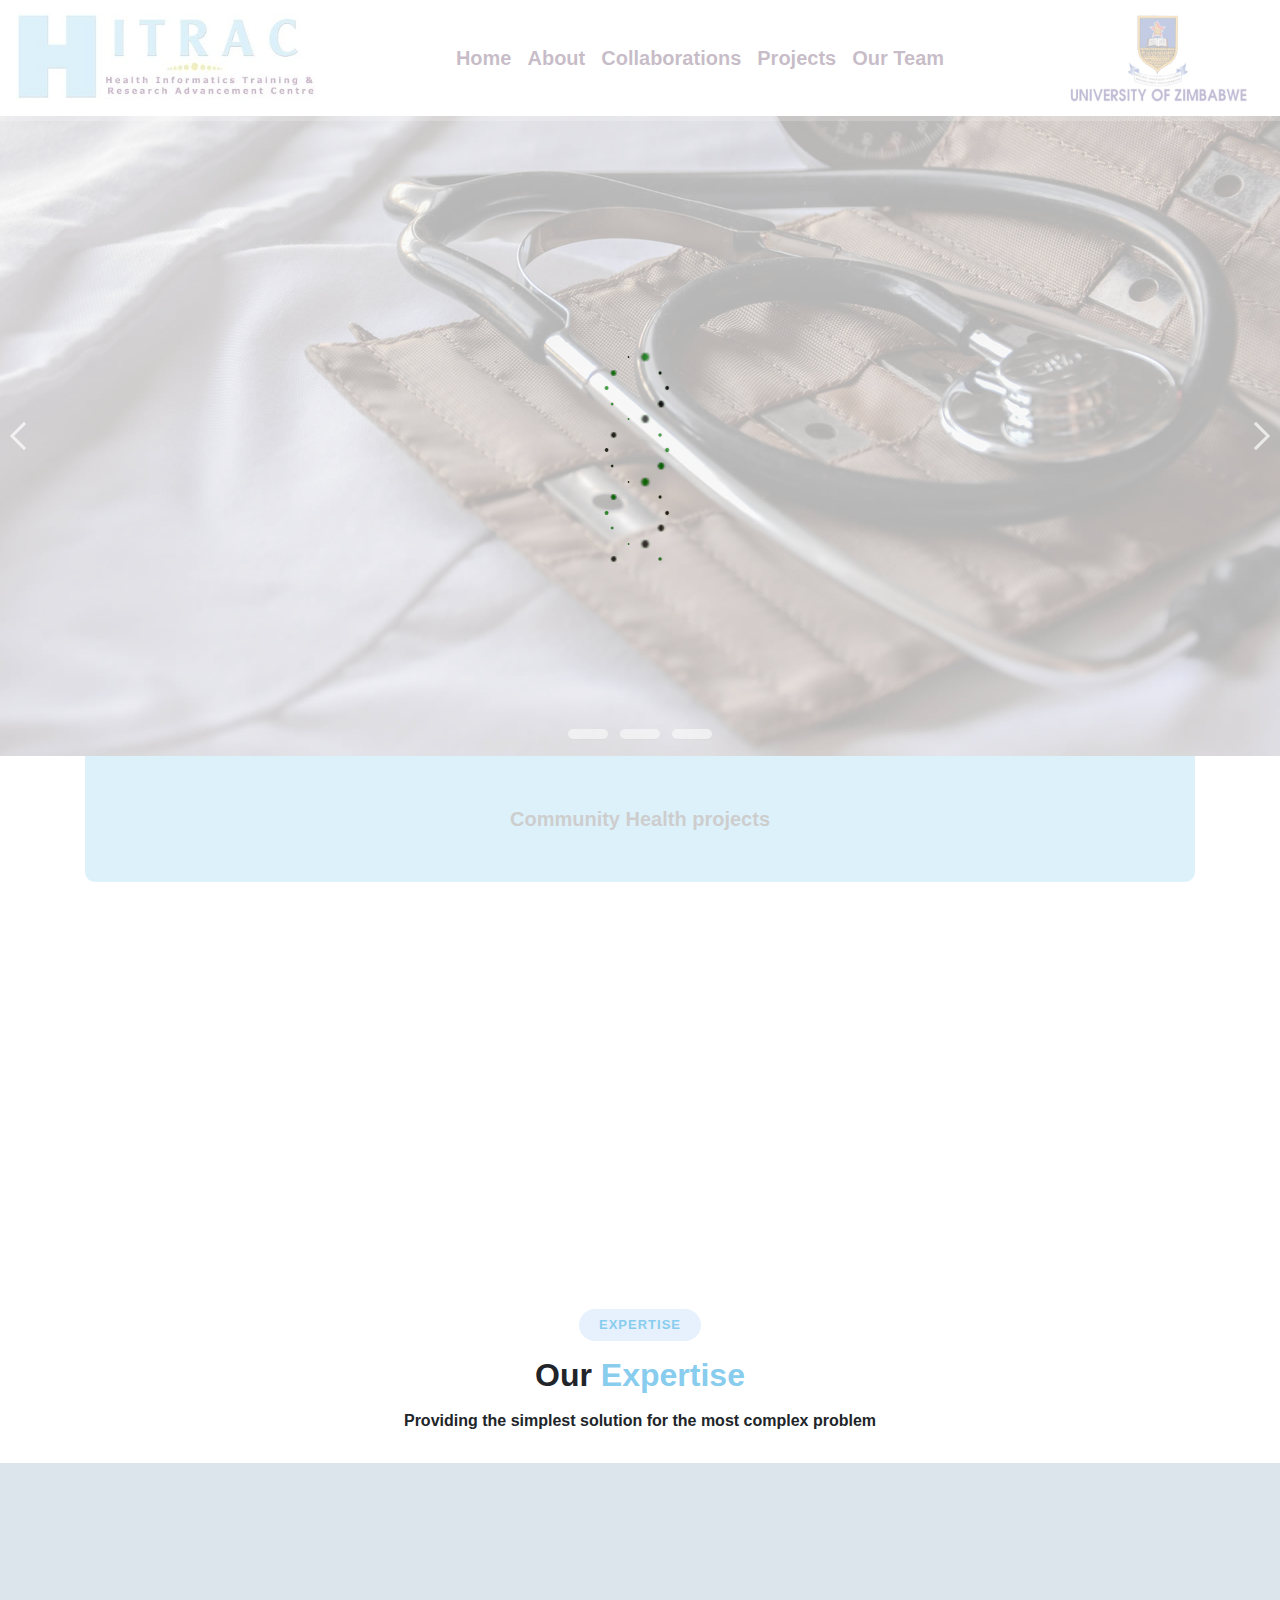
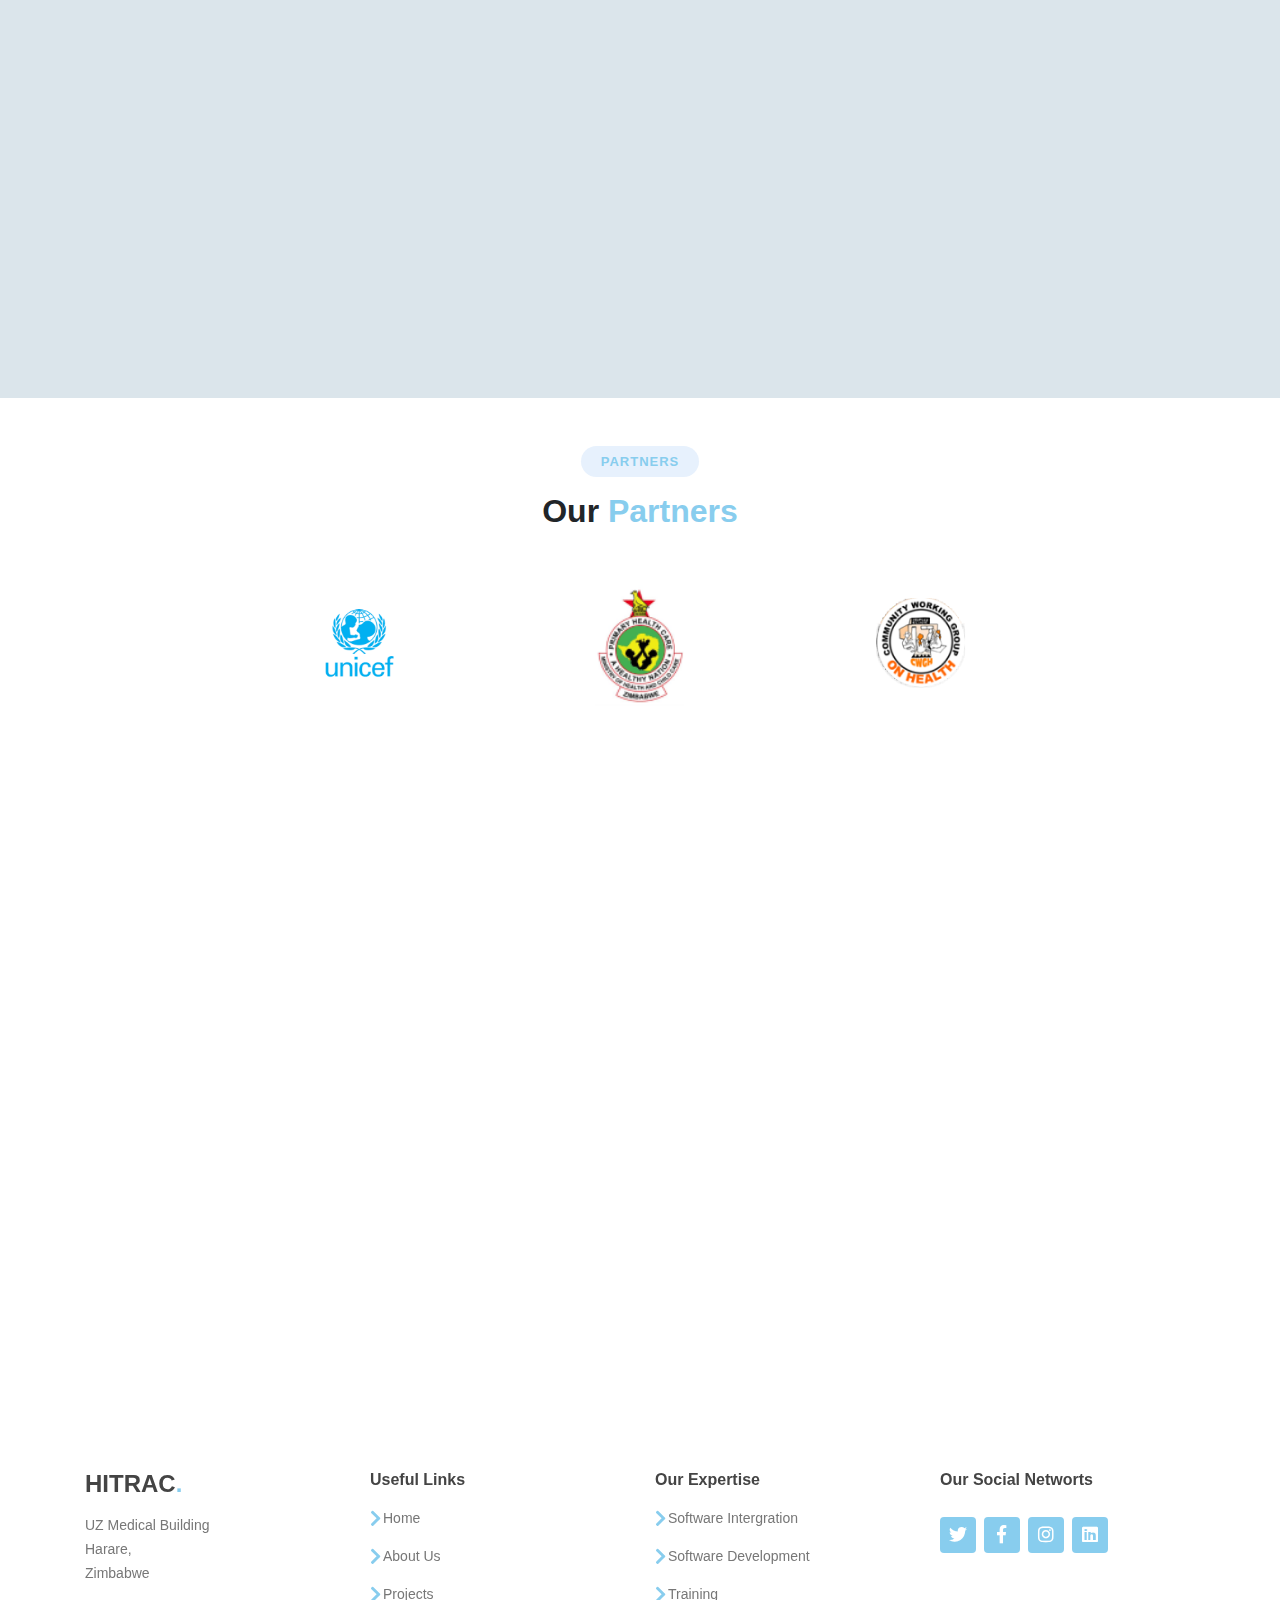
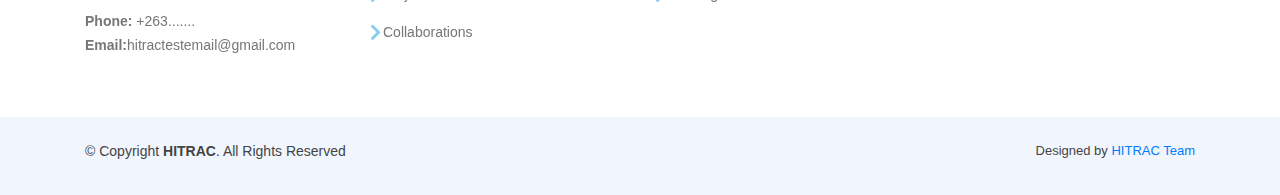
==== index.html @ 2997d01e "Resized all images" ====
<!DOCTYPE html>
<html lang="en">
  <head>
    <meta charset="UTF-8" />
    <meta http-equiv="X-UA-Compatible" content="IE=edge" />
    <meta name="viewport" content="width=device-width, initial-scale=1.0" />

    <meta
      name="keywords"
      content="HITRAC, Informatics, Training, Research, Advancement, Community, 
      Health, Systems, Information, Communication, Technology"
    />
    <meta
      name="description"
      content="Health Informatics Training and Research Advancement Center (HITRAC) is a Non-Profit Organization and affiliate of the Health Informatics Unit within the Center of Public Health Interventions (CEPHI) in the Department of Community Medicine, University of Zimbabwe."
    />
    <meta property="og:image" content="" />
    <meta property="og:site_name" content="Hitrac" />
    <link rel="stylesheet" href="css/style.css" />
    <link
      rel="stylesheet"
      href="https://cdn.jsdelivr.net/npm/bootstrap@4.0.0/dist/css/bootstrap.min.css"
      integrity="sha384-Gn5384xqQ1aoWXA+058RXPxPg6fy4IWvTNh0E263XmFcJlSAwiGgFAW/dAiS6JXm"
      crossorigin="anonymous"
    />
    <link rel="stylesheet" href="css/all.min.css" />
    <link rel="stylesheet" href="css/pogo-slider.min.css" />
    <link rel="stylesheet" href="css/responsive.css" />
    <link
      rel="stylesheet"
      href="https://cdnjs.cloudflare.com/ajax/libs/OwlCarousel2/2.3.4/assets/owl.carousel.min.css"
      integrity="sha512-tS3S5qG0BlhnQROyJXvNjeEM4UpMXHrQfTGmbQ1gKmelCxlSEBUaxhRBj/EFTzpbP4RVSrpEikbmdJobCvhE3g=="
      crossorigin="anonymous"
      referrerpolicy="no-referrer"
    />
    <link
      rel="stylesheet"
      href="https://cdnjs.cloudflare.com/ajax/libs/OwlCarousel2/2.3.4/assets/owl.theme.default.min.css"
      integrity="sha512-sMXtMNL1zRzolHYKEujM2AqCLUR9F2C4/05cdbxjjLSRvMQIciEPCQZo++nk7go3BtSuK9kfa/s+a4f4i5pLkw=="
      crossorigin="anonymous"
      referrerpolicy="no-referrer"
    />
    <link
      rel="shortcut icon"
      href="images/FB_IMG_16558087205378554.jpg"
      type="image/x-icon"
    />
    <link rel="stylesheet" href="https://unpkg.com/aos@next/dist/aos.css" />

    <!-- Font Awesome -->
    <link
      rel="stylesheet"
      href="https://cdnjs.cloudflare.com/ajax/libs/font-awesome/6.1.1/css/all.min.css"
      integrity="sha512-KfkfwYDsLkIlwQp6LFnl8zNdLGxu9YAA1QvwINks4PhcElQSvqcyVLLD9aMhXd13uQjoXtEKNosOWaZqXgel0g=="
      crossorigin="anonymous"
      referrerpolicy="no-referrer"
    />

    <link rel="preconnect" href="https://fonts.googleapis.com" />
    <link rel="preconnect" href="https://fonts.gstatic.com" crossorigin />
    <link
      href="https://fonts.googleapis.com/css2?family=Source+Sans+Pro&display=swap"
      rel="stylesheet"
    />

    <title>
      Hitrac - Health Informatics Training and Research Advancement Center
    </title>
  </head>
  <body>
    <!-- LOADER -->
    <div id="preloader">
      <div class="loader">
        <img src="images/preloader.gif" alt="" />
      </div>
    </div>
    <!-- END LOADER -->
    <header class="top-header">
      <nav
        class="navbar navbar-expand-lg navbar-light"
        style="background-color: #ffffff"
      >
        <a class="navbar-brand" href="index.html"
          ><img src="images/hitrac.jpeg" height="90" width="300"
        /></a>
        <button
          class="navbar-toggler"
          type="button"
          data-toggle="collapse"
          data-target="#navbarSupportedContent"
          aria-controls="navbarSupportedContent"
          aria-expanded="false"
          aria-label="Toggle navigation"
        >
          <span class="navbar-toggler-icon"></span>
        </button>

        <div class="collapse navbar-collapse" id="navbarSupportedContent">
          <ul class="navbar-nav mr-auto">
            <li class="nav-item active">
              <a class="nav-link" href="index.html"
                >Home <span class="sr-only">(current)</span></a
              >
            </li>
            <li class="nav-item">
              <a class="nav-link" href="about.html">About</a>
            </li>
            <li class="nav-item">
              <a class="nav-link" href="collaboration.html">Collaborations</a>
            </li>

            <li class="nav-item">
              <a class="nav-link" href="projects.html">Projects</a>
            </li>
            <li class="nav-item">
              <a class="nav-link" href="team.html">Our Team</a>
            </li>
          </ul>
          <a class="navbar-brand" href="index.html"
            ><img src="images/Uz_logo.png" height="90" width="180"
          /></a>
        </div>
      </nav>
    </header>

    <!-- Slider Section -->
    <div class="ulockd-home-slider">
      <div class="container-fluid">
        <div class="row">
          <div class="pogoSlider" id="js-main-slider">
            <div
              class="pogoSlider-slide"
              data-transition="fade"
              data-duration="1500"
              style="background-image: url(images/slider-02.jpg)"
            >
              <div class="lbox-caption pogoSlider-slide-element">
                <div class="lbox-details">
                  <h1>HITRAC</h1>
                  <p>
                    As an organization dedicated to offering custom software
                    solutions for simple to complicated needs in a timely and
                    cost-effective manner to its clients and partners.
                  </p>
                  <a href="about.html" class="btn">Read More</a>
                </div>
              </div>
            </div>
            <div
              class="pogoSlider-slide"
              data-transition="fade"
              data-duration="1500"
              style="background-image: url(images/healthyWorkers.png)"
            >
              <div class="lbox-caption pogoSlider-slide-element">
                <div class="lbox-details">
                  <h1>Engaging the community</h1>
                  <p>
                    The successful operation of the medical research sector is
                    dependent on public perceptions of research as being
                    socially beneficial.
                  </p>
                  <a href="about.html" class="btn">Read More</a>
                </div>
              </div>
            </div>
            <div
              class="pogoSlider-slide"
              data-transition="fade"
              data-duration="1500"
              style="background-image: url(images/image3.jpg)"
            >
              <div class="lbox-caption pogoSlider-slide-element">
                <div class="lbox-details">
                  <h1>Research</h1>
                  <p>
                    We conduct research in areas including consumer health
                    informatics, mobile health, clinical decision support,
                    electronic/health records, health care terminologies, and
                    privacy and security of health data.
                  </p>
                  <a href="about.html" class="btn">Read More</a>
                </div>
              </div>
            </div>
          </div>
          <!-- .pogoSlider -->
        </div>
      </div>
    </div>

    <div class="container">
      <section class="useful-links">
        <div class="row p-5 justify-content-center">
          <div class="col-lg-8 col-md-10 col-12 text-center">
            <a
              href="projects.html"
              data-toggle="tooltip"
              title="Community Health projects"
              >Community Health projects</a
            >
          </div>
        </div>
      </section>
    </div>
    <!-- About Us Section -->
    <div class="container">
      <div class="section-title mt-5" data-aos="fade-up">
        <h2>About</h2>
        <h3>About <span>HITRAC</span></h3>
        <!-- <p>Health Informatics Training And Research  Advancement Center</p> -->
      </div>
      <div class="row p-2 justify-content-center">
        <div
          class="col-lg-8 col-md-10 col-12"
          data-aos="fade-up"
          data-aos-delay="100"
        >
          <p>
            HITRAC is an offshoot of the Health Informatics Unit (HIU) that was
            established in the Center for Evaluation Public Health Interventions
            (CEPHI) in 2003. It was upgraded from a Unit to a center in 2011. To
            this effect, HITRAC has had more than a decade of experience in
            health informatics and health management information systems in
            Zimbabwe and the Southern African Development Community (SADC)
            region.
          </p>

          <p>
            The department of community medicine has supported HITRAC over the
            years with much of the administration coming from that end. The
            department makes up a key resource with the chair of department
            playing the advisory role in the organization.
          </p>

          <a href="about.html" class="about-link">Read More</a>
        </div>
      </div>
    </div>

    <!-- Services we offer  -->
    <section class="features-list" id="features">
      <div class="section-title">
        <h2>Expertise</h2>
        <h3>Our <span>Expertise</span></h3>
        <p>Providing the simplest solution for the most complex problem</p>
      </div>
      <div id="services">
        <div class="container">
          <div class="row">
            <div class="col-md-4">
              <div
                class="card text-center"
                data-aos="zoom-in"
                data-aos-delay="20"
                data-aos-easing="ease-in-out"
                data-aos-offset="200"
              >
                <img
                  src="images/software-integration.jpg"
                  class="card-img-top"
                  alt=""
                />
                <div class="card-body">
                  <h4 class="card-title">Software Integration</h4>
                  <p>
                    Software integrations open up seamless communication between
                    software applications. Updates are quick and easy. Key to
                    better communication, greater efficiency, cost savings, and
                    a seamless customer experience.
                  </p>
                  <!-- <a href="">Read More</a> -->
                </div>
              </div>
            </div>
            <div class="col-md-4">
              <div
                class="card text-center"
                data-aos="zoom-in"
                data-aos-offset="200"
                data-aos-delay="20"
                data-aos-easing="ease-in-out"
              >
                <img
                  src="images/Software-Development.png"
                  class="card-img-top"
                  alt=""
                />
                <div class="card-body">
                  <h4 class="card-title">Software Development</h4>
                  <p>
                    Analyzing user needs and designing, constructing, and
                    testing end-user applications that will satisfy these needs
                    through the use of software programming languages.
                  </p>
                  <!-- <a href="">Read More</a> -->
                </div>
              </div>
            </div>
            <div class="col-md-4">
              <div
                class="card text-center"
                data-aos="zoom-in"
                data-aos-delay="20"
                data-aos-easing="ease-in-out"
                data-aos-offset="200"
              >
                <img src="images/training.jpg" class="card-img-top" alt="" />
                <div class="card-body">
                  <h4 class="card-title">Training</h4>
                  <p>
                    Increase an individual's skill in one or more areas of
                    expertise. Increase an individual's motivation to perform
                    their job well through training.
                  </p>
                  <!-- <a href="">Read More</a> -->
                </div>
              </div>
            </div>
          </div>
        </div>
      </div>
    </section>

    <!-- ======= Partners Section ======= -->
    <div class="container">
      <div class="section-title mt-5">
        <h2>Partners</h2>
        <h3>Our <span>Partners</span></h3>
      </div>
      <section class="partners">
        <div class="row p-2 justify-content-center">
          <!-- <div class="col-lg-3 col-md-6 col-12 d-flex align-items-center">
            <img
              src="images/bv.jpg"
              class="img-fluid w-100"
              width="50"
              height="50"
              alt=""
            />
          </div> -->
          <div class="col-lg-3 col-md-6 col-12 d-flex align-items-center">
            <img src="images/unicef_logo.png" class="img-fluid" alt="Unicef" />
          </div>
          <div class="col-lg-3 col-md-6 col-12 d-flex align-items-center">
            <img
              src="images/zim_mhocc.png"
              class="img-fluid"
              alt="Ministry of Health Child Care"
            />
          </div>
          <div class="col-lg-3 col-md-6 col-12 d-flex align-items-center">
            <img
              src="images/logo_cwg.png"
              class="img-fluid"
              alt="Community working group"
            />
          </div>
        </div>
      </section>
    </div>
    <!-- ======= Contact Section ======= -->
    <section id="contact" class="contact">
      <div class="container" data-aos="fade-up">
        <div class="section-title p-2">
          <h2>Contact</h2>
          <h3><span>Contact Us</span></h3>
        </div>
        <div class="row" data-aos="fade-up" data-aos-delay="100">
          <div class="col-lg-6">
            <div class="info-box mb-4">
              <i class="fa fa-map"></i>
              <h3>Our Address</h3>
              <p>
                New Health Science Building, UZ Medical School Parirenyatwa
                Hospital
              </p>
            </div>
          </div>
          <div class="col-lg-3 col-md-6">
            <div class="info-box mb-4">
              <i class="fa fa-envelope"></i>
              <h3>Email Us</h3>
              <p>hitractestemail@gmail.com</p>
            </div>
          </div>
          <div class="col-lg-3 col-md-6">
            <div class="info-box mb-4">
              <i class="fa fa-phone"></i>
              <h3>Call Us</h3>
              <p>+263....</p>
            </div>
          </div>
        </div>
        <div class="row" data-aos="fade-up" data-aos-delay="100">
          <div class="col-lg-6">
            <iframe
              class="mb-4 mb-lg-0"
              src="https://maps.google.com/maps?q=HITRAC&t=&z=13&ie=UTF8&iwloc=&output=embed"
              frameborder="0"
              style="border: 0; width: 100%; height: 384px"
              allowfullscreen
            ></iframe>
          </div>
          <div class="col-lg-6">
            <form action="" method="" role="form" class="php-email-form">
              <div class="row">
                <div class="col form-group">
                  <input
                    type="text"
                    name="name"
                    class="form-control"
                    id="name"
                    placeholder="Your Name"
                    required
                  />
                </div>
                <div class="col form-group">
                  <input
                    type="email"
                    class="form-control"
                    name="email"
                    id="email"
                    placeholder="Your Email"
                    required
                  />
                </div>
              </div>
              <div class="form-group">
                <input
                  type="text"
                  class="form-control"
                  name="subject"
                  id="subject"
                  placeholder="Subject"
                  required
                />
              </div>
              <div class="form-group">
                <textarea
                  class="form-control"
                  name="message"
                  rows="5"
                  placeholder="Message"
                  required
                ></textarea>
              </div>
              <div class="my-3">
                <div class="loading">Loading</div>
                <div class="error-message"></div>
                <div class="sent-message">
                  Your message has been sent. Thank you!
                </div>
              </div>
              <div class="text-center">
                <button type="submit">Submit</button>
              </div>
            </form>
          </div>
        </div>
      </div>
    </section>
    <!-- End Contact Section -->

    <!-- ======= Footer ======= -->
    <footer id="footer">
      <div class="footer-top">
        <div class="container">
          <div class="row">
            <div class="col-lg-3 col-md-6 footer-contact">
              <h3>HITRAC<span>.</span></h3>
              <p>
                UZ Medical Building <br />
                Harare,<br />
                Zimbabwe <br /><br />
                <strong>Phone:</strong> +263.......<br />
                <strong>Email:</strong>hitractestemail@gmail.com<br />
              </p>
            </div>

            <div class="col-lg-3 col-md-6 footer-links">
              <h4>Useful Links</h4>
              <ul>
                <li>
                  <i class="fa fa-chevron-right"></i>
                  <a href="index.html">Home</a>
                </li>
                <li>
                  <i class="fa fa-chevron-right"></i>
                  <a href="about.html">About Us</a>
                </li>
                <li>
                  <i class="fa fa-chevron-right"></i>
                  <a href="projects.html">Projects</a>
                </li>
                <li>
                  <i class="fa fa-chevron-right"></i>
                  <a href="collaboration.html">Collaborations</a>
                </li>
              </ul>
            </div>

            <div class="col-lg-3 col-md-6 footer-links">
              <h4>Our Expertise</h4>
              <ul>
                <li>
                  <i class="fa fa-chevron-right"></i>
                  <a>Software Intergration</a>
                </li>
                <li>
                  <i class="fa fa-chevron-right"></i>
                  <a>Software Development</a>
                </li>
                <li><i class="fa fa-chevron-right"></i> <a>Training</a></li>
              </ul>
            </div>

            <div class="col-lg-3 col-md-6 footer-links">
              <h4>Our Social Networts</h4>
              <div class="social-links mt-3">
                <a href="#" class="twitter"><i class="fab fa-twitter"></i></a>
                <a href="#" class="facebook"
                  ><i class="fab fa-facebook-f"></i
                ></a>
                <a href="#" class="instagram"
                  ><i class="fab fa-instagram"></i
                ></a>
                <a href="#" class="linkedin"><i class="fab fa-linkedin"></i></a>
              </div>
            </div>
          </div>
        </div>
      </div>

      <div class="container py-4">
        <div class="copyright">
          &copy; Copyright <strong><span>HITRAC</span></strong
          >. All Rights Reserved
        </div>
        <div class="credits">Designed by <a href="">HITRAC Team</a></div>
      </div>
    </footer>
    <!-- End Footer -->

    <script src="js/jquery.min.js"></script>
    <script src="js/jquery.magnific-popup.min.js"></script>
    <script src="js/main.js"></script>
    <!-- <script src="js/jquery.pogo-slider.min.js"></script> -->
    <!-- <script src="js/slider-index.js"></script> -->
    <script src="js/smoothscroll.js"></script>
    <script src="js/TweenMax.min.js"></script>
    <!-- <script src="js/owl.carousel.min.js"></script> -->
    <script src="js/form-validator.min.js"></script>
    <script src="js/contact-form-script.js"></script>
    <script src="js/isotope.min.js"></script>
    <script src="js/images-loded.min.js"></script>
    <script src="js/custom.js"></script>

    <!-- <script
      src="https://code.jquery.com/jquery-3.2.1.slim.min.js"
      integrity="sha384-KJ3o2DKtIkvYIK3UENzmM7KCkRr/rE9/Qpg6aAZGJwFDMVNA/GpGFF93hXpG5KkN"
      crossorigin="anonymous"
    ></script> -->
    <link
      rel="stylesheet"
      href="https://cdnjs.cloudflare.com/ajax/libs/OwlCarousel2/2.3.4/assets/owl.theme.default.min.css"
      integrity="sha512-sMXtMNL1zRzolHYKEujM2AqCLUR9F2C4/05cdbxjjLSRvMQIciEPCQZo++nk7go3BtSuK9kfa/s+a4f4i5pLkw=="
      crossorigin="anonymous"
      referrerpolicy="no-referrer"
    />
    <script
      src="https://cdn.jsdelivr.net/npm/popper.js@1.12.9/dist/umd/popper.min.js"
      integrity="sha384-ApNbgh9B+Y1QKtv3Rn7W3mgPxhU9K/ScQsAP7hUibX39j7fakFPskvXusvfa0b4Q"
      crossorigin="anonymous"
    ></script>
    <script src="js/jquery.pogo-slider.min.js"></script>
    <script src="js/slider-index.js"></script>
    <script
      src="https://cdn.jsdelivr.net/npm/bootstrap@4.0.0/dist/js/bootstrap.min.js"
      integrity="sha384-JZR6Spejh4U02d8jOt6vLEHfe/JQGiRRSQQxSfFWpi1MquVdAyjUar5+76PVCmYl"
      crossorigin="anonymous"
    ></script>
    <script
      src="https://cdnjs.cloudflare.com/ajax/libs/OwlCarousel2/2.3.4/owl.carousel.min.js"
      integrity="sha512-bPs7Ae6pVvhOSiIcyUClR7/q2OAsRiovw4vAkX+zJbw3ShAeeqezq50RIIcIURq7Oa20rW2n2q+fyXBNcU9lrw=="
      crossorigin="anonymous"
      referrerpolicy="no-referrer"
    ></script>
    <!-- <script src="https://cdnjs.cloudflare.com/ajax/libs/jquery/3.5.1/jquery.min.js" integrity="sha512-bLT0Qm9VnAYZDflyKcBaQ2gg0hSYNQrJ8RilYldYQ1FxQYoCLtUjuuRuZo+fjqhx/qtq/1itJ0C2ejDxltZVFg==" crossorigin="anonymous" referrerpolicy="no-referrer"></script> -->
    <script src="js/script.js"></script>
    <script src="https://unpkg.com/aos@next/dist/aos.js"></script>
    <script>
      AOS.init();
    </script>
  </body>
</html>
---- css/style.css ----
body {
    margin: 0px;
    padding: 0px;
    font-family: 'Source Sans Pro', sans-serif;
}
html{
  font-family: sans-serif;
}
*{
    margin: 0;
    padding: 0;
    text-shadow: 1px 1px 1px rgb(0 0 0 / 0%);
    text-rendering: optimizeLegibility !important;
    -webkit-font-smoothing: antialiased !important;
    -webkit-tap-highlight-color: transparent;
}
.nav-header {
    display: flex;
    justify-content: space-between;
    align-items: center;
    background-color: #012169;
    color: #fff;
    text-shadow: 2px 2px 2px #000000;
    margin: 0 auto;
}
.nav-header .logo {
    margin-left: 20px;
}
.nav-header .links {
    margin-right: 20px;
}
.links i {
    color: skyblue;
    padding-right: 10px;
}
/*------------------------------------------------------------------
    LOADER 
-------------------------------------------------------------------*/

#preloader {
  width: 100%;
  height: 100%;
  top: 0;
  right: 0;
  bottom: 0;
  left: 0;
  z-index: 11000;
  position: fixed;
  display: block;
display: flex;
justify-content: center;
align-items: center;
background: #ffffff;
}

.loader {
display: inline-flex;
flex-wrap: wrap;
width: 258px;
height: 229px;
}

.top-header.fixed-menu{
	width: 100%;
	position: fixed;
	box-shadow: 0px 3px 6px 3px rgba(0, 0, 0, 0.06);
	-webkit-animation-duration: 1s;
	animation-duration: 1s;
	-webkit-animation-fill-mode: both;
	animation-fill-mode: both;
	-webkit-animation-name: fadeInDown;
	animation-name: fadeInDown;
	background: #fff;
	z-index: 20;
}





#scroll-to-top {
  width: 40px;
  height: 40px;
  position: fixed;
  bottom: 20px;
  right: 20px;
  display: none;
font-size: 34px;
  border-radius: 2px;
transition: .2s;
letter-spacing: 1px;
text-align: center;
line-height: 40px;
background: #57cef8;
color: #ffffff;
padding: 0;
}


/* Navigation bar styles */
.bg-light{
    background-color: green;
}
.navbar .navbar-nav {
    margin: 0 auto;
}
.navbar .nav-item a {
    color: #3F1B42 !important;
    font-size: 20px;
    font-weight: 600;
    position: relative;
}
.navbar .nav-item a::before{
    content: "";
    position: absolute;
    left: 0px;
    right: 0px;
    top: 0px;
    bottom: 0px;
    border-bottom: 2px solid #88CDEE;
    transform: scaleX(0);
    transform-origin: center;
    transition: 0.4s;
}
.navbar .nav-item a:hover::before {
    transform: scaleX(1);
}
.navbar .nav-item a:hover {
    color: #88CDEE;
}
.navbar form button {
    border: 1px solid #88CDEE !important;
    color: #3F1B42 !important;
    transition: 0.3s;
}
.btn:hover {
    background-color: #88CDEE !important;
}

.banner-area .banner-content {
    position: absolute;
    top: 70%;
    left: 50%;
    transform: translate(-50%, -50%);
    color: #fff;
    text-align: center;
    text-shadow: 2px 2px 2px #000000;
}
/* =======Slider Styles============ */
.home-slider{
	position: relative;
	height: 100%;
}
.carousel-item {
  height: 100vh;
  min-height: 300px;
}
.lbox-caption {
  display: table;
  height: 100% !important;
width: 100% !important;
left: 0 !important;
}

.lbox-caption {
  position: absolute;
  margin: 0 auto;
  left: 0;
  right: 0;
z-index: 10;
}

.lbox-details {
  display: table-cell;
  text-align: center;
  vertical-align: middle;
position: absolute;
top: 0px;
left: 0;
right: 0;
height: 100%;
padding: 22% 10%;
}

.lbox-details::before{
content: "";
background: rgba(0,0,0,0.5);
position: absolute;
top: 0px;
left: 0px;
width: 100%;
height: 100%;
z-index: 2;
}

.lbox-details h1{
font-size: 54px;
font-family: 'Catamaran', sans-serif;
color: #ffffff;
font-weight: 600;
position: relative;
z-index: 3;
}

.lbox-details h2{
font-size: 48px;
color: #ffffff;
font-weight: 300;
position: relative;
z-index: 3;
}
.lbox-details p{
color: #ffffff;
position: relative;
z-index: 3;
}
.lbox-details p strong{
color: #00cb86;
font-size: 40px;
font-family: 'Catamaran', sans-serif;
}
.lbox-details a.btn{
background: #12557f;
padding: 10px 20px;
font-size: 16px;
text-transform: capitalize;
color: #ffffff;
border-radius: 5px;
border: none;
outline: none;
position: relative;
display: inline-block;
text-decoration: none;
transition: 0.3s;
z-index: 3;
margin-top: 20px;
}
.lbox-details a.btn:hover{
background: #00cb86;
color: #ffffff;
}

/* =======Carousel owl theme  */
.item {
  padding: 10px;
}
.item h2 {
  text-align: center;
}
.item p {
  text-align: center;
  padding: 10px;
  width: 70%;
  margin: auto;
}
/* =======Owl slider home====== */
.owl2 {
  width: 100%;
  height: 100vh;
}
.owl2 .btn-home {
  background-color: transparent;
  outline: none;
  border: 1px solid #3b8af2;
  padding: 6px 12px;
  border-radius: 5px;
  color: #fff;
  cursor: pointer;
  position: relative;
}
.owl2 .btn-home::before{
  content: "";
  position: absolute;
  top: 0;
  left: 0;
  right: 0;
  bottom: 0;
  background-color: #3b8af2;
  transform: scaleX(0);
  transform-origin: left;
  transition: 0.2s;
  z-index: -1;
  font-family: sans-serif;
  font-weight: bold;
  width: 100%;
  height: 100%;
  border-radius: 5px;
}
.owl2 .btn-home:hover::before{
  transform: scaleX(1);
  color: #fff;
}

.slide {
  width: 100%;
  height: 100vh;
  position: relative;
  background-size: cover;
  background-repeat: no-repeat;
  background-position: center center;
}
.slide::before {
  content: "";
  position: absolute;
  top: 0;
  left: 0;
  width: 100%;
  height: 100vh;
  background-color: rgba(0, 0, 0, 0.5);
}
.slide-1 {
  background-image: url(../images/healthier.png);
}
.slide-2 {
  background-image: url(../images/download\ \(12\).jpeg);
}
.slide-3 {
  background-image: url(../images/healthyWorkers.png);
}
.slide-content {
  text-align: center;
  position: absolute;
  top: 50%;
  left: 50%;
  transform: translate(-50%,-50%);
  color: #fff;
  /* padding: 0 20%; */
}
.slide-content h1 {
  font-family: serif;
  font-size: 45px;
  text-transform: uppercase;
}
.slide-content p {
  font-family: serif;
  font-size: 18px;
}
.owl-dots {
  width: 100%;
  text-align: center;
  position: absolute;
  bottom: 1%;
}
.owl-dots button {
  border: none !important;
  outline: none !important;
}
.owl-nav button {
  border: none !important;
  outline: none !important;
}
.owl-prev, .owl-next {
  position: absolute;
  top: 50%;
  transform: translateY(-50%);
  color: #fff !important;
  font-size: 60px !important;
  background-color: none !important;
}
.owl-prev {
  left: 1%;
}
.owl-next {
  right: 1%;
}

/* ====Useful Links======= */
.useful-links {
  background-color: #88CDEE;
  border-bottom-left-radius: 10px;
  border-bottom-right-radius: 10px;
}
.useful-links a {
  color: #555;
  font-weight: bold;
  font-size: 20px;
  text-decoration: none;
  transition: 0.3s;
}
.useful-links a:hover {
  text-decoration: none;
  color: black;
}

/* -------Jumbotron------------------ */
.jumbotron {
    background-image:linear-gradient(rgba(0,0,0, 0.5), rgba(0,0,0, 0.5)), url('../images/showcase2.jpg');
    background-size: cover;
    height: 80vh;
    color: #ffffff;
    background-position:center;
    border-radius: 0px !important;
}
.jumbotron h3, h2 {
    margin: 30px 0;
}
.intro {
    padding-top: 150px;
}
.intro img {
    width: 220px;
}
.col-lg-4 .col-md-4 img {
    border-radius: 50%;
}
.col-8 p {
    font-size: 16;
    text-align: justify;
}
.feature-icon {
    /* display: inline-block; */
    /* margin-right: 25px; */
    width: 90px;
    height: 90px;
    border: solid 2px #4e9ba3;
    border-radius: 50%;
    text-align: center;
    font-size: 25px;
    line-height: 90px;
}
.feature-icon i {
    color: #4e9ba3;
}
.text-heading {
    text-align: center;
    position: relative;
}
/* .text-heading::before {
    content: '';
    position: absolute;
    top: 0px;
    left: 0px;
    right: 0px;
    bottom: 0px;
    border-bottom: 2px solid teal;
    padding-top: 20px;
    width: 100px;
    
} */
/* ========The About section Styles============== */
.about-link {
  background-color: none;
  outline: none;
  border: 2px solid #88CDEE;
  color: #555;
  padding: 7px 14px;
  border-radius: 6px;
  font-weight: bold;
  text-decoration: none;
  position: relative;
  /* z-index: -1; */
 
}
.about-link::before {
  content: "";
  position: absolute;
  top: 0;
  left: 0;
  bottom: 0;
  right: 0;
  background-color: #88CDEE;
  /* border-radius: 6px; */
  transform: scaleX(0);
  transform-origin: left;
  transition: 0.3s ease-in-out;
  z-index: -1;
}

.about-link:hover::before {
  transform: scaleX(1);
  text-decoration: none;
}
.about-link:hover {
  text-decoration: none;
  color: #fff;
}

/* ===========Services Section========= */
#services {
  background-color: #dbe5eb;
  padding: 30px 5px;
}
.title {
  text-align: center;
  padding: 25px 0px;
}
.title p {
  font-size: 18px;
}
.card-body {
  box-shadow: 0 0 20px 7px rgba(0, 0, 0, 0.1);
}
.card {
  margin: 20px 10px;
}
.card-img-top {
  width: 100%;
  height: 15vw;
  object-fit: cover;
}
/* These are the styles for employee Section */
.team .member {
    margin-bottom: 20px;
    overflow: hidden;
    border-radius: 4px;
    background: #fff;
    box-shadow: 0px 2px 15px rgba(16, 110, 234, 0.15);
  }
  .section-bg {
    background-color: #f6f9fe;
  }
  
  .section-title {
    text-align: center;
    padding-bottom: 30px;
  }
  .section-title h2 {
    font-size: 13px;
    letter-spacing: 1px;
    font-weight: 700;
    padding: 8px 20px;
    margin: 0;
    background: #e7f1fd;
    color: #88CDEE;
    display: inline-block;
    text-transform: uppercase;
    border-radius: 50px;
  }
  .section-title h3 {
    margin: 15px 0 0 0;
    font-size: 32px;
    font-weight: 700;
  }
  .section-title h3 span {
    color: #88CDEE;
  }
  .section-title p {
    margin: 15px auto 0 auto;
    font-weight: 600;
  }
  @media (min-width: 1024px) {
    .section-title p {
      width: 50%;
    }
  }
  /* This the Styles for contact us */

  #topbar {
    background: #106eea;
    height: 40px;
    font-size: 14px;
    transition: all 0.5s;
    color: #fff;
    padding: 0;
    /* font-family: sans-serif !important; */
  }
  #topbar .contact-info i {
    font-style: normal;
    color: #fff;
    font-family: sans-serif;
  }
  #topbar .contact-info i a, #topbar .contact-info i span {
    padding-left: 5px;
    color: #fff;
  }
  #topbar .contact-info i a {
    line-height: 0;
    transition: 0.3s;
    transition: 0.3s;
  }
  #topbar .contact-info i a:hover {
    color: #fff;
    text-decoration: underline;
  }
  #topbar .social-links a {
    color: rgba(255, 255, 255, 0.7);
    line-height: 0;
    transition: 0.3s;
    margin-left: 20px;
  }
  #topbar .social-links a:hover {
    color: white;
  }
  /*--------------------------------------------------------------
# Contact
--------------------------------------------------------------*/
.contact .info-box {
    color: #444444;
    text-align: center;
    box-shadow: 0 0 30px rgba(214, 215, 216, 0.3);
    padding: 20px 0 30px 0;
  }
  .contact .info-box i {
    font-size: 32px;
    color: #106eea;
    border-radius: 50%;
    padding: 8px;
    border: 2px dotted #b3d1fa;
  }
  .contact .info-box h3 {
    font-size: 20px;
    color: #777777;
    font-weight: 700;
    margin: 10px 0;
  }
  .contact .info-box p {
    padding: 0;
    line-height: 24px;
    font-size: 14px;
    margin-bottom: 0;
  }
  .contact .php-email-form {
    box-shadow: 0 0 30px rgba(214, 215, 216, 0.4);
    padding: 30px;
  }
  /* .contact-us .php-email-form {
      box-shadow: 0 0 30px rgba(214, 215, 216, 0.4);
      padding: 30px;
  } */
  .contact .php-email-form .error-message {
    display: none;
    color: #fff;
    background: #ed3c0d;
    text-align: left;
    padding: 15px;
    font-weight: 600;
  }
  .contact .php-email-form .error-message br + br {
    margin-top: 25px;
  }
  .contact .php-email-form .sent-message {
    display: none;
    color: #fff;
    background: #18d26e;
    text-align: center;
    padding: 15px;
    font-weight: 600;
  }
  .contact .php-email-form .loading {
    display: none;
    background: #fff;
    text-align: center;
    padding: 15px;
  }
  .contact .php-email-form .loading:before {
    content: "";
    display: inline-block;
    border-radius: 50%;
    width: 24px;
    height: 24px;
    margin: 0 10px -6px 0;
    border: 3px solid #18d26e;
    border-top-color: #eee;
    -webkit-animation: animate-loading 1s linear infinite;
    animation: animate-loading 1s linear infinite;
  }
  .contact .php-email-form .form-group {
    margin-bottom: 20px;
  }
  .contact .php-email-form input, .contact .php-email-form textarea {
    border-radius: 0;
    box-shadow: none;
    font-size: 14px;
  }
  .contact .php-email-form input:focus, .contact .php-email-form textarea:focus {
    border-color: #106eea;
  }
  .contact .php-email-form input {
    padding: 10px 15px;
  }
  .contact .php-email-form textarea {
    padding: 12px 15px;
  }
  .contact .php-email-form button[type=submit] {
    background: #106eea;
    border: 0;
    padding: 10px 30px;
    color: #fff;
    transition: 0.4s;
    border-radius: 4px;
  }
  .contact .php-email-form button[type=submit]:hover {
    background: #3b8af2;
  }
  @-webkit-keyframes animate-loading {
    0% {
      transform: rotate(0deg);
    }
    100% {
      transform: rotate(360deg);
    }
  }
  @keyframes animate-loading {
    0% {
      transform: rotate(0deg);
    }
    100% {
      transform: rotate(360deg);
    }
  }

  /*--------------------------------------------------------------
# Partners
--------------------------------------------------------------*/
  .partners {
    /* background-color: #f6f6f7; */
    text-align: center;
    padding: 5px 0;
  }
  .partners img {
    width: 40%;
    /* filter: grayscale(100); */
    transition: all 0.4s ease-in-out;
    display: inline-block;
    padding: 5px;
    object-fit: cover;
    margin: auto;
  }
  .partners img:hover{
    filter: none;
    transform: scale(1.1);
    cursor: pointer;
  }

  /*--------------------------------------------------------------
# Footer
--------------------------------------------------------------*/
#footer {
    background: #fff;
    padding: 0 0 30px 0;
    color: #444444;
    font-size: 14px;
    background: #f1f6fe;
  }
  #footer .footer-newsletter {
    padding: 50px 0;
    background: #f1f6fe;
    text-align: center;
    font-size: 15px;
  }
  #footer .footer-newsletter h4 {
    font-size: 24px;
    margin: 0 0 20px 0;
    padding: 0;
    line-height: 1;
    font-weight: 600;
  }
  #footer .footer-newsletter form {
    margin-top: 30px;
    background: #fff;
    padding: 6px 10px;
    position: relative;
    border-radius: 4px;
    box-shadow: 0px 2px 15px rgba(0, 0, 0, 0.06);
    text-align: left;
  }
  #footer .footer-newsletter form input[type=email] {
    border: 0;
    padding: 4px 8px;
    width: calc(100% - 100px);
  }
  #footer .footer-newsletter form input[type=submit] {
    position: absolute;
    top: 0;
    right: 0;
    bottom: 0;
    border: 0;
    background: none;
    font-size: 16px;
    padding: 0 20px;
    background: #106eea;
    color: #fff;
    transition: 0.3s;
    border-radius: 0 4px 4px 0;
    box-shadow: 0px 2px 15px rgba(0, 0, 0, 0.1);
  }
  #footer .footer-newsletter form input[type=submit]:hover {
    background: #0d58ba;
  }
  #footer .footer-top {
    padding: 60px 0 30px 0;
    background: #fff;
  }
  #footer .footer-top .footer-contact {
    margin-bottom: 30px;
  }
  #footer .footer-top .footer-contact h3 {
    font-size: 24px;
    margin: 0 0 15px 0;
    padding: 2px 0 2px 0;
    line-height: 1;
    font-weight: 700;
  }
  #footer .footer-top .footer-contact h3 span {
    color: #88CDEE;
  }
  #footer .footer-top .footer-contact p {
    font-size: 14px;
    line-height: 24px;
    margin-bottom: 0;
    font-family: "Roboto", sans-serif;
    color: #777777;
  }
  #footer .footer-top h4 {
    font-size: 16px;
    font-weight: bold;
    color: #444444;
    position: relative;
    padding-bottom: 12px;
  }
  #footer .footer-top .footer-links {
    margin-bottom: 30px;
  }
  #footer .footer-top .footer-links ul {
    list-style: none;
    padding: 0;
    margin: 0;
  }
  #footer .footer-top .footer-links ul i {
    padding-right: 2px;
    color: #88CDEE;
    font-size: 18px;
    line-height: 1;
    /* font-weight: lighter; */
  }
  #footer .footer-top .footer-links ul li {
    padding: 10px 0;
    display: flex;
    align-items: center;
  }
  #footer .footer-top .footer-links ul li:first-child {
    padding-top: 0;
  }
  #footer .footer-top .footer-links ul a {
    color: #777777;
    transition: 0.3s;
    display: inline-block;
    line-height: 1;
  }
  #footer .footer-top .footer-links ul a:hover {
    text-decoration: none;
    color: #88CDEE;
  }
  #footer .footer-top .social-links a {
    font-size: 18px;
    display: inline-block;
    background: #88CDEE;
    color: #fff;
    line-height: 1;
    padding: 8px 0;
    margin-right: 4px;
    border-radius: 4px;
    text-align: center;
    width: 36px;
    height: 36px;
    transition: 0.3s;
  }
  #footer .footer-top .social-links a:hover {
    background: #3b8af2;
    color: #fff;
    text-decoration: none;
  }
  #footer .copyright {
    text-align: center;
    float: left;
  }
  #footer .credits {
    float: right;
    text-align: center;
    font-size: 13px;
    color: #444444;
  }
  @media (max-width: 768px) {
    #footer .copyright, #footer .credits {
      float: none;
      text-align: center;
      padding: 2px 0;
    }
  }
  /* ======================About page Styles================== */
  .jumbotron {
    background-image: url("../images/slider-02.jpg");
    background-size: cover;
    object-fit: cover;
    background-position: center;
    height: 300px;
    width: 100%;
  }
  .para1 {
    font-family: Arial;
    font-size: 18px;
    /* text-align: justify; */
    line-height: 26px;
  
  }

  .accordion .card {
    border-radius: 0;
    /* border-left-width: 0;
    border-right-width: 0; */
    background:#88CDEE;
    color: #fff;
    border: 0;
    font-weight: bolder;
    font-family: Arial, Helvetica, sans-serif;
    padding: 10px;
    text-shadow: 1px 1px 1px rgb(0 0 0 / 0%);
    
  }
  .accordion .card .card-body {
    box-shadow: none;
    border-bottom: 0;
  }
  .accordion .card .card-body p {
    font-size: 20px;
    font-weight: normal;
    line-height: 26px;
    font-family: sans-serif;
  }
  .accordion .card .card-header {
    background: none;
    padding-top: 7px;
    padding-bottom: 10px;
    border-radius: 0;
    border: 0;
  }
  .accordion .collapse {
    border: 0;
    transition: 3s;
  }
  .accordion .card-header h2{
    font-size: 20px;
    font-weight: bolder;
    text-shadow: 1px 1px 1px rgb(0 0 0 / 0%);
    cursor: pointer;
    
  }
  .accordion .card-header h2 a {
    font-weight: bold;
  }

  .accordion .card-header .btn2 {
    /* color: #fff; */
    width: 100%;
    text-align: left;
    padding-left: 0;
  }
  .accordion .card-header .btn:hover {
    background:none;
  }
  .accordion .card-header i {
    position:absolute;
    top: 20px;
    right: 1rem;
    cursor:pointer;
  }

  /* ======Projects page styles */
  .projects .card {
    border: 1px solid transparent;
    background-color: #f7f7f7 !important;
    /* color: #fff; */
    border-radius: 0;
    box-shadow: 0 !important;
    margin-top: 40px;
    font-family: Arial;
  }
  .projects .card .card-body {
    box-shadow: none;
  }
  .projects .card .card-text {
    color: #555;
    font-size: 18px;
    padding: 10px;
  }
  .projects .card .card-body a {
    font-weight: bold;
    font-size: 20px;
    text-decoration: underline;
    color: #88CDEE;
    padding: 10px;
  }
  .projects .card .card-title {
    font-weight: bold;
    color: #000000;
    padding:10px;
  }
  .projects .txt {
    font-family: Arial;
    font-size: 20px; 
  }
  .projects h3 {
    padding: 10px;
    font-family: Arial;
    text-align: center;
  }

  /* ===Styles for Our team */
  .team .profile-container {
    background-color: #f7f7f7;
    padding-top: 20px;
    padding-bottom: 20px;
    border-radius: 3px;
    border: 1px solid transparent;
  }
  .profile-container h2 {
    color: #333;
    font-family: Helvetica;
    font-weight: bold;
  }
  .profile-container p {
    font-size: 20px;
    font-family: Arial, Helvetica, sans-serif;
    color: #333;
  }
  .profile-container a {
    font-size: 18px;
    color: #88CDEE;
    font-family: Arial, Helvetica, sans-serif;
    transition: 0.2s;
    font-weight: bold;
  }
  .profile-container a:hover {
    text-decoration: underline;
    color: #88CDEE;
  }
/* ==========Collaborations====================== */
  
.collaborations .card {
  border: 1px solid transparent;
  /* background-color: #f7f7f7 !important; */
  /* color: #fff; */
  border-radius: 0;
  box-shadow: 0 !important;
  margin-top: 40px;
  font-family: Arial;
}
.collaborations .card .card-text {
  color: #555;
  font-size: 18px;
  /* padding: 10px; */
}
.collaborations .card .card-body {
  box-shadow: none;
}
.collaborations .card-img-top {
  width: 100%;
  /* height: 15vw; */
  object-fit: contain;
}
.collaborations h3 {
  text-align: center;
  padding: 10px;
}
.btn-submit {
  font-family: Arial, Helvetica, sans-serif;
  background-color: #88CDEE;
  color: #fff;
  padding: 8px 12px;
  border: none;
  outline: none;
  font-weight: 300;
  font-size: 20px;
  cursor: pointer;
  border-radius: 5px;
}
---- css/all.min.css ----
.fa,.fab,.fal,.far,.fas{-moz-osx-font-smoothing:grayscale;-webkit-font-smoothing:antialiased;display:inline-block;font-style:normal;font-variant:normal;text-rendering:auto;line-height:1}.fa-lg{font-size:1.33333em;line-height:.75em;vertical-align:-.0667em}.fa-xs{font-size:.75em}.fa-sm{font-size:.875em}.fa-1x{font-size:1em}.fa-2x{font-size:2em}.fa-3x{font-size:3em}.fa-4x{font-size:4em}.fa-5x{font-size:5em}.fa-6x{font-size:6em}.fa-7x{font-size:7em}.fa-8x{font-size:8em}.fa-9x{font-size:9em}.fa-10x{font-size:10em}.fa-fw{text-align:center;width:1.25em}.fa-ul{list-style-type:none;margin-left:2.5em;padding-left:0}.fa-ul>li{position:relative}.fa-li{left:-2em;position:absolute;text-align:center;width:2em;line-height:inherit}.fa-border{border:.08em solid #eee;border-radius:.1em;padding:.2em .25em .15em}.fa-pull-left{float:left}.fa-pull-right{float:right}.fa.fa-pull-left,.fab.fa-pull-left,.fal.fa-pull-left,.far.fa-pull-left,.fas.fa-pull-left{margin-right:.3em}.fa.fa-pull-right,.fab.fa-pull-right,.fal.fa-pull-right,.far.fa-pull-right,.fas.fa-pull-right{margin-left:.3em}.fa-spin{animation:fa-spin 2s infinite linear}.fa-pulse{animation:fa-spin 1s infinite steps(8)}@keyframes fa-spin{0%{transform:rotate(0deg)}to{transform:rotate(1turn)}}.fa-rotate-90{-ms-filter:"progid:DXImageTransform.Microsoft.BasicImage(rotation=1)";transform:rotate(90deg)}.fa-rotate-180{-ms-filter:"progid:DXImageTransform.Microsoft.BasicImage(rotation=2)";transform:rotate(180deg)}.fa-rotate-270{-ms-filter:"progid:DXImageTransform.Microsoft.BasicImage(rotation=3)";transform:rotate(270deg)}.fa-flip-horizontal{-ms-filter:"progid:DXImageTransform.Microsoft.BasicImage(rotation=0, mirror=1)";transform:scaleX(-1)}.fa-flip-vertical{transform:scaleY(-1)}.fa-flip-horizontal.fa-flip-vertical,.fa-flip-vertical{-ms-filter:"progid:DXImageTransform.Microsoft.BasicImage(rotation=2, mirror=1)"}.fa-flip-horizontal.fa-flip-vertical{transform:scale(-1)}:root .fa-flip-horizontal,:root .fa-flip-vertical,:root .fa-rotate-90,:root .fa-rotate-180,:root .fa-rotate-270{filter:none}.fa-stack{display:inline-block;height:2em;line-height:2em;position:relative;vertical-align:middle;width:2.5em}.fa-stack-1x,.fa-stack-2x{left:0;position:absolute;text-align:center;width:100%}.fa-stack-1x{line-height:inherit}.fa-stack-2x{font-size:2em}.fa-inverse{color:#fff}.fa-500px:before{content:"\f26e"}.fa-accessible-icon:before{content:"\f368"}.fa-accusoft:before{content:"\f369"}.fa-acquisitions-incorporated:before{content:"\f6af"}.fa-ad:before{content:"\f641"}.fa-address-book:before{content:"\f2b9"}.fa-address-card:before{content:"\f2bb"}.fa-adjust:before{content:"\f042"}.fa-adn:before{content:"\f170"}.fa-adobe:before{content:"\f778"}.fa-adversal:before{content:"\f36a"}.fa-affiliatetheme:before{content:"\f36b"}.fa-air-freshener:before{content:"\f5d0"}.fa-algolia:before{content:"\f36c"}.fa-align-center:before{content:"\f037"}.fa-align-justify:before{content:"\f039"}.fa-align-left:before{content:"\f036"}.fa-align-right:before{content:"\f038"}.fa-alipay:before{content:"\f642"}.fa-allergies:before{content:"\f461"}.fa-amazon:before{content:"\f270"}.fa-amazon-pay:before{content:"\f42c"}.fa-ambulance:before{content:"\f0f9"}.fa-american-sign-language-interpreting:before{content:"\f2a3"}.fa-amilia:before{content:"\f36d"}.fa-anchor:before{content:"\f13d"}.fa-android:before{content:"\f17b"}.fa-angellist:before{content:"\f209"}.fa-angle-double-down:before{content:"\f103"}.fa-angle-double-left:before{content:"\f100"}.fa-angle-double-right:before{content:"\f101"}.fa-angle-double-up:before{content:"\f102"}.fa-angle-down:before{content:"\f107"}.fa-angle-left:before{content:"\f104"}.fa-angle-right:before{content:"\f105"}.fa-angle-up:before{content:"\f106"}.fa-angry:before{content:"\f556"}.fa-angrycreative:before{content:"\f36e"}.fa-angular:before{content:"\f420"}.fa-ankh:before{content:"\f644"}.fa-app-store:before{content:"\f36f"}.fa-app-store-ios:before{content:"\f370"}.fa-apper:before{content:"\f371"}.fa-apple:before{content:"\f179"}.fa-apple-alt:before{content:"\f5d1"}.fa-apple-pay:before{content:"\f415"}.fa-archive:before{content:"\f187"}.fa-archway:before{content:"\f557"}.fa-arrow-alt-circle-down:before{content:"\f358"}.fa-arrow-alt-circle-left:before{content:"\f359"}.fa-arrow-alt-circle-right:before{content:"\f35a"}.fa-arrow-alt-circle-up:before{content:"\f35b"}.fa-arrow-circle-down:before{content:"\f0ab"}.fa-arrow-circle-left:before{content:"\f0a8"}.fa-arrow-circle-right:before{content:"\f0a9"}.fa-arrow-circle-up:before{content:"\f0aa"}.fa-arrow-down:before{content:"\f063"}.fa-arrow-left:before{content:"\f060"}.fa-arrow-right:before{content:"\f061"}.fa-arrow-up:before{content:"\f062"}.fa-arrows-alt:before{content:"\f0b2"}.fa-arrows-alt-h:before{content:"\f337"}.fa-arrows-alt-v:before{content:"\f338"}.fa-artstation:before{content:"\f77a"}.fa-assistive-listening-systems:before{content:"\f2a2"}.fa-asterisk:before{content:"\f069"}.fa-asymmetrik:before{content:"\f372"}.fa-at:before{content:"\f1fa"}.fa-atlas:before{content:"\f558"}.fa-atlassian:before{content:"\f77b"}.fa-atom:before{content:"\f5d2"}.fa-audible:before{content:"\f373"}.fa-audio-description:before{content:"\f29e"}.fa-autoprefixer:before{content:"\f41c"}.fa-avianex:before{content:"\f374"}.fa-aviato:before{content:"\f421"}.fa-award:before{content:"\f559"}.fa-aws:before{content:"\f375"}.fa-baby:before{content:"\f77c"}.fa-baby-carriage:before{content:"\f77d"}.fa-backspace:before{content:"\f55a"}.fa-backward:before{content:"\f04a"}.fa-balance-scale:before{content:"\f24e"}.fa-ban:before{content:"\f05e"}.fa-band-aid:before{content:"\f462"}.fa-bandcamp:before{content:"\f2d5"}.fa-barcode:before{content:"\f02a"}.fa-bars:before{content:"\f0c9"}.fa-baseball-ball:before{content:"\f433"}.fa-basketball-ball:before{content:"\f434"}.fa-bath:before{content:"\f2cd"}.fa-battery-empty:before{content:"\f244"}.fa-battery-full:before{content:"\f240"}.fa-battery-half:before{content:"\f242"}.fa-battery-quarter:before{content:"\f243"}.fa-battery-three-quarters:before{content:"\f241"}.fa-bed:before{content:"\f236"}.fa-beer:before{content:"\f0fc"}.fa-behance:before{content:"\f1b4"}.fa-behance-square:before{content:"\f1b5"}.fa-bell:before{content:"\f0f3"}.fa-bell-slash:before{content:"\f1f6"}.fa-bezier-curve:before{content:"\f55b"}.fa-bible:before{content:"\f647"}.fa-bicycle:before{content:"\f206"}.fa-bimobject:before{content:"\f378"}.fa-binoculars:before{content:"\f1e5"}.fa-biohazard:before{content:"\f780"}.fa-birthday-cake:before{content:"\f1fd"}.fa-bitbucket:before{content:"\f171"}.fa-bitcoin:before{content:"\f379"}.fa-bity:before{content:"\f37a"}.fa-black-tie:before{content:"\f27e"}.fa-blackberry:before{content:"\f37b"}.fa-blender:before{content:"\f517"}.fa-blender-phone:before{content:"\f6b6"}.fa-blind:before{content:"\f29d"}.fa-blog:before{content:"\f781"}.fa-blogger:before{content:"\f37c"}.fa-blogger-b:before{content:"\f37d"}.fa-bluetooth:before{content:"\f293"}.fa-bluetooth-b:before{content:"\f294"}.fa-bold:before{content:"\f032"}.fa-bolt:before{content:"\f0e7"}.fa-bomb:before{content:"\f1e2"}.fa-bone:before{content:"\f5d7"}.fa-bong:before{content:"\f55c"}.fa-book:before{content:"\f02d"}.fa-book-dead:before{content:"\f6b7"}.fa-book-open:before{content:"\f518"}.fa-book-reader:before{content:"\f5da"}.fa-bookmark:before{content:"\f02e"}.fa-bowling-ball:before{content:"\f436"}.fa-box:before{content:"\f466"}.fa-box-open:before{content:"\f49e"}.fa-boxes:before{content:"\f468"}.fa-braille:before{content:"\f2a1"}.fa-brain:before{content:"\f5dc"}.fa-briefcase:before{content:"\f0b1"}.fa-briefcase-medical:before{content:"\f469"}.fa-broadcast-tower:before{content:"\f519"}.fa-broom:before{content:"\f51a"}.fa-brush:before{content:"\f55d"}.fa-btc:before{content:"\f15a"}.fa-bug:before{content:"\f188"}.fa-building:before{content:"\f1ad"}.fa-bullhorn:before{content:"\f0a1"}.fa-bullseye:before{content:"\f140"}.fa-burn:before{content:"\f46a"}.fa-buromobelexperte:before{content:"\f37f"}.fa-bus:before{content:"\f207"}.fa-bus-alt:before{content:"\f55e"}.fa-business-time:before{content:"\f64a"}.fa-buysellads:before{content:"\f20d"}.fa-calculator:before{content:"\f1ec"}.fa-calendar:before{content:"\f133"}.fa-calendar-alt:before{content:"\f073"}.fa-calendar-check:before{content:"\f274"}.fa-calendar-day:before{content:"\f783"}.fa-calendar-minus:before{content:"\f272"}.fa-calendar-plus:before{content:"\f271"}.fa-calendar-times:before{content:"\f273"}.fa-calendar-week:before{content:"\f784"}.fa-camera:before{content:"\f030"}.fa-camera-retro:before{content:"\f083"}.fa-campground:before{content:"\f6bb"}.fa-canadian-maple-leaf:before{content:"\f785"}.fa-candy-cane:before{content:"\f786"}.fa-cannabis:before{content:"\f55f"}.fa-capsules:before{content:"\f46b"}.fa-car:before{content:"\f1b9"}.fa-car-alt:before{content:"\f5de"}.fa-car-battery:before{content:"\f5df"}.fa-car-crash:before{content:"\f5e1"}.fa-car-side:before{content:"\f5e4"}.fa-caret-down:before{content:"\f0d7"}.fa-caret-left:before{content:"\f0d9"}.fa-caret-right:before{content:"\f0da"}.fa-caret-square-down:before{content:"\f150"}.fa-caret-square-left:before{content:"\f191"}.fa-caret-square-right:before{content:"\f152"}.fa-caret-square-up:before{content:"\f151"}.fa-caret-up:before{content:"\f0d8"}.fa-carrot:before{content:"\f787"}.fa-cart-arrow-down:before{content:"\f218"}.fa-cart-plus:before{content:"\f217"}.fa-cash-register:before{content:"\f788"}.fa-cat:before{content:"\f6be"}.fa-cc-amazon-pay:before{content:"\f42d"}.fa-cc-amex:before{content:"\f1f3"}.fa-cc-apple-pay:before{content:"\f416"}.fa-cc-diners-club:before{content:"\f24c"}.fa-cc-discover:before{content:"\f1f2"}.fa-cc-jcb:before{content:"\f24b"}.fa-cc-mastercard:before{content:"\f1f1"}.fa-cc-paypal:before{content:"\f1f4"}.fa-cc-stripe:before{content:"\f1f5"}.fa-cc-visa:before{content:"\f1f0"}.fa-centercode:before{content:"\f380"}.fa-centos:before{content:"\f789"}.fa-certificate:before{content:"\f0a3"}.fa-chair:before{content:"\f6c0"}.fa-chalkboard:before{content:"\f51b"}.fa-chalkboard-teacher:before{content:"\f51c"}.fa-charging-station:before{content:"\f5e7"}.fa-chart-area:before{content:"\f1fe"}.fa-chart-bar:before{content:"\f080"}.fa-chart-line:before{content:"\f201"}.fa-chart-pie:before{content:"\f200"}.fa-check:before{content:"\f00c"}.fa-check-circle:before{content:"\f058"}.fa-check-double:before{content:"\f560"}.fa-check-square:before{content:"\f14a"}.fa-chess:before{content:"\f439"}.fa-chess-bishop:before{content:"\f43a"}.fa-chess-board:before{content:"\f43c"}.fa-chess-king:before{content:"\f43f"}.fa-chess-knight:before{content:"\f441"}.fa-chess-pawn:before{content:"\f443"}.fa-chess-queen:before{content:"\f445"}.fa-chess-rook:before{content:"\f447"}.fa-chevron-circle-down:before{content:"\f13a"}.fa-chevron-circle-left:before{content:"\f137"}.fa-chevron-circle-right:before{content:"\f138"}.fa-chevron-circle-up:before{content:"\f139"}.fa-chevron-down:before{content:"\f078"}.fa-chevron-left:before{content:"\f053"}.fa-chevron-right:before{content:"\f054"}.fa-chevron-up:before{content:"\f077"}.fa-child:before{content:"\f1ae"}.fa-chrome:before{content:"\f268"}.fa-church:before{content:"\f51d"}.fa-circle:before{content:"\f111"}.fa-circle-notch:before{content:"\f1ce"}.fa-city:before{content:"\f64f"}.fa-clipboard:before{content:"\f328"}.fa-clipboard-check:before{content:"\f46c"}.fa-clipboard-list:before{content:"\f46d"}.fa-clock:before{content:"\f017"}.fa-clone:before{content:"\f24d"}.fa-closed-captioning:before{content:"\f20a"}.fa-cloud:before{content:"\f0c2"}.fa-cloud-download-alt:before{content:"\f381"}.fa-cloud-meatball:before{content:"\f73b"}.fa-cloud-moon:before{content:"\f6c3"}.fa-cloud-moon-rain:before{content:"\f73c"}.fa-cloud-rain:before{content:"\f73d"}.fa-cloud-showers-heavy:before{content:"\f740"}.fa-cloud-sun:before{content:"\f6c4"}.fa-cloud-sun-rain:before{content:"\f743"}.fa-cloud-upload-alt:before{content:"\f382"}.fa-cloudscale:before{content:"\f383"}.fa-cloudsmith:before{content:"\f384"}.fa-cloudversify:before{content:"\f385"}.fa-cocktail:before{content:"\f561"}.fa-code:before{content:"\f121"}.fa-code-branch:before{content:"\f126"}.fa-codepen:before{content:"\f1cb"}.fa-codiepie:before{content:"\f284"}.fa-coffee:before{content:"\f0f4"}.fa-cog:before{content:"\f013"}.fa-cogs:before{content:"\f085"}.fa-coins:before{content:"\f51e"}.fa-columns:before{content:"\f0db"}.fa-comment:before{content:"\f075"}.fa-comment-alt:before{content:"\f27a"}.fa-comment-dollar:before{content:"\f651"}.fa-comment-dots:before{content:"\f4ad"}.fa-comment-slash:before{content:"\f4b3"}.fa-comments:before{content:"\f086"}.fa-comments-dollar:before{content:"\f653"}.fa-compact-disc:before{content:"\f51f"}.fa-compass:before{content:"\f14e"}.fa-compress:before{content:"\f066"}.fa-compress-arrows-alt:before{content:"\f78c"}.fa-concierge-bell:before{content:"\f562"}.fa-confluence:before{content:"\f78d"}.fa-connectdevelop:before{content:"\f20e"}.fa-contao:before{content:"\f26d"}.fa-cookie:before{content:"\f563"}.fa-cookie-bite:before{content:"\f564"}.fa-copy:before{content:"\f0c5"}.fa-copyright:before{content:"\f1f9"}.fa-couch:before{content:"\f4b8"}.fa-cpanel:before{content:"\f388"}.fa-creative-commons:before{content:"\f25e"}.fa-creative-commons-by:before{content:"\f4e7"}.fa-creative-commons-nc:before{content:"\f4e8"}.fa-creative-commons-nc-eu:before{content:"\f4e9"}.fa-creative-commons-nc-jp:before{content:"\f4ea"}.fa-creative-commons-nd:before{content:"\f4eb"}.fa-creative-commons-pd:before{content:"\f4ec"}.fa-creative-commons-pd-alt:before{content:"\f4ed"}.fa-creative-commons-remix:before{content:"\f4ee"}.fa-creative-commons-sa:before{content:"\f4ef"}.fa-creative-commons-sampling:before{content:"\f4f0"}.fa-creative-commons-sampling-plus:before{content:"\f4f1"}.fa-creative-commons-share:before{content:"\f4f2"}.fa-creative-commons-zero:before{content:"\f4f3"}.fa-credit-card:before{content:"\f09d"}.fa-critical-role:before{content:"\f6c9"}.fa-crop:before{content:"\f125"}.fa-crop-alt:before{content:"\f565"}.fa-cross:before{content:"\f654"}.fa-crosshairs:before{content:"\f05b"}.fa-crow:before{content:"\f520"}.fa-crown:before{content:"\f521"}.fa-css3:before{content:"\f13c"}.fa-css3-alt:before{content:"\f38b"}.fa-cube:before{content:"\f1b2"}.fa-cubes:before{content:"\f1b3"}.fa-cut:before{content:"\f0c4"}.fa-cuttlefish:before{content:"\f38c"}.fa-d-and-d:before{content:"\f38d"}.fa-d-and-d-beyond:before{content:"\f6ca"}.fa-dashcube:before{content:"\f210"}.fa-database:before{content:"\f1c0"}.fa-deaf:before{content:"\f2a4"}.fa-delicious:before{content:"\f1a5"}.fa-democrat:before{content:"\f747"}.fa-deploydog:before{content:"\f38e"}.fa-deskpro:before{content:"\f38f"}.fa-desktop:before{content:"\f108"}.fa-dev:before{content:"\f6cc"}.fa-deviantart:before{content:"\f1bd"}.fa-dharmachakra:before{content:"\f655"}.fa-dhl:before{content:"\f790"}.fa-diagnoses:before{content:"\f470"}.fa-diaspora:before{content:"\f791"}.fa-dice:before{content:"\f522"}.fa-dice-d20:before{content:"\f6cf"}.fa-dice-d6:before{content:"\f6d1"}.fa-dice-five:before{content:"\f523"}.fa-dice-four:before{content:"\f524"}.fa-dice-one:before{content:"\f525"}.fa-dice-six:before{content:"\f526"}.fa-dice-three:before{content:"\f527"}.fa-dice-two:before{content:"\f528"}.fa-digg:before{content:"\f1a6"}.fa-digital-ocean:before{content:"\f391"}.fa-digital-tachograph:before{content:"\f566"}.fa-directions:before{content:"\f5eb"}.fa-discord:before{content:"\f392"}.fa-discourse:before{content:"\f393"}.fa-divide:before{content:"\f529"}.fa-dizzy:before{content:"\f567"}.fa-dna:before{content:"\f471"}.fa-dochub:before{content:"\f394"}.fa-docker:before{content:"\f395"}.fa-dog:before{content:"\f6d3"}.fa-dollar-sign:before{content:"\f155"}.fa-dolly:before{content:"\f472"}.fa-dolly-flatbed:before{content:"\f474"}.fa-donate:before{content:"\f4b9"}.fa-door-closed:before{content:"\f52a"}.fa-door-open:before{content:"\f52b"}.fa-dot-circle:before{content:"\f192"}.fa-dove:before{content:"\f4ba"}.fa-download:before{content:"\f019"}.fa-draft2digital:before{content:"\f396"}.fa-drafting-compass:before{content:"\f568"}.fa-dragon:before{content:"\f6d5"}.fa-draw-polygon:before{content:"\f5ee"}.fa-dribbble:before{content:"\f17d"}.fa-dribbble-square:before{content:"\f397"}.fa-dropbox:before{content:"\f16b"}.fa-drum:before{content:"\f569"}.fa-drum-steelpan:before{content:"\f56a"}.fa-drumstick-bite:before{content:"\f6d7"}.fa-drupal:before{content:"\f1a9"}.fa-dumbbell:before{content:"\f44b"}.fa-dumpster:before{content:"\f793"}.fa-dumpster-fire:before{content:"\f794"}.fa-dungeon:before{content:"\f6d9"}.fa-dyalog:before{content:"\f399"}.fa-earlybirds:before{content:"\f39a"}.fa-ebay:before{content:"\f4f4"}.fa-edge:before{content:"\f282"}.fa-edit:before{content:"\f044"}.fa-eject:before{content:"\f052"}.fa-elementor:before{content:"\f430"}.fa-ellipsis-h:before{content:"\f141"}.fa-ellipsis-v:before{content:"\f142"}.fa-ello:before{content:"\f5f1"}.fa-ember:before{content:"\f423"}.fa-empire:before{content:"\f1d1"}.fa-envelope:before{content:"\f0e0"}.fa-envelope-open:before{content:"\f2b6"}.fa-envelope-open-text:before{content:"\f658"}.fa-envelope-square:before{content:"\f199"}.fa-envira:before{content:"\f299"}.fa-equals:before{content:"\f52c"}.fa-eraser:before{content:"\f12d"}.fa-erlang:before{content:"\f39d"}.fa-ethereum:before{content:"\f42e"}.fa-ethernet:before{content:"\f796"}.fa-etsy:before{content:"\f2d7"}.fa-euro-sign:before{content:"\f153"}.fa-exchange-alt:before{content:"\f362"}.fa-exclamation:before{content:"\f12a"}.fa-exclamation-circle:before{content:"\f06a"}.fa-exclamation-triangle:before{content:"\f071"}.fa-expand:before{content:"\f065"}.fa-expand-arrows-alt:before{content:"\f31e"}.fa-expeditedssl:before{content:"\f23e"}.fa-external-link-alt:before{content:"\f35d"}.fa-external-link-square-alt:before{content:"\f360"}.fa-eye:before{content:"\f06e"}.fa-eye-dropper:before{content:"\f1fb"}.fa-eye-slash:before{content:"\f070"}.fa-facebook:before{content:"\f09a"}.fa-facebook-f:before{content:"\f39e"}.fa-facebook-messenger:before{content:"\f39f"}.fa-facebook-square:before{content:"\f082"}.fa-fantasy-flight-games:before{content:"\f6dc"}.fa-fast-backward:before{content:"\f049"}.fa-fast-forward:before{content:"\f050"}.fa-fax:before{content:"\f1ac"}.fa-feather:before{content:"\f52d"}.fa-feather-alt:before{content:"\f56b"}.fa-fedex:before{content:"\f797"}.fa-fedora:before{content:"\f798"}.fa-female:before{content:"\f182"}.fa-fighter-jet:before{content:"\f0fb"}.fa-figma:before{content:"\f799"}.fa-file:before{content:"\f15b"}.fa-file-alt:before{content:"\f15c"}.fa-file-archive:before{content:"\f1c6"}.fa-file-audio:before{content:"\f1c7"}.fa-file-code:before{content:"\f1c9"}.fa-file-contract:before{content:"\f56c"}.fa-file-csv:before{content:"\f6dd"}.fa-file-download:before{content:"\f56d"}.fa-file-excel:before{content:"\f1c3"}.fa-file-export:before{content:"\f56e"}.fa-file-image:before{content:"\f1c5"}.fa-file-import:before{content:"\f56f"}.fa-file-invoice:before{content:"\f570"}.fa-file-invoice-dollar:before{content:"\f571"}.fa-file-medical:before{content:"\f477"}.fa-file-medical-alt:before{content:"\f478"}.fa-file-pdf:before{content:"\f1c1"}.fa-file-powerpoint:before{content:"\f1c4"}.fa-file-prescription:before{content:"\f572"}.fa-file-signature:before{content:"\f573"}.fa-file-upload:before{content:"\f574"}.fa-file-video:before{content:"\f1c8"}.fa-file-word:before{content:"\f1c2"}.fa-fill:before{content:"\f575"}.fa-fill-drip:before{content:"\f576"}.fa-film:before{content:"\f008"}.fa-filter:before{content:"\f0b0"}.fa-fingerprint:before{content:"\f577"}.fa-fire:before{content:"\f06d"}.fa-fire-alt:before{content:"\f7e4"}.fa-fire-extinguisher:before{content:"\f134"}.fa-firefox:before{content:"\f269"}.fa-first-aid:before{content:"\f479"}.fa-first-order:before{content:"\f2b0"}.fa-first-order-alt:before{content:"\f50a"}.fa-firstdraft:before{content:"\f3a1"}.fa-fish:before{content:"\f578"}.fa-fist-raised:before{content:"\f6de"}.fa-flag:before{content:"\f024"}.fa-flag-checkered:before{content:"\f11e"}.fa-flag-usa:before{content:"\f74d"}.fa-flask:before{content:"\f0c3"}.fa-flickr:before{content:"\f16e"}.fa-flipboard:before{content:"\f44d"}.fa-flushed:before{content:"\f579"}.fa-fly:before{content:"\f417"}.fa-folder:before{content:"\f07b"}.fa-folder-minus:before{content:"\f65d"}.fa-folder-open:before{content:"\f07c"}.fa-folder-plus:before{content:"\f65e"}.fa-font:before{content:"\f031"}.fa-font-awesome:before{content:"\f2b4"}.fa-font-awesome-alt:before{content:"\f35c"}.fa-font-awesome-flag:before{content:"\f425"}.fa-font-awesome-logo-full:before{content:"\f4e6"}.fa-fonticons:before{content:"\f280"}.fa-fonticons-fi:before{content:"\f3a2"}.fa-football-ball:before{content:"\f44e"}.fa-fort-awesome:before{content:"\f286"}.fa-fort-awesome-alt:before{content:"\f3a3"}.fa-forumbee:before{content:"\f211"}.fa-forward:before{content:"\f04e"}.fa-foursquare:before{content:"\f180"}.fa-free-code-camp:before{content:"\f2c5"}.fa-freebsd:before{content:"\f3a4"}.fa-frog:before{content:"\f52e"}.fa-frown:before{content:"\f119"}.fa-frown-open:before{content:"\f57a"}.fa-fulcrum:before{content:"\f50b"}.fa-funnel-dollar:before{content:"\f662"}.fa-futbol:before{content:"\f1e3"}.fa-galactic-republic:before{content:"\f50c"}.fa-galactic-senate:before{content:"\f50d"}.fa-gamepad:before{content:"\f11b"}.fa-gas-pump:before{content:"\f52f"}.fa-gavel:before{content:"\f0e3"}.fa-gem:before{content:"\f3a5"}.fa-genderless:before{content:"\f22d"}.fa-get-pocket:before{content:"\f265"}.fa-gg:before{content:"\f260"}.fa-gg-circle:before{content:"\f261"}.fa-ghost:before{content:"\f6e2"}.fa-gift:before{content:"\f06b"}.fa-gifts:before{content:"\f79c"}.fa-git:before{content:"\f1d3"}.fa-git-square:before{content:"\f1d2"}.fa-github:before{content:"\f09b"}.fa-github-alt:before{content:"\f113"}.fa-github-square:before{content:"\f092"}.fa-gitkraken:before{content:"\f3a6"}.fa-gitlab:before{content:"\f296"}.fa-gitter:before{content:"\f426"}.fa-glass-cheers:before{content:"\f79f"}.fa-glass-martini:before{content:"\f000"}.fa-glass-martini-alt:before{content:"\f57b"}.fa-glass-whiskey:before{content:"\f7a0"}.fa-glasses:before{content:"\f530"}.fa-glide:before{content:"\f2a5"}.fa-glide-g:before{content:"\f2a6"}.fa-globe:before{content:"\f0ac"}.fa-globe-africa:before{content:"\f57c"}.fa-globe-americas:before{content:"\f57d"}.fa-globe-asia:before{content:"\f57e"}.fa-globe-europe:before{content:"\f7a2"}.fa-gofore:before{content:"\f3a7"}.fa-golf-ball:before{content:"\f450"}.fa-goodreads:before{content:"\f3a8"}.fa-goodreads-g:before{content:"\f3a9"}.fa-google:before{content:"\f1a0"}.fa-google-drive:before{content:"\f3aa"}.fa-google-play:before{content:"\f3ab"}.fa-google-plus:before{content:"\f2b3"}.fa-google-plus-g:before{content:"\f0d5"}.fa-google-plus-square:before{content:"\f0d4"}.fa-google-wallet:before{content:"\f1ee"}.fa-gopuram:before{content:"\f664"}.fa-graduation-cap:before{content:"\f19d"}.fa-gratipay:before{content:"\f184"}.fa-grav:before{content:"\f2d6"}.fa-greater-than:before{content:"\f531"}.fa-greater-than-equal:before{content:"\f532"}.fa-grimace:before{content:"\f57f"}.fa-grin:before{content:"\f580"}.fa-grin-alt:before{content:"\f581"}.fa-grin-beam:before{content:"\f582"}.fa-grin-beam-sweat:before{content:"\f583"}.fa-grin-hearts:before{content:"\f584"}.fa-grin-squint:before{content:"\f585"}.fa-grin-squint-tears:before{content:"\f586"}.fa-grin-stars:before{content:"\f587"}.fa-grin-tears:before{content:"\f588"}.fa-grin-tongue:before{content:"\f589"}.fa-grin-tongue-squint:before{content:"\f58a"}.fa-grin-tongue-wink:before{content:"\f58b"}.fa-grin-wink:before{content:"\f58c"}.fa-grip-horizontal:before{content:"\f58d"}.fa-grip-lines:before{content:"\f7a4"}.fa-grip-lines-vertical:before{content:"\f7a5"}.fa-grip-vertical:before{content:"\f58e"}.fa-gripfire:before{content:"\f3ac"}.fa-grunt:before{content:"\f3ad"}.fa-guitar:before{content:"\f7a6"}.fa-gulp:before{content:"\f3ae"}.fa-h-square:before{content:"\f0fd"}.fa-hacker-news:before{content:"\f1d4"}.fa-hacker-news-square:before{content:"\f3af"}.fa-hackerrank:before{content:"\f5f7"}.fa-hammer:before{content:"\f6e3"}.fa-hamsa:before{content:"\f665"}.fa-hand-holding:before{content:"\f4bd"}.fa-hand-holding-heart:before{content:"\f4be"}.fa-hand-holding-usd:before{content:"\f4c0"}.fa-hand-lizard:before{content:"\f258"}.fa-hand-paper:before{content:"\f256"}.fa-hand-peace:before{content:"\f25b"}.fa-hand-point-down:before{content:"\f0a7"}.fa-hand-point-left:before{content:"\f0a5"}.fa-hand-point-right:before{content:"\f0a4"}.fa-hand-point-up:before{content:"\f0a6"}.fa-hand-pointer:before{content:"\f25a"}.fa-hand-rock:before{content:"\f255"}.fa-hand-scissors:before{content:"\f257"}.fa-hand-spock:before{content:"\f259"}.fa-hands:before{content:"\f4c2"}.fa-hands-helping:before{content:"\f4c4"}.fa-handshake:before{content:"\f2b5"}.fa-hanukiah:before{content:"\f6e6"}.fa-hashtag:before{content:"\f292"}.fa-hat-wizard:before{content:"\f6e8"}.fa-haykal:before{content:"\f666"}.fa-hdd:before{content:"\f0a0"}.fa-heading:before{content:"\f1dc"}.fa-headphones:before{content:"\f025"}.fa-headphones-alt:before{content:"\f58f"}.fa-headset:before{content:"\f590"}.fa-heart:before{content:"\f004"}.fa-heart-broken:before{content:"\f7a9"}.fa-heartbeat:before{content:"\f21e"}.fa-helicopter:before{content:"\f533"}.fa-highlighter:before{content:"\f591"}.fa-hiking:before{content:"\f6ec"}.fa-hippo:before{content:"\f6ed"}.fa-hips:before{content:"\f452"}.fa-hire-a-helper:before{content:"\f3b0"}.fa-history:before{content:"\f1da"}.fa-hockey-puck:before{content:"\f453"}.fa-holly-berry:before{content:"\f7aa"}.fa-home:before{content:"\f015"}.fa-hooli:before{content:"\f427"}.fa-hornbill:before{content:"\f592"}.fa-horse:before{content:"\f6f0"}.fa-horse-head:before{content:"\f7ab"}.fa-hospital:before{content:"\f0f8"}.fa-hospital-alt:before{content:"\f47d"}.fa-hospital-symbol:before{content:"\f47e"}.fa-hot-tub:before{content:"\f593"}.fa-hotel:before{content:"\f594"}.fa-hotjar:before{content:"\f3b1"}.fa-hourglass:before{content:"\f254"}.fa-hourglass-end:before{content:"\f253"}.fa-hourglass-half:before{content:"\f252"}.fa-hourglass-start:before{content:"\f251"}.fa-house-damage:before{content:"\f6f1"}.fa-houzz:before{content:"\f27c"}.fa-hryvnia:before{content:"\f6f2"}.fa-html5:before{content:"\f13b"}.fa-hubspot:before{content:"\f3b2"}.fa-i-cursor:before{content:"\f246"}.fa-icicles:before{content:"\f7ad"}.fa-id-badge:before{content:"\f2c1"}.fa-id-card:before{content:"\f2c2"}.fa-id-card-alt:before{content:"\f47f"}.fa-igloo:before{content:"\f7ae"}.fa-image:before{content:"\f03e"}.fa-images:before{content:"\f302"}.fa-imdb:before{content:"\f2d8"}.fa-inbox:before{content:"\f01c"}.fa-indent:before{content:"\f03c"}.fa-industry:before{content:"\f275"}.fa-infinity:before{content:"\f534"}.fa-info:before{content:"\f129"}.fa-info-circle:before{content:"\f05a"}.fa-instagram:before{content:"\f16d"}.fa-intercom:before{content:"\f7af"}.fa-internet-explorer:before{content:"\f26b"}.fa-invision:before{content:"\f7b0"}.fa-ioxhost:before{content:"\f208"}.fa-italic:before{content:"\f033"}.fa-itunes:before{content:"\f3b4"}.fa-itunes-note:before{content:"\f3b5"}.fa-java:before{content:"\f4e4"}.fa-jedi:before{content:"\f669"}.fa-jedi-order:before{content:"\f50e"}.fa-jenkins:before{content:"\f3b6"}.fa-jira:before{content:"\f7b1"}.fa-joget:before{content:"\f3b7"}.fa-joint:before{content:"\f595"}.fa-joomla:before{content:"\f1aa"}.fa-journal-whills:before{content:"\f66a"}.fa-js:before{content:"\f3b8"}.fa-js-square:before{content:"\f3b9"}.fa-jsfiddle:before{content:"\f1cc"}.fa-kaaba:before{content:"\f66b"}.fa-kaggle:before{content:"\f5fa"}.fa-key:before{content:"\f084"}.fa-keybase:before{content:"\f4f5"}.fa-keyboard:before{content:"\f11c"}.fa-keycdn:before{content:"\f3ba"}.fa-khanda:before{content:"\f66d"}.fa-kickstarter:before{content:"\f3bb"}.fa-kickstarter-k:before{content:"\f3bc"}.fa-kiss:before{content:"\f596"}.fa-kiss-beam:before{content:"\f597"}.fa-kiss-wink-heart:before{content:"\f598"}.fa-kiwi-bird:before{content:"\f535"}.fa-korvue:before{content:"\f42f"}.fa-landmark:before{content:"\f66f"}.fa-language:before{content:"\f1ab"}.fa-laptop:before{content:"\f109"}.fa-laptop-code:before{content:"\f5fc"}.fa-laravel:before{content:"\f3bd"}.fa-lastfm:before{content:"\f202"}.fa-lastfm-square:before{content:"\f203"}.fa-laugh:before{content:"\f599"}.fa-laugh-beam:before{content:"\f59a"}.fa-laugh-squint:before{content:"\f59b"}.fa-laugh-wink:before{content:"\f59c"}.fa-layer-group:before{content:"\f5fd"}.fa-leaf:before{content:"\f06c"}.fa-leanpub:before{content:"\f212"}.fa-lemon:before{content:"\f094"}.fa-less:before{content:"\f41d"}.fa-less-than:before{content:"\f536"}.fa-less-than-equal:before{content:"\f537"}.fa-level-down-alt:before{content:"\f3be"}.fa-level-up-alt:before{content:"\f3bf"}.fa-life-ring:before{content:"\f1cd"}.fa-lightbulb:before{content:"\f0eb"}.fa-line:before{content:"\f3c0"}.fa-link:before{content:"\f0c1"}.fa-linkedin:before{content:"\f08c"}.fa-linkedin-in:before{content:"\f0e1"}.fa-linode:before{content:"\f2b8"}.fa-linux:before{content:"\f17c"}.fa-lira-sign:before{content:"\f195"}.fa-list:before{content:"\f03a"}.fa-list-alt:before{content:"\f022"}.fa-list-ol:before{content:"\f0cb"}.fa-list-ul:before{content:"\f0ca"}.fa-location-arrow:before{content:"\f124"}.fa-lock:before{content:"\f023"}.fa-lock-open:before{content:"\f3c1"}.fa-long-arrow-alt-down:before{content:"\f309"}.fa-long-arrow-alt-left:before{content:"\f30a"}.fa-long-arrow-alt-right:before{content:"\f30b"}.fa-long-arrow-alt-up:before{content:"\f30c"}.fa-low-vision:before{content:"\f2a8"}.fa-luggage-cart:before{content:"\f59d"}.fa-lyft:before{content:"\f3c3"}.fa-magento:before{content:"\f3c4"}.fa-magic:before{content:"\f0d0"}.fa-magnet:before{content:"\f076"}.fa-mail-bulk:before{content:"\f674"}.fa-mailchimp:before{content:"\f59e"}.fa-male:before{content:"\f183"}.fa-mandalorian:before{content:"\f50f"}.fa-map:before{content:"\f279"}.fa-map-marked:before{content:"\f59f"}.fa-map-marked-alt:before{content:"\f5a0"}.fa-map-marker:before{content:"\f041"}.fa-map-marker-alt:before{content:"\f3c5"}.fa-map-pin:before{content:"\f276"}.fa-map-signs:before{content:"\f277"}.fa-markdown:before{content:"\f60f"}.fa-marker:before{content:"\f5a1"}.fa-mars:before{content:"\f222"}.fa-mars-double:before{content:"\f227"}.fa-mars-stroke:before{content:"\f229"}.fa-mars-stroke-h:before{content:"\f22b"}.fa-mars-stroke-v:before{content:"\f22a"}.fa-mask:before{content:"\f6fa"}.fa-mastodon:before{content:"\f4f6"}.fa-maxcdn:before{content:"\f136"}.fa-medal:before{content:"\f5a2"}.fa-medapps:before{content:"\f3c6"}.fa-medium:before{content:"\f23a"}.fa-medium-m:before{content:"\f3c7"}.fa-medkit:before{content:"\f0fa"}.fa-medrt:before{content:"\f3c8"}.fa-meetup:before{content:"\f2e0"}.fa-megaport:before{content:"\f5a3"}.fa-meh:before{content:"\f11a"}.fa-meh-blank:before{content:"\f5a4"}.fa-meh-rolling-eyes:before{content:"\f5a5"}.fa-memory:before{content:"\f538"}.fa-mendeley:before{content:"\f7b3"}.fa-menorah:before{content:"\f676"}.fa-mercury:before{content:"\f223"}.fa-meteor:before{content:"\f753"}.fa-microchip:before{content:"\f2db"}.fa-microphone:before{content:"\f130"}.fa-microphone-alt:before{content:"\f3c9"}.fa-microphone-alt-slash:before{content:"\f539"}.fa-microphone-slash:before{content:"\f131"}.fa-microscope:before{content:"\f610"}.fa-microsoft:before{content:"\f3ca"}.fa-minus:before{content:"\f068"}.fa-minus-circle:before{content:"\f056"}.fa-minus-square:before{content:"\f146"}.fa-mitten:before{content:"\f7b5"}.fa-mix:before{content:"\f3cb"}.fa-mixcloud:before{content:"\f289"}.fa-mizuni:before{content:"\f3cc"}.fa-mobile:before{content:"\f10b"}.fa-mobile-alt:before{content:"\f3cd"}.fa-modx:before{content:"\f285"}.fa-monero:before{content:"\f3d0"}.fa-money-bill:before{content:"\f0d6"}.fa-money-bill-alt:before{content:"\f3d1"}.fa-money-bill-wave:before{content:"\f53a"}.fa-money-bill-wave-alt:before{content:"\f53b"}.fa-money-check:before{content:"\f53c"}.fa-money-check-alt:before{content:"\f53d"}.fa-monument:before{content:"\f5a6"}.fa-moon:before{content:"\f186"}.fa-mortar-pestle:before{content:"\f5a7"}.fa-mosque:before{content:"\f678"}.fa-motorcycle:before{content:"\f21c"}.fa-mountain:before{content:"\f6fc"}.fa-mouse-pointer:before{content:"\f245"}.fa-mug-hot:before{content:"\f7b6"}.fa-music:before{content:"\f001"}.fa-napster:before{content:"\f3d2"}.fa-neos:before{content:"\f612"}.fa-network-wired:before{content:"\f6ff"}.fa-neuter:before{content:"\f22c"}.fa-newspaper:before{content:"\f1ea"}.fa-nimblr:before{content:"\f5a8"}.fa-nintendo-switch:before{content:"\f418"}.fa-node:before{content:"\f419"}.fa-node-js:before{content:"\f3d3"}.fa-not-equal:before{content:"\f53e"}.fa-notes-medical:before{content:"\f481"}.fa-npm:before{content:"\f3d4"}.fa-ns8:before{content:"\f3d5"}.fa-nutritionix:before{content:"\f3d6"}.fa-object-group:before{content:"\f247"}.fa-object-ungroup:before{content:"\f248"}.fa-odnoklassniki:before{content:"\f263"}.fa-odnoklassniki-square:before{content:"\f264"}.fa-oil-can:before{content:"\f613"}.fa-old-republic:before{content:"\f510"}.fa-om:before{content:"\f679"}.fa-opencart:before{content:"\f23d"}.fa-openid:before{content:"\f19b"}.fa-opera:before{content:"\f26a"}.fa-optin-monster:before{content:"\f23c"}.fa-osi:before{content:"\f41a"}.fa-otter:before{content:"\f700"}.fa-outdent:before{content:"\f03b"}.fa-page4:before{content:"\f3d7"}.fa-pagelines:before{content:"\f18c"}.fa-paint-brush:before{content:"\f1fc"}.fa-paint-roller:before{content:"\f5aa"}.fa-palette:before{content:"\f53f"}.fa-palfed:before{content:"\f3d8"}.fa-pallet:before{content:"\f482"}.fa-paper-plane:before{content:"\f1d8"}.fa-paperclip:before{content:"\f0c6"}.fa-parachute-box:before{content:"\f4cd"}.fa-paragraph:before{content:"\f1dd"}.fa-parking:before{content:"\f540"}.fa-passport:before{content:"\f5ab"}.fa-pastafarianism:before{content:"\f67b"}.fa-paste:before{content:"\f0ea"}.fa-patreon:before{content:"\f3d9"}.fa-pause:before{content:"\f04c"}.fa-pause-circle:before{content:"\f28b"}.fa-paw:before{content:"\f1b0"}.fa-paypal:before{content:"\f1ed"}.fa-peace:before{content:"\f67c"}.fa-pen:before{content:"\f304"}.fa-pen-alt:before{content:"\f305"}.fa-pen-fancy:before{content:"\f5ac"}.fa-pen-nib:before{content:"\f5ad"}.fa-pen-square:before{content:"\f14b"}.fa-pencil-alt:before{content:"\f303"}.fa-pencil-ruler:before{content:"\f5ae"}.fa-penny-arcade:before{content:"\f704"}.fa-people-carry:before{content:"\f4ce"}.fa-percent:before{content:"\f295"}.fa-percentage:before{content:"\f541"}.fa-periscope:before{content:"\f3da"}.fa-person-booth:before{content:"\f756"}.fa-phabricator:before{content:"\f3db"}.fa-phoenix-framework:before{content:"\f3dc"}.fa-phoenix-squadron:before{content:"\f511"}.fa-phone:before{content:"\f095"}.fa-phone-slash:before{content:"\f3dd"}.fa-phone-square:before{content:"\f098"}.fa-phone-volume:before{content:"\f2a0"}.fa-php:before{content:"\f457"}.fa-pied-piper:before{content:"\f2ae"}.fa-pied-piper-alt:before{content:"\f1a8"}.fa-pied-piper-hat:before{content:"\f4e5"}.fa-pied-piper-pp:before{content:"\f1a7"}.fa-piggy-bank:before{content:"\f4d3"}.fa-pills:before{content:"\f484"}.fa-pinterest:before{content:"\f0d2"}.fa-pinterest-p:before{content:"\f231"}.fa-pinterest-square:before{content:"\f0d3"}.fa-place-of-worship:before{content:"\f67f"}.fa-plane:before{content:"\f072"}.fa-plane-arrival:before{content:"\f5af"}.fa-plane-departure:before{content:"\f5b0"}.fa-play:before{content:"\f04b"}.fa-play-circle:before{content:"\f144"}.fa-playstation:before{content:"\f3df"}.fa-plug:before{content:"\f1e6"}.fa-plus:before{content:"\f067"}.fa-plus-circle:before{content:"\f055"}.fa-plus-square:before{content:"\f0fe"}.fa-podcast:before{content:"\f2ce"}.fa-poll:before{content:"\f681"}.fa-poll-h:before{content:"\f682"}.fa-poo:before{content:"\f2fe"}.fa-poo-storm:before{content:"\f75a"}.fa-poop:before{content:"\f619"}.fa-portrait:before{content:"\f3e0"}.fa-pound-sign:before{content:"\f154"}.fa-power-off:before{content:"\f011"}.fa-pray:before{content:"\f683"}.fa-praying-hands:before{content:"\f684"}.fa-prescription:before{content:"\f5b1"}.fa-prescription-bottle:before{content:"\f485"}.fa-prescription-bottle-alt:before{content:"\f486"}.fa-print:before{content:"\f02f"}.fa-procedures:before{content:"\f487"}.fa-product-hunt:before{content:"\f288"}.fa-project-diagram:before{content:"\f542"}.fa-pushed:before{content:"\f3e1"}.fa-puzzle-piece:before{content:"\f12e"}.fa-python:before{content:"\f3e2"}.fa-qq:before{content:"\f1d6"}.fa-qrcode:before{content:"\f029"}.fa-question:before{content:"\f128"}.fa-question-circle:before{content:"\f059"}.fa-quidditch:before{content:"\f458"}.fa-quinscape:before{content:"\f459"}.fa-quora:before{content:"\f2c4"}.fa-quote-left:before{content:"\f10d"}.fa-quote-right:before{content:"\f10e"}.fa-quran:before{content:"\f687"}.fa-r-project:before{content:"\f4f7"}.fa-radiation:before{content:"\f7b9"}.fa-radiation-alt:before{content:"\f7ba"}.fa-rainbow:before{content:"\f75b"}.fa-random:before{content:"\f074"}.fa-raspberry-pi:before{content:"\f7bb"}.fa-ravelry:before{content:"\f2d9"}.fa-react:before{content:"\f41b"}.fa-reacteurope:before{content:"\f75d"}.fa-readme:before{content:"\f4d5"}.fa-rebel:before{content:"\f1d0"}.fa-receipt:before{content:"\f543"}.fa-recycle:before{content:"\f1b8"}.fa-red-river:before{content:"\f3e3"}.fa-reddit:before{content:"\f1a1"}.fa-reddit-alien:before{content:"\f281"}.fa-reddit-square:before{content:"\f1a2"}.fa-redhat:before{content:"\f7bc"}.fa-redo:before{content:"\f01e"}.fa-redo-alt:before{content:"\f2f9"}.fa-registered:before{content:"\f25d"}.fa-renren:before{content:"\f18b"}.fa-reply:before{content:"\f3e5"}.fa-reply-all:before{content:"\f122"}.fa-replyd:before{content:"\f3e6"}.fa-republican:before{content:"\f75e"}.fa-researchgate:before{content:"\f4f8"}.fa-resolving:before{content:"\f3e7"}.fa-restroom:before{content:"\f7bd"}.fa-retweet:before{content:"\f079"}.fa-rev:before{content:"\f5b2"}.fa-ribbon:before{content:"\f4d6"}.fa-ring:before{content:"\f70b"}.fa-road:before{content:"\f018"}.fa-robot:before{content:"\f544"}.fa-rocket:before{content:"\f135"}.fa-rocketchat:before{content:"\f3e8"}.fa-rockrms:before{content:"\f3e9"}.fa-route:before{content:"\f4d7"}.fa-rss:before{content:"\f09e"}.fa-rss-square:before{content:"\f143"}.fa-ruble-sign:before{content:"\f158"}.fa-ruler:before{content:"\f545"}.fa-ruler-combined:before{content:"\f546"}.fa-ruler-horizontal:before{content:"\f547"}.fa-ruler-vertical:before{content:"\f548"}.fa-running:before{content:"\f70c"}.fa-rupee-sign:before{content:"\f156"}.fa-sad-cry:before{content:"\f5b3"}.fa-sad-tear:before{content:"\f5b4"}.fa-safari:before{content:"\f267"}.fa-sass:before{content:"\f41e"}.fa-satellite:before{content:"\f7bf"}.fa-satellite-dish:before{content:"\f7c0"}.fa-save:before{content:"\f0c7"}.fa-schlix:before{content:"\f3ea"}.fa-school:before{content:"\f549"}.fa-screwdriver:before{content:"\f54a"}.fa-scribd:before{content:"\f28a"}.fa-scroll:before{content:"\f70e"}.fa-sd-card:before{content:"\f7c2"}.fa-search:before{content:"\f002"}.fa-search-dollar:before{content:"\f688"}.fa-search-location:before{content:"\f689"}.fa-search-minus:before{content:"\f010"}.fa-search-plus:before{content:"\f00e"}.fa-searchengin:before{content:"\f3eb"}.fa-seedling:before{content:"\f4d8"}.fa-sellcast:before{content:"\f2da"}.fa-sellsy:before{content:"\f213"}.fa-server:before{content:"\f233"}.fa-servicestack:before{content:"\f3ec"}.fa-shapes:before{content:"\f61f"}.fa-share:before{content:"\f064"}.fa-share-alt:before{content:"\f1e0"}.fa-share-alt-square:before{content:"\f1e1"}.fa-share-square:before{content:"\f14d"}.fa-shekel-sign:before{content:"\f20b"}.fa-shield-alt:before{content:"\f3ed"}.fa-ship:before{content:"\f21a"}.fa-shipping-fast:before{content:"\f48b"}.fa-shirtsinbulk:before{content:"\f214"}.fa-shoe-prints:before{content:"\f54b"}.fa-shopping-bag:before{content:"\f290"}.fa-shopping-basket:before{content:"\f291"}.fa-shopping-cart:before{content:"\f07a"}.fa-shopware:before{content:"\f5b5"}.fa-shower:before{content:"\f2cc"}.fa-shuttle-van:before{content:"\f5b6"}.fa-sign:before{content:"\f4d9"}.fa-sign-in-alt:before{content:"\f2f6"}.fa-sign-language:before{content:"\f2a7"}.fa-sign-out-alt:before{content:"\f2f5"}.fa-signal:before{content:"\f012"}.fa-signature:before{content:"\f5b7"}.fa-sim-card:before{content:"\f7c4"}.fa-simplybuilt:before{content:"\f215"}.fa-sistrix:before{content:"\f3ee"}.fa-sitemap:before{content:"\f0e8"}.fa-sith:before{content:"\f512"}.fa-skating:before{content:"\f7c5"}.fa-sketch:before{content:"\f7c6"}.fa-skiing:before{content:"\f7c9"}.fa-skiing-nordic:before{content:"\f7ca"}.fa-skull:before{content:"\f54c"}.fa-skull-crossbones:before{content:"\f714"}.fa-skyatlas:before{content:"\f216"}.fa-skype:before{content:"\f17e"}.fa-slack:before{content:"\f198"}.fa-slack-hash:before{content:"\f3ef"}.fa-slash:before{content:"\f715"}.fa-sleigh:before{content:"\f7cc"}.fa-sliders-h:before{content:"\f1de"}.fa-slideshare:before{content:"\f1e7"}.fa-smile:before{content:"\f118"}.fa-smile-beam:before{content:"\f5b8"}.fa-smile-wink:before{content:"\f4da"}.fa-smog:before{content:"\f75f"}.fa-smoking:before{content:"\f48d"}.fa-smoking-ban:before{content:"\f54d"}.fa-sms:before{content:"\f7cd"}.fa-snapchat:before{content:"\f2ab"}.fa-snapchat-ghost:before{content:"\f2ac"}.fa-snapchat-square:before{content:"\f2ad"}.fa-snowboarding:before{content:"\f7ce"}.fa-snowflake:before{content:"\f2dc"}.fa-snowman:before{content:"\f7d0"}.fa-snowplow:before{content:"\f7d2"}.fa-socks:before{content:"\f696"}.fa-solar-panel:before{content:"\f5ba"}.fa-sort:before{content:"\f0dc"}.fa-sort-alpha-down:before{content:"\f15d"}.fa-sort-alpha-up:before{content:"\f15e"}.fa-sort-amount-down:before{content:"\f160"}.fa-sort-amount-up:before{content:"\f161"}.fa-sort-down:before{content:"\f0dd"}.fa-sort-numeric-down:before{content:"\f162"}.fa-sort-numeric-up:before{content:"\f163"}.fa-sort-up:before{content:"\f0de"}.fa-soundcloud:before{content:"\f1be"}.fa-sourcetree:before{content:"\f7d3"}.fa-spa:before{content:"\f5bb"}.fa-space-shuttle:before{content:"\f197"}.fa-speakap:before{content:"\f3f3"}.fa-spider:before{content:"\f717"}.fa-spinner:before{content:"\f110"}.fa-splotch:before{content:"\f5bc"}.fa-spotify:before{content:"\f1bc"}.fa-spray-can:before{content:"\f5bd"}.fa-square:before{content:"\f0c8"}.fa-square-full:before{content:"\f45c"}.fa-square-root-alt:before{content:"\f698"}.fa-squarespace:before{content:"\f5be"}.fa-stack-exchange:before{content:"\f18d"}.fa-stack-overflow:before{content:"\f16c"}.fa-stamp:before{content:"\f5bf"}.fa-star:before{content:"\f005"}.fa-star-and-crescent:before{content:"\f699"}.fa-star-half:before{content:"\f089"}.fa-star-half-alt:before{content:"\f5c0"}.fa-star-of-david:before{content:"\f69a"}.fa-star-of-life:before{content:"\f621"}.fa-staylinked:before{content:"\f3f5"}.fa-steam:before{content:"\f1b6"}.fa-steam-square:before{content:"\f1b7"}.fa-steam-symbol:before{content:"\f3f6"}.fa-step-backward:before{content:"\f048"}.fa-step-forward:before{content:"\f051"}.fa-stethoscope:before{content:"\f0f1"}.fa-sticker-mule:before{content:"\f3f7"}.fa-sticky-note:before{content:"\f249"}.fa-stop:before{content:"\f04d"}.fa-stop-circle:before{content:"\f28d"}.fa-stopwatch:before{content:"\f2f2"}.fa-store:before{content:"\f54e"}.fa-store-alt:before{content:"\f54f"}.fa-strava:before{content:"\f428"}.fa-stream:before{content:"\f550"}.fa-street-view:before{content:"\f21d"}.fa-strikethrough:before{content:"\f0cc"}.fa-stripe:before{content:"\f429"}.fa-stripe-s:before{content:"\f42a"}.fa-stroopwafel:before{content:"\f551"}.fa-studiovinari:before{content:"\f3f8"}.fa-stumbleupon:before{content:"\f1a4"}.fa-stumbleupon-circle:before{content:"\f1a3"}.fa-subscript:before{content:"\f12c"}.fa-subway:before{content:"\f239"}.fa-suitcase:before{content:"\f0f2"}.fa-suitcase-rolling:before{content:"\f5c1"}.fa-sun:before{content:"\f185"}.fa-superpowers:before{content:"\f2dd"}.fa-superscript:before{content:"\f12b"}.fa-supple:before{content:"\f3f9"}.fa-surprise:before{content:"\f5c2"}.fa-suse:before{content:"\f7d6"}.fa-swatchbook:before{content:"\f5c3"}.fa-swimmer:before{content:"\f5c4"}.fa-swimming-pool:before{content:"\f5c5"}.fa-synagogue:before{content:"\f69b"}.fa-sync:before{content:"\f021"}.fa-sync-alt:before{content:"\f2f1"}.fa-syringe:before{content:"\f48e"}.fa-table:before{content:"\f0ce"}.fa-table-tennis:before{content:"\f45d"}.fa-tablet:before{content:"\f10a"}.fa-tablet-alt:before{content:"\f3fa"}.fa-tablets:before{content:"\f490"}.fa-tachometer-alt:before{content:"\f3fd"}.fa-tag:before{content:"\f02b"}.fa-tags:before{content:"\f02c"}.fa-tape:before{content:"\f4db"}.fa-tasks:before{content:"\f0ae"}.fa-taxi:before{content:"\f1ba"}.fa-teamspeak:before{content:"\f4f9"}.fa-teeth:before{content:"\f62e"}.fa-teeth-open:before{content:"\f62f"}.fa-telegram:before{content:"\f2c6"}.fa-telegram-plane:before{content:"\f3fe"}.fa-temperature-high:before{content:"\f769"}.fa-temperature-low:before{content:"\f76b"}.fa-tencent-weibo:before{content:"\f1d5"}.fa-tenge:before{content:"\f7d7"}.fa-terminal:before{content:"\f120"}.fa-text-height:before{content:"\f034"}.fa-text-width:before{content:"\f035"}.fa-th:before{content:"\f00a"}.fa-th-large:before{content:"\f009"}.fa-th-list:before{content:"\f00b"}.fa-the-red-yeti:before{content:"\f69d"}.fa-theater-masks:before{content:"\f630"}.fa-themeco:before{content:"\f5c6"}.fa-themeisle:before{content:"\f2b2"}.fa-thermometer:before{content:"\f491"}.fa-thermometer-empty:before{content:"\f2cb"}.fa-thermometer-full:before{content:"\f2c7"}.fa-thermometer-half:before{content:"\f2c9"}.fa-thermometer-quarter:before{content:"\f2ca"}.fa-thermometer-three-quarters:before{content:"\f2c8"}.fa-think-peaks:before{content:"\f731"}.fa-thumbs-down:before{content:"\f165"}.fa-thumbs-up:before{content:"\f164"}.fa-thumbtack:before{content:"\f08d"}.fa-ticket-alt:before{content:"\f3ff"}.fa-times:before{content:"\f00d"}.fa-times-circle:before{content:"\f057"}.fa-tint:before{content:"\f043"}.fa-tint-slash:before{content:"\f5c7"}.fa-tired:before{content:"\f5c8"}.fa-toggle-off:before{content:"\f204"}.fa-toggle-on:before{content:"\f205"}.fa-toilet:before{content:"\f7d8"}.fa-toilet-paper:before{content:"\f71e"}.fa-toolbox:before{content:"\f552"}.fa-tools:before{content:"\f7d9"}.fa-tooth:before{content:"\f5c9"}.fa-torah:before{content:"\f6a0"}.fa-torii-gate:before{content:"\f6a1"}.fa-tractor:before{content:"\f722"}.fa-trade-federation:before{content:"\f513"}.fa-trademark:before{content:"\f25c"}.fa-traffic-light:before{content:"\f637"}.fa-train:before{content:"\f238"}.fa-tram:before{content:"\f7da"}.fa-transgender:before{content:"\f224"}.fa-transgender-alt:before{content:"\f225"}.fa-trash:before{content:"\f1f8"}.fa-trash-alt:before{content:"\f2ed"}.fa-tree:before{content:"\f1bb"}.fa-trello:before{content:"\f181"}.fa-tripadvisor:before{content:"\f262"}.fa-trophy:before{content:"\f091"}.fa-truck:before{content:"\f0d1"}.fa-truck-loading:before{content:"\f4de"}.fa-truck-monster:before{content:"\f63b"}.fa-truck-moving:before{content:"\f4df"}.fa-truck-pickup:before{content:"\f63c"}.fa-tshirt:before{content:"\f553"}.fa-tty:before{content:"\f1e4"}.fa-tumblr:before{content:"\f173"}.fa-tumblr-square:before{content:"\f174"}.fa-tv:before{content:"\f26c"}.fa-twitch:before{content:"\f1e8"}.fa-twitter:before{content:"\f099"}.fa-twitter-square:before{content:"\f081"}.fa-typo3:before{content:"\f42b"}.fa-uber:before{content:"\f402"}.fa-ubuntu:before{content:"\f7df"}.fa-uikit:before{content:"\f403"}.fa-umbrella:before{content:"\f0e9"}.fa-umbrella-beach:before{content:"\f5ca"}.fa-underline:before{content:"\f0cd"}.fa-undo:before{content:"\f0e2"}.fa-undo-alt:before{content:"\f2ea"}.fa-uniregistry:before{content:"\f404"}.fa-universal-access:before{content:"\f29a"}.fa-university:before{content:"\f19c"}.fa-unlink:before{content:"\f127"}.fa-unlock:before{content:"\f09c"}.fa-unlock-alt:before{content:"\f13e"}.fa-untappd:before{content:"\f405"}.fa-upload:before{content:"\f093"}.fa-ups:before{content:"\f7e0"}.fa-usb:before{content:"\f287"}.fa-user:before{content:"\f007"}.fa-user-alt:before{content:"\f406"}.fa-user-alt-slash:before{content:"\f4fa"}.fa-user-astronaut:before{content:"\f4fb"}.fa-user-check:before{content:"\f4fc"}.fa-user-circle:before{content:"\f2bd"}.fa-user-clock:before{content:"\f4fd"}.fa-user-cog:before{content:"\f4fe"}.fa-user-edit:before{content:"\f4ff"}.fa-user-friends:before{content:"\f500"}.fa-user-graduate:before{content:"\f501"}.fa-user-injured:before{content:"\f728"}.fa-user-lock:before{content:"\f502"}.fa-user-md:before{content:"\f0f0"}.fa-user-minus:before{content:"\f503"}.fa-user-ninja:before{content:"\f504"}.fa-user-plus:before{content:"\f234"}.fa-user-secret:before{content:"\f21b"}.fa-user-shield:before{content:"\f505"}.fa-user-slash:before{content:"\f506"}.fa-user-tag:before{content:"\f507"}.fa-user-tie:before{content:"\f508"}.fa-user-times:before{content:"\f235"}.fa-users:before{content:"\f0c0"}.fa-users-cog:before{content:"\f509"}.fa-usps:before{content:"\f7e1"}.fa-ussunnah:before{content:"\f407"}.fa-utensil-spoon:before{content:"\f2e5"}.fa-utensils:before{content:"\f2e7"}.fa-vaadin:before{content:"\f408"}.fa-vector-square:before{content:"\f5cb"}.fa-venus:before{content:"\f221"}.fa-venus-double:before{content:"\f226"}.fa-venus-mars:before{content:"\f228"}.fa-viacoin:before{content:"\f237"}.fa-viadeo:before{content:"\f2a9"}.fa-viadeo-square:before{content:"\f2aa"}.fa-vial:before{content:"\f492"}.fa-vials:before{content:"\f493"}.fa-viber:before{content:"\f409"}.fa-video:before{content:"\f03d"}.fa-video-slash:before{content:"\f4e2"}.fa-vihara:before{content:"\f6a7"}.fa-vimeo:before{content:"\f40a"}.fa-vimeo-square:before{content:"\f194"}.fa-vimeo-v:before{content:"\f27d"}.fa-vine:before{content:"\f1ca"}.fa-vk:before{content:"\f189"}.fa-vnv:before{content:"\f40b"}.fa-volleyball-ball:before{content:"\f45f"}.fa-volume-down:before{content:"\f027"}.fa-volume-mute:before{content:"\f6a9"}.fa-volume-off:before{content:"\f026"}.fa-volume-up:before{content:"\f028"}.fa-vote-yea:before{content:"\f772"}.fa-vr-cardboard:before{content:"\f729"}.fa-vuejs:before{content:"\f41f"}.fa-walking:before{content:"\f554"}.fa-wallet:before{content:"\f555"}.fa-warehouse:before{content:"\f494"}.fa-water:before{content:"\f773"}.fa-weebly:before{content:"\f5cc"}.fa-weibo:before{content:"\f18a"}.fa-weight:before{content:"\f496"}.fa-weight-hanging:before{content:"\f5cd"}.fa-weixin:before{content:"\f1d7"}.fa-whatsapp:before{content:"\f232"}.fa-whatsapp-square:before{content:"\f40c"}.fa-wheelchair:before{content:"\f193"}.fa-whmcs:before{content:"\f40d"}.fa-wifi:before{content:"\f1eb"}.fa-wikipedia-w:before{content:"\f266"}.fa-wind:before{content:"\f72e"}.fa-window-close:before{content:"\f410"}.fa-window-maximize:before{content:"\f2d0"}.fa-window-minimize:before{content:"\f2d1"}.fa-window-restore:before{content:"\f2d2"}.fa-windows:before{content:"\f17a"}.fa-wine-bottle:before{content:"\f72f"}.fa-wine-glass:before{content:"\f4e3"}.fa-wine-glass-alt:before{content:"\f5ce"}.fa-wix:before{content:"\f5cf"}.fa-wizards-of-the-coast:before{content:"\f730"}.fa-wolf-pack-battalion:before{content:"\f514"}.fa-won-sign:before{content:"\f159"}.fa-wordpress:before{content:"\f19a"}.fa-wordpress-simple:before{content:"\f411"}.fa-wpbeginner:before{content:"\f297"}.fa-wpexplorer:before{content:"\f2de"}.fa-wpforms:before{content:"\f298"}.fa-wpressr:before{content:"\f3e4"}.fa-wrench:before{content:"\f0ad"}.fa-x-ray:before{content:"\f497"}.fa-xbox:before{content:"\f412"}.fa-xing:before{content:"\f168"}.fa-xing-square:before{content:"\f169"}.fa-y-combinator:before{content:"\f23b"}.fa-yahoo:before{content:"\f19e"}.fa-yandex:before{content:"\f413"}.fa-yandex-international:before{content:"\f414"}.fa-yarn:before{content:"\f7e3"}.fa-yelp:before{content:"\f1e9"}.fa-yen-sign:before{content:"\f157"}.fa-yin-yang:before{content:"\f6ad"}.fa-yoast:before{content:"\f2b1"}.fa-youtube:before{content:"\f167"}.fa-youtube-square:before{content:"\f431"}.fa-zhihu:before{content:"\f63f"}.sr-only{border:0;clip:rect(0,0,0,0);height:1px;margin:-1px;overflow:hidden;padding:0;position:absolute;width:1px}.sr-only-focusable:active,.sr-only-focusable:focus{clip:auto;height:auto;margin:0;overflow:visible;position:static;width:auto}@font-face{font-family:"Font Awesome 5 Brands";font-style:normal;font-weight:normal;src:url(../webfonts/fa-brands-400.eot);src:url(../webfonts/fa-brands-400.eot?#iefix) format("embedded-opentype"),url(../webfonts/fa-brands-400.woff2) format("woff2"),url(../webfonts/fa-brands-400.woff) format("woff"),url(../webfonts/fa-brands-400.ttf) format("truetype"),url(../webfonts/fa-brands-400.svg#fontawesome) format("svg")}.fab{font-family:"Font Awesome 5 Brands"}@font-face{font-family:"Font Awesome 5 Free";font-style:normal;font-weight:400;src:url(../webfonts/fa-regular-400.eot);src:url(../webfonts/fa-regular-400.eot?#iefix) format("embedded-opentype"),url(../webfonts/fa-regular-400.woff2) format("woff2"),url(../webfonts/fa-regular-400.woff) format("woff"),url(../webfonts/fa-regular-400.ttf) format("truetype"),url(../webfonts/fa-regular-400.svg#fontawesome) format("svg")}.far{font-weight:400}@font-face{font-family:"Font Awesome 5 Free";font-style:normal;font-weight:900;src:url(../webfonts/fa-solid-900.eot);src:url(../webfonts/fa-solid-900.eot?#iefix) format("embedded-opentype"),url(../webfonts/fa-solid-900.woff2) format("woff2"),url(../webfonts/fa-solid-900.woff) format("woff"),url(../webfonts/fa-solid-900.ttf) format("truetype"),url(../webfonts/fa-solid-900.svg#fontawesome) format("svg")}.fa,.far,.fas{font-family:"Font Awesome 5 Free"}.fa,.fas{font-weight:900}
---- css/pogo-slider.min.css ----
.pogoSlider-dir-btn:focus,
.pogoSlider-nav-btn:focus {
	outline: 0
}

.pogoSlider {
	width: 100%;
	height: 0;
	padding-bottom: 50% !important;
	position: relative;
	overflow: hidden
}

#column-left .pogoSlider,
#column-right .pogoSlider,
#content .pogoSlider {
	margin-bottom: 20px
}

.pogoSlider--banner .pogoSlider-slide {
	ms-filter: "progid:DXImageTransform.Microsoft.Alpha(Opacity=100)";
	filter: alpha(opacity=100);
	opacity: 1
}

.pogoSlider-slide {
	width: 100%;
	height: 100%;
	position: absolute;
	background-size: cover;
	-ms-filter: "progid:DXImageTransform.Microsoft.Alpha(Opacity=0)";
	filter: alpha(opacity=0);
	opacity: 0;
	-webkit-perspective: 1300px;
	perspective: 1300px;
	overflow: hidden
}

.pogoSlider-loading {
	position: absolute;
	top: 0;
	left: 0;
	width: 100%;
	height: 100%;
	background: #eaeaea;
	z-index: 11
}

.pogoSlider-loading-icon {
	position: absolute;
	top: 50%;
	margin-top: -18px;
	left: 50%;
	margin-left: -18px;
	width: 36px;
	height: 36px;
	background-image: url([data-uri])
}

.pogoSlider-slide-element {
	-webkit-animation-fill-mode: both;
	animation-fill-mode: both
}

.m-pogoSlider .pogoSlider-slide-element {
	position: absolute;
	margin: 0;
	box-sizing: border-box
}

.pogoSlider-progressBar {
	position: absolute;
	width: 100%;
	height: 5px;
	top: 0;
	left: 0;
	background: #fff;
	-ms-filter: "progid:DXImageTransform.Microsoft.Alpha(Opacity=20)";
	filter: alpha(opacity=20);
	background: rgba(255, 255, 255, .2);
	z-index: 6
}

.pogoSlider-progressBar-duration {
	position: absolute;
	height: 100%;
	left: 0;
	width: 0;
	background: #fff;
	-ms-filter: "progid:DXImageTransform.Microsoft.Alpha(Opacity=40)";
	filter: alpha(opacity=40);
	background: rgba(255, 255, 255, .4)
}

.pogoSlider-dir-btn {
	position: absolute;
	z-index: 10;
	background: 0 0;
	width: 20px;
	height: 20px;
	border-color: #eaeaea;
	border-color: rgba(255, 255, 255, .7);
	border-style: solid;
	-webkit-transform: rotate(45deg);
	-ms-transform: rotate(45deg);
	transform: rotate(45deg);
	cursor: pointer
}

.pogoSlider-dir-btn:hover {
	border-color: #fff
}

.pogoSlider--dirBottomLeft .pogoSlider-dir-btn--prev,
.pogoSlider--dirBottomRight .pogoSlider-dir-btn--prev,
.pogoSlider--dirCenterHorizontal .pogoSlider-dir-btn--prev,
.pogoSlider--dirTopLeft .pogoSlider-dir-btn--prev,
.pogoSlider--dirTopRight .pogoSlider-dir-btn--prev {
	border-width: 0 0 3px 3px
}

.pogoSlider--dirBottomLeft .pogoSlider-dir-btn--next,
.pogoSlider--dirBottomRight .pogoSlider-dir-btn--next,
.pogoSlider--dirCenterHorizontal .pogoSlider-dir-btn--next,
.pogoSlider--dirTopLeft .pogoSlider-dir-btn--next,
.pogoSlider--dirTopRight .pogoSlider-dir-btn--next {
	border-width: 3px 3px 0 0
}

.pogoSlider--dirCenterVertical .pogoSlider-dir-btn--next {
	border-width: 3px 0 0 3px
}

.pogoSlider--dirCenterVertical .pogoSlider-dir-btn--prev {
	border-width: 0 3px 3px 0
}

.pogoSlider--dirCenterVertical .pogoSlider-dir-btn--next,
.pogoSlider--dirTopLeft .pogoSlider-dir-btn,
.pogoSlider--dirTopRight .pogoSlider-dir-btn {
	top: 14px
}

.pogoSlider--dirBottomLeft .pogoSlider-dir-btn--prev,
.pogoSlider--dirCenterHorizontal .pogoSlider-dir-btn--prev,
.pogoSlider--dirTopLeft .pogoSlider-dir-btn--prev {
	left: 14px
}

.pogoSlider--dirBottomLeft .pogoSlider-dir-btn--next,
.pogoSlider--dirTopLeft .pogoSlider-dir-btn--next {
	left: 50px
}

.pogoSlider--dirBottomRight .pogoSlider-dir-btn--prev,
.pogoSlider--dirTopRight .pogoSlider-dir-btn--prev {
	right: 50px
}

.pogoSlider--dirBottomRight .pogoSlider-dir-btn--next,
.pogoSlider--dirCenterHorizontal .pogoSlider-dir-btn--next,
.pogoSlider--dirTopRight .pogoSlider-dir-btn--next {
	right: 14px
}

.pogoSlider--dirBottomLeft .pogoSlider-dir-btn,
.pogoSlider--dirBottomRight .pogoSlider-dir-btn,
.pogoSlider--dirCenterVertical .pogoSlider-dir-btn--prev {
	bottom: 14px
}

.pogoSlider--dirCenterVertical .pogoSlider-dir-btn {
	left: 50%;
	margin-left: -10px
}

.pogoSlider--dirCenterHorizontal .pogoSlider-dir-btn {
	top: 50%;
	margin-top: -10px
}

.pogoSlider-nav {
	position: absolute;
	padding: 0;
	margin: 0;
	z-index: 10
}

.pogoSlider--navBottom .pogoSlider-nav,
.pogoSlider--navTop .pogoSlider-nav {
	left: 50%;
	-webkit-transform: translateX(-50%);
	-ms-transform: translateX(-50%);
	transform: translateX(-50%)
}

.pogoSlider--navTop .pogoSlider-nav {
	top: 10px
}

.pogoSlider--navBottom .pogoSlider-nav {
	bottom: 10px
}

.pogoSlider--navBottom .pogoSlider-nav li,
.pogoSlider--navTop .pogoSlider-nav li {
	display: inline;
	margin: 0 6px
}

.pogoSlider--navLeft .pogoSlider-nav,
.pogoSlider--navRight .pogoSlider-nav {
	top: 50%;
	-webkit-transform: translateY(-50%);
	-ms-transform: translateY(-50%);
	transform: translateY(-50%)
}

.pogoSlider--navLeft .pogoSlider-nav {
	left: 10px
}

.pogoSlider--navRight .pogoSlider-nav {
	right: 10px
}

.pogoSlider--navLeft .pogoSlider-nav li,
.pogoSlider--navRight .pogoSlider-nav li {
	display: block;
	margin: 6px 0
}

.pogoSlider-nav-btn {
	background: #ccc;
	background: rgba(255, 255, 255, .5);
	border: none;
	border-radius: 10px;
	width: 40px;
	height: 10px;
	box-shadow: 0 1px 1px rgba(0, 0, 0, .1);
	cursor: pointer
}

.pogoSlider-nav-btn--selected {
	background: #fff;
	box-shadow: 0 1px 1px rgba(0, 0, 0, .3)
}

.pogoSlider-slide-slice {
	overflow: hidden;
	position: absolute;
	background-size: cover
}

.pogoSlider-slide-slice-inner {
	position: absolute;
	overflow: hidden
}

.pogoSlider-animation-slideDownIn {
	-webkit-animation-name: slideDownIn;
	animation-name: slideDownIn
}

@-webkit-keyframes slideDownIn {
	0% {
		-webkit-transform: translateY(-50px);
		transform: translateY(-50px);
		opacity: 0
	}
	100% {
		-webkit-transform: translateY(0);
		transform: translateY(0);
		opacity: 1
	}
}

@keyframes slideDownIn {
	0% {
		-webkit-transform: translateY(-50px);
		transform: translateY(-50px);
		opacity: 0
	}
	100% {
		-webkit-transform: translateY(0);
		transform: translateY(0);
		opacity: 1
	}
}

.pogoSlider-animation-slideDownOut {
	-webkit-animation-name: slideDownOut;
	animation-name: slideDownOut
}

@-webkit-keyframes slideDownOut {
	0% {
		-webkit-transform: translateY(0);
		transform: translateY(0);
		opacity: 1
	}
	100% {
		-webkit-transform: translateY(50px);
		transform: translateY(50px);
		opacity: 0
	}
}

@keyframes slideDownOut {
	0% {
		-webkit-transform: translateY(0);
		transform: translateY(0);
		opacity: 1
	}
	100% {
		-webkit-transform: translateY(50px);
		transform: translateY(50px);
		opacity: 0
	}
}

.pogoSlider-animation-slideUpIn {
	-webkit-animation-name: slideUpIn;
	animation-name: slideUpIn
}

@-webkit-keyframes slideUpIn {
	0% {
		-webkit-transform: translateY(50px);
		transform: translateY(50px);
		opacity: 0
	}
	100% {
		-webkit-transform: translateY(0);
		transform: translateY(0);
		opacity: 1
	}
}

@keyframes slideUpIn {
	0% {
		-webkit-transform: translateY(50px);
		transform: translateY(50px);
		opacity: 0
	}
	100% {
		-webkit-transform: translateY(0);
		transform: translateY(0);
		opacity: 1
	}
}

.pogoSlider-animation-slideUpOut {
	-webkit-animation-name: slideUpOut;
	animation-name: slideUpOut
}

@-webkit-keyframes slideUpOut {
	0% {
		-webkit-transform: translateY(0);
		transform: translateY(0);
		opacity: 1
	}
	100% {
		-webkit-transform: translateY(50px);
		transform: translateY(50px);
		opacity: 0
	}
}

@keyframes slideUpOut {
	0% {
		-webkit-transform: translateY(0);
		transform: translateY(0);
		opacity: 1
	}
	100% {
		-webkit-transform: translateY(50px);
		transform: translateY(50px);
		opacity: 0
	}
}

.pogoSlider-animation-slideRightIn {
	-webkit-animation-name: slideRightIn;
	animation-name: slideRightIn
}

.pogoSlider-animation-slideRightOut {
	-webkit-animation-name: slideRightOut;
	animation-name: slideRightOut
}

@-webkit-keyframes slideRightIn {
	0% {
		-webkit-transform: translateX(-50px);
		transform: translateX(-50px);
		opacity: 0
	}
	100% {
		-webkit-transform: translateX(0);
		transform: translateX(0);
		opacity: 1
	}
}

@keyframes slideRightIn {
	0% {
		-webkit-transform: translateX(-50px);
		transform: translateX(-50px);
		opacity: 0
	}
	100% {
		-webkit-transform: translateX(0);
		transform: translateX(0);
		opacity: 1
	}
}

@-webkit-keyframes slideRightOut {
	0% {
		-webkit-transform: translateX(0);
		transform: translateX(0);
		opacity: 1
	}
	100% {
		-webkit-transform: translateX(50px);
		transform: translateX(50px);
		opacity: 0
	}
}

@keyframes slideRightOut {
	0% {
		-webkit-transform: translateX(0);
		transform: translateX(0);
		opacity: 1
	}
	100% {
		-webkit-transform: translateX(50px);
		transform: translateX(50px);
		opacity: 0
	}
}

.pogoSlider-animation-slideLeftIn {
	-webkit-animation-name: slideLeftIn;
	animation-name: slideLeftIn
}

.pogoSlider-animation-slideLeftOut {
	-webkit-animation-name: slideLeftOut;
	animation-name: slideLeftOut
}

@-webkit-keyframes slideLeftIn {
	0% {
		-webkit-transform: translateX(50px);
		transform: translateX(50px);
		opacity: 0
	}
	100% {
		-webkit-transform: translateX(0);
		transform: translateX(0);
		opacity: 1
	}
}

@keyframes slideLeftIn {
	0% {
		-webkit-transform: translateX(50px);
		transform: translateX(50px);
		opacity: 0
	}
	100% {
		-webkit-transform: translateX(0);
		transform: translateX(0);
		opacity: 1
	}
}

@-webkit-keyframes slideLeftOut {
	0% {
		-webkit-transform: translateX(0);
		transform: translateX(0);
		opacity: 1
	}
	100% {
		-webkit-transform: translateX(-50px);
		transform: translateX(-50px);
		opacity: 0
	}
}

@keyframes slideLeftOut {
	0% {
		-webkit-transform: translateX(0);
		transform: translateX(0);
		opacity: 1
	}
	100% {
		-webkit-transform: translateX(-50px);
		transform: translateX(-50px);
		opacity: 0
	}
}

.pogoSlider-animation-expandIn {
	-webkit-animation-name: expandIn;
	animation-name: expandIn
}

.pogoSlider-animation-expandOut {
	-webkit-animation-name: expandOut;
	animation-name: expandOut
}

@-webkit-keyframes expandIn {
	0% {
		-webkit-transform: scale(.7);
		transform: scale(.7);
		opacity: 0
	}
	100% {
		-webkit-transform: scale(1);
		transform: scale(1);
		opacity: 1
	}
}

@keyframes expandIn {
	0% {
		-webkit-transform: scale(.7);
		transform: scale(.7);
		opacity: 0
	}
	100% {
		-webkit-transform: scale(1);
		transform: scale(1);
		opacity: 1
	}
}

@-webkit-keyframes expandOut {
	0% {
		-webkit-transform: scale(1);
		transform: scale(1);
		opacity: 1
	}
	100% {
		-webkit-transform: scale(1.5);
		transform: scale(1.5);
		opacity: 0
	}
}

@keyframes expandOut {
	0% {
		-webkit-transform: scale(1);
		transform: scale(1);
		opacity: 1
	}
	100% {
		-webkit-transform: scale(1.5);
		transform: scale(1.5);
		opacity: 0
	}
}

.pogoSlider-animation-contractIn {
	-webkit-animation-name: contractIn;
	animation-name: contractIn
}

.pogoSlider-animation-contractOut {
	-webkit-animation-name: contractOut;
	animation-name: contractOut
}

@-webkit-keyframes contractIn {
	0% {
		-webkit-transform: scale(2);
		transform: scale(2);
		opacity: 0
	}
	100% {
		-webkit-transform: scale(1);
		transform: scale(1);
		opacity: 1
	}
}

@keyframes contractIn {
	0% {
		-webkit-transform: scale(2);
		transform: scale(2);
		opacity: 0
	}
	100% {
		-webkit-transform: scale(1);
		transform: scale(1);
		opacity: 1
	}
}

@-webkit-keyframes contractOut {
	0% {
		-webkit-transform: scale(1);
		transform: scale(1);
		opacity: 1
	}
	100% {
		-webkit-transform: scale(.5);
		transform: scale(.5);
		opacity: 0
	}
}

@keyframes contractOut {
	0% {
		-webkit-transform: scale(1);
		transform: scale(1);
		opacity: 1
	}
	100% {
		-webkit-transform: scale(.5);
		transform: scale(.5);
		opacity: 0
	}
}

.pogoSlider-animation-spinIn {
	-webkit-animation-name: spinIn;
	animation-name: spinIn
}

.pogoSlider-animation-spinOut {
	-webkit-animation-name: spinOut;
	animation-name: spinOut
}

@-webkit-keyframes spinIn {
	0% {
		-webkit-backface-visibility: hidden;
		backface-visibility: hidden;
		-webkit-transform: scale(0)rotate(720deg);
		transform: scale(0)rotate(720deg)
	}
	100% {
		-webkit-backface-visibility: hidden;
		backface-visibility: hidden;
		-webkit-transform: scale(1)rotate(0);
		transform: scale(1)rotate(0)
	}
}

@keyframes spinIn {
	0% {
		-webkit-backface-visibility: hidden;
		backface-visibility: hidden;
		-webkit-transform: scale(0)rotate(720deg);
		transform: scale(0)rotate(720deg)
	}
	100% {
		-webkit-backface-visibility: hidden;
		backface-visibility: hidden;
		-webkit-transform: scale(1)rotate(0);
		transform: scale(1)rotate(0)
	}
}

@-webkit-keyframes spinOut {
	0% {
		-webkit-backface-visibility: hidden;
		backface-visibility: hidden;
		-webkit-transform: scale(1)rotate(0);
		transform: scale(1)rotate(0)
	}
	100% {
		-webkit-backface-visibility: hidden;
		backface-visibility: hidden;
		-webkit-transform: scale(0)rotate(720deg);
		transform: scale(0)rotate(720deg)
	}
}

@keyframes spinOut {
	0% {
		-webkit-backface-visibility: hidden;
		backface-visibility: hidden;
		-webkit-transform: scale(1)rotate(0);
		transform: scale(1)rotate(0)
	}
	100% {
		-webkit-backface-visibility: hidden;
		backface-visibility: hidden;
		-webkit-transform: scale(0)rotate(720deg);
		transform: scale(0)rotate(720deg)
	}
}

.pogoSlider-animation-sideFallIn {
	-webkit-transform-style: preserve-3d;
	transform-style: preserve-3d;
	-webkit-animation-name: sideFallIn;
	animation-name: sideFallIn
}

.pogoSlider-animation-sideFallOut {
	-webkit-transform-style: preserve-3d;
	transform-style: preserve-3d;
	-webkit-animation-name: sideFallOut;
	animation-name: sideFallOut
}

@-webkit-keyframes sideFallIn {
	0% {
		-webkit-transform: translate(30%)translateZ(600px)rotate(10deg);
		transform: translate(30%)translateZ(600px)rotate(10deg);
		opacity: 0
	}
	100% {
		-webkit-transform: translate(0)translateZ(0)rotate(0);
		transform: translate(0)translateZ(0)rotate(0);
		opacity: 1
	}
}

@keyframes sideFallIn {
	0% {
		-webkit-transform: translate(30%)translateZ(600px)rotate(10deg);
		transform: translate(30%)translateZ(600px)rotate(10deg);
		opacity: 0
	}
	100% {
		-webkit-transform: translate(0)translateZ(0)rotate(0);
		transform: translate(0)translateZ(0)rotate(0);
		opacity: 1
	}
}

@-webkit-keyframes sideFallOut {
	0% {
		-webkit-transform: translate(0)translateZ(0)rotate(0);
		transform: translate(0)translateZ(0)rotate(0);
		opacity: 1
	}
	100% {
		-webkit-transform: translate(30%)translateZ(600px)rotate(10deg);
		transform: translate(30%)translateZ(600px)rotate(10deg);
		opacity: 0
	}
}

@keyframes sideFallOut {
	0% {
		-webkit-transform: translate(0)translateZ(0)rotate(0);
		transform: translate(0)translateZ(0)rotate(0);
		opacity: 1
	}
	100% {
		-webkit-transform: translate(30%)translateZ(600px)rotate(10deg);
		transform: translate(30%)translateZ(600px)rotate(10deg);
		opacity: 0
	}
}

.pogoSlider-animation-horizontal3DFlipIn {
	-webkit-transform-style: preserve-3d;
	transform-style: preserve-3d;
	-webkit-animation-name: horizontal3DFlipIn;
	animation-name: horizontal3DFlipIn
}

.pogoSlider-animation-horizontal3DFlipOut {
	-webkit-transform-style: preserve-3d;
	transform-style: preserve-3d;
	-webkit-animation-name: horizontal3DFlipOut;
	animation-name: horizontal3DFlipOut
}

@-webkit-keyframes horizontal3DFlipIn {
	0% {
		-webkit-transform: rotateY(-70deg);
		transform: rotateY(-70deg);
		opacity: 0
	}
	100% {
		-webkit-transform: rotateY(0);
		transform: rotateY(0);
		opacity: 1
	}
}

@keyframes horizontal3DFlipIn {
	0% {
		-webkit-transform: rotateY(-70deg);
		transform: rotateY(-70deg);
		opacity: 0
	}
	100% {
		-webkit-transform: rotateY(0);
		transform: rotateY(0);
		opacity: 1
	}
}

@-webkit-keyframes horizontal3DFlipOut {
	0% {
		-webkit-transform: rotateY(0);
		transform: rotateY(0);
		opacity: 1
	}
	100% {
		-webkit-transform: rotateY(-70deg);
		transform: rotateY(-70deg);
		opacity: 0
	}
}

@keyframes horizontal3DFlipOut {
	0% {
		-webkit-transform: rotateY(0);
		transform: rotateY(0);
		opacity: 1
	}
	100% {
		-webkit-transform: rotateY(-70deg);
		transform: rotateY(-70deg);
		opacity: 0
	}
}

.pogoSlider-animation-vertical3DFlipIn {
	-webkit-transform-style: preserve-3d;
	transform-style: preserve-3d;
	-webkit-animation-name: vertical3DFlipIn;
	animation-name: vertical3DFlipIn
}

.pogoSlider-animation-vertical3DFlipOut {
	-webkit-transform-style: preserve-3d;
	transform-style: preserve-3d;
	-webkit-animation-name: vertical3DFlipOut;
	animation-name: vertical3DFlipOut
}

@-webkit-keyframes vertical3DFlipIn {
	0% {
		-webkit-transform: rotateX(-70deg);
		transform: rotateX(-70deg);
		opacity: 0
	}
	100% {
		-webkit-transform: rotateX(0);
		transform: rotateX(0);
		opacity: 1
	}
}

@keyframes vertical3DFlipIn {
	0% {
		-webkit-transform: rotateX(-70deg);
		transform: rotateX(-70deg);
		opacity: 0
	}
	100% {
		-webkit-transform: rotateX(0);
		transform: rotateX(0);
		opacity: 1
	}
}

@-webkit-keyframes vertical3DFlipOut {
	0% {
		-webkit-transform: rotateX(0);
		transform: rotateX(0);
		opacity: 1
	}
	100% {
		-webkit-transform: rotateX(-70deg);
		transform: rotateX(-70deg);
		opacity: 0
	}
}

@keyframes vertical3DFlipOut {
	0% {
		-webkit-transform: rotateX(0);
		transform: rotateX(0);
		opacity: 1
	}
	100% {
		-webkit-transform: rotateX(-70deg);
		transform: rotateX(-70deg);
		opacity: 0
	}
}

.pogoSlider-animation-3DPivotIn {
	-webkit-transform-style: preserve-3d;
	transform-style: preserve-3d;
	-webkit-animation-name: pivotIn;
	animation-name: pivotIn
}

.pogoSlider-animation-3DPivotOut {
	-webkit-transform-style: preserve-3d;
	transform-style: preserve-3d;
	-webkit-animation-name: pivotOut;
	animation-name: pivotOut
}

@-webkit-keyframes pivotIn {
	0% {
		-webkit-transform: rotateX(-60deg);
		transform: rotateX(-60deg);
		-webkit-transform-origin: 50% 0;
		transform-origin: 50% 0;
		opacity: 0
	}
	100% {
		-webkit-transform: rotateX(0);
		transform: rotateX(0);
		-webkit-transform-origin: 0 0;
		transform-origin: 0 0;
		opacity: 1
	}
}

@keyframes pivotIn {
	0% {
		-webkit-transform: rotateX(-60deg);
		transform: rotateX(-60deg);
		-webkit-transform-origin: 50% 0;
		transform-origin: 50% 0;
		opacity: 0
	}
	100% {
		-webkit-transform: rotateX(0);
		transform: rotateX(0);
		-webkit-transform-origin: 0 0;
		transform-origin: 0 0;
		opacity: 1
	}
}

@-webkit-keyframes pivotOut {
	0% {
		-webkit-transform: rotateX(0);
		transform: rotateX(0);
		-webkit-transform-origin: 0 0;
		transform-origin: 0 0;
		opacity: 1
	}
	100% {
		-webkit-transform: rotateX(-60deg);
		transform: rotateX(-60deg);
		-webkit-transform-origin: 50% 0;
		transform-origin: 50% 0;
		opacity: 0
	}
}

@keyframes pivotOut {
	0% {
		-webkit-transform: rotateX(0);
		transform: rotateX(0);
		-webkit-transform-origin: 0 0;
		transform-origin: 0 0;
		opacity: 1
	}
	100% {
		-webkit-transform: rotateX(-60deg);
		transform: rotateX(-60deg);
		-webkit-transform-origin: 50% 0;
		transform-origin: 50% 0;
		opacity: 0
	}
}

.pogoSlider-animation-rollLeftIn {
	-webkit-animation-name: rollLeftIn;
	animation-name: rollLeftIn
}

.pogoSlider-animation-rollLeftOut {
	-webkit-animation-name: rollLeftOut;
	animation-name: rollLeftOut
}

@-webkit-keyframes rollLeftIn {
	0% {
		opacity: 0;
		-webkit-transform: translateX(100%)rotate(120deg);
		transform: translateX(100%)rotate(120deg)
	}
	100% {
		opacity: 1;
		-webkit-transform: translateX(0)rotate(0);
		transform: translateX(0)rotate(0)
	}
}

@keyframes rollLeftIn {
	0% {
		opacity: 0;
		-webkit-transform: translateX(100%)rotate(120deg);
		transform: translateX(100%)rotate(120deg)
	}
	100% {
		opacity: 1;
		-webkit-transform: translateX(0)rotate(0);
		transform: translateX(0)rotate(0)
	}
}

@-webkit-keyframes rollLeftOut {
	0% {
		opacity: 1;
		-webkit-transform: translateX(0)rotate(0);
		transform: translateX(0)rotate(0)
	}
	100% {
		opacity: 0;
		-webkit-transform: translateX(-100%)rotate(-120deg);
		transform: translateX(-100%)rotate(-120deg)
	}
}

@keyframes rollLeftOut {
	0% {
		opacity: 1;
		-webkit-transform: translateX(0)rotate(0);
		transform: translateX(0)rotate(0)
	}
	100% {
		opacity: 0;
		-webkit-transform: translateX(-100%)rotate(-120deg);
		transform: translateX(-100%)rotate(-120deg)
	}
}

.pogoSlider-animation-rollRightIn {
	-webkit-animation-name: rollRightIn;
	animation-name: rollRightIn
}

.pogoSlider-animation-rollRightOut {
	-webkit-animation-name: rollRightOut;
	animation-name: rollRightOut
}

@-webkit-keyframes rollRightIn {
	0% {
		opacity: 0;
		-webkit-transform: translateX(-100%)rotate(-120deg);
		transform: translateX(-100%)rotate(-120deg)
	}
	100% {
		opacity: 1;
		-webkit-transform: translateX(0)rotate(0);
		transform: translateX(0)rotate(0)
	}
}

@keyframes rollRightIn {
	0% {
		opacity: 0;
		-webkit-transform: translateX(-100%)rotate(-120deg);
		transform: translateX(-100%)rotate(-120deg)
	}
	100% {
		opacity: 1;
		-webkit-transform: translateX(0)rotate(0);
		transform: translateX(0)rotate(0)
	}
}

@-webkit-keyframes rollRightOut {
	0% {
		opacity: 1;
		-webkit-transform: translateX(0)rotate(0);
		transform: translateX(0)rotate(0)
	}
	100% {
		opacity: 0;
		-webkit-transform: translateX(100%)rotate(120deg);
		transform: translateX(100%)rotate(120deg)
	}
}

@keyframes rollRightOut {
	0% {
		opacity: 1;
		-webkit-transform: translateX(0)rotate(0);
		transform: translateX(0)rotate(0)
	}
	100% {
		opacity: 0;
		-webkit-transform: translateX(100%)rotate(120deg);
		transform: translateX(100%)rotate(120deg)
	}
}

.pogoSlider-animation-glideLeftIn {
	-webkit-animation-name: glideLeftIn;
	animation-name: glideLeftIn;
	-webkit-animation-timing-function: ease-out;
	animation-timing-function: ease-out
}

.pogoSlider-animation-glideLeftOut {
	-webkit-animation-name: glideLeftOut;
	animation-name: glideLeftOut;
	-webkit-animation-timing-function: ease-in;
	animation-timing-function: ease-in
}

@-webkit-keyframes glideLeftIn {
	0% {
		-webkit-transform: translateX(100%)skewX(-30deg);
		transform: translateX(100%)skewX(-30deg);
		opacity: 0
	}
	60% {
		-webkit-transform: translateX(-20%)skewX(30deg);
		transform: translateX(-20%)skewX(30deg);
		opacity: 1
	}
	80% {
		-webkit-transform: translateX(0)skewX(-15deg);
		transform: translateX(0)skewX(-15deg);
		opacity: 1
	}
	100% {
		-webkit-transform: translateX(0)skewX(0);
		transform: translateX(0)skewX(0);
		opacity: 1
	}
}

@keyframes glideLeftIn {
	0% {
		-webkit-transform: translateX(100%)skewX(-30deg);
		transform: translateX(100%)skewX(-30deg);
		opacity: 0
	}
	60% {
		-webkit-transform: translateX(-20%)skewX(30deg);
		transform: translateX(-20%)skewX(30deg);
		opacity: 1
	}
	80% {
		-webkit-transform: translateX(0)skewX(-15deg);
		transform: translateX(0)skewX(-15deg);
		opacity: 1
	}
	100% {
		-webkit-transform: translateX(0)skewX(0);
		transform: translateX(0)skewX(0);
		opacity: 1
	}
}

@-webkit-keyframes glideLeftOut {
	0% {
		-webkit-transform: translateX(0)skewX(0);
		transform: translateX(0)skewX(0);
		opacity: 1
	}
	100% {
		-webkit-transform: translateX(-100%)skewX(30deg);
		transform: translateX(-100%)skewX(30deg);
		opacity: 0
	}
}

@keyframes glideLeftOut {
	0% {
		-webkit-transform: translateX(0)skewX(0);
		transform: translateX(0)skewX(0);
		opacity: 1
	}
	100% {
		-webkit-transform: translateX(-100%)skewX(30deg);
		transform: translateX(-100%)skewX(30deg);
		opacity: 0
	}
}

.pogoSlider-animation-glideRightIn {
	-webkit-animation-name: glideRightIn;
	animation-name: glideRightIn;
	-webkit-animation-timing-function: ease-out;
	animation-timing-function: ease-out
}

.pogoSlider-animation-glideRightOut {
	-webkit-animation-name: glideRightOut;
	animation-name: glideRightOut;
	-webkit-animation-timing-function: ease-in;
	animation-timing-function: ease-in
}

@-webkit-keyframes glideRightIn {
	0% {
		-webkit-transform: translateX(-100%)skewX(30deg);
		transform: translateX(-100%)skewX(30deg);
		opacity: 0
	}
	60% {
		-webkit-transform: translateX(20%)skewX(-30deg);
		transform: translateX(20%)skewX(-30deg);
		opacity: 1
	}
	80% {
		-webkit-transform: translateX(0)skewX(15deg);
		transform: translateX(0)skewX(15deg);
		opacity: 1
	}
	100% {
		-webkit-transform: translateX(0)skewX(0);
		transform: translateX(0)skewX(0);
		opacity: 1
	}
}

@keyframes glideRightIn {
	0% {
		-webkit-transform: translateX(-100%)skewX(30deg);
		transform: translateX(-100%)skewX(30deg);
		opacity: 0
	}
	60% {
		-webkit-transform: translateX(20%)skewX(-30deg);
		transform: translateX(20%)skewX(-30deg);
		opacity: 1
	}
	80% {
		-webkit-transform: translateX(0)skewX(15deg);
		transform: translateX(0)skewX(15deg);
		opacity: 1
	}
	100% {
		-webkit-transform: translateX(0)skewX(0);
		transform: translateX(0)skewX(0);
		opacity: 1
	}
}

@-webkit-keyframes glideRightOut {
	0% {
		-webkit-transform: translateX(0)skewX(0);
		transform: translateX(0)skewX(0);
		opacity: 1
	}
	100% {
		-webkit-transform: translateX(100%)skewX(-30deg);
		transform: translateX(100%)skewX(-30deg);
		opacity: 0
	}
}

@keyframes glideRightOut {
	0% {
		-webkit-transform: translateX(0)skewX(0);
		transform: translateX(0)skewX(0);
		opacity: 1
	}
	100% {
		-webkit-transform: translateX(100%)skewX(-30deg);
		transform: translateX(100%)skewX(-30deg);
		opacity: 0
	}
}

.pogoSlider-animation-flipXIn {
	-webkit-backface-visibility: visible!important;
	backface-visibility: visible!important;
	-webkit-animation-name: flipXIn;
	animation-name: flipXIn
}

.pogoSlider-animation-flipXOut {
	-webkit-animation-name: flipXOut;
	animation-name: flipXOut;
	-webkit-backface-visibility: visible!important;
	backface-visibility: visible!important
}

@-webkit-keyframes flipXIn {
	0% {
		-webkit-transform: perspective(400px)rotateX(90deg);
		transform: perspective(400px)rotateX(90deg);
		opacity: 0
	}
	40% {
		-webkit-transform: perspective(400px)rotateX(-10deg);
		transform: perspective(400px)rotateX(-10deg)
	}
	70% {
		-webkit-transform: perspective(400px)rotateX(10deg);
		transform: perspective(400px)rotateX(10deg)
	}
	100% {
		-webkit-transform: perspective(400px)rotateX(0);
		transform: perspective(400px)rotateX(0);
		opacity: 1
	}
}

@keyframes flipXIn {
	0% {
		-webkit-transform: perspective(400px)rotateX(90deg);
		transform: perspective(400px)rotateX(90deg);
		opacity: 0
	}
	40% {
		-webkit-transform: perspective(400px)rotateX(-10deg);
		transform: perspective(400px)rotateX(-10deg)
	}
	70% {
		-webkit-transform: perspective(400px)rotateX(10deg);
		transform: perspective(400px)rotateX(10deg)
	}
	100% {
		-webkit-transform: perspective(400px)rotateX(0);
		transform: perspective(400px)rotateX(0);
		opacity: 1
	}
}

@-webkit-keyframes flipXOut {
	0% {
		-webkit-transform: perspective(400px)rotateX(0);
		transform: perspective(400px)rotateX(0);
		opacity: 1
	}
	100% {
		-webkit-transform: perspective(400px)rotateX(90deg);
		transform: perspective(400px)rotateX(90deg);
		opacity: 0
	}
}

@keyframes flipXOut {
	0% {
		-webkit-transform: perspective(400px)rotateX(0);
		transform: perspective(400px)rotateX(0);
		opacity: 1
	}
	100% {
		-webkit-transform: perspective(400px)rotateX(90deg);
		transform: perspective(400px)rotateX(90deg);
		opacity: 0
	}
}

.pogoSlider-animation-flipYIn {
	-webkit-backface-visibility: visible!important;
	backface-visibility: visible!important;
	-webkit-animation-name: flipYIn;
	animation-name: flipYIn
}

.pogoSlider-animation-flipYOut {
	-webkit-backface-visibility: visible!important;
	backface-visibility: visible!important;
	-webkit-animation-name: flipYOut;
	animation-name: flipYOut
}

@-webkit-keyframes flipYIn {
	0% {
		-webkit-transform: perspective(400px)rotateY(90deg);
		transform: perspective(400px)rotateY(90deg);
		opacity: 0
	}
	40% {
		-webkit-transform: perspective(400px)rotateY(-10deg);
		transform: perspective(400px)rotateY(-10deg)
	}
	70% {
		-webkit-transform: perspective(400px)rotateY(10deg);
		transform: perspective(400px)rotateY(10deg)
	}
	100% {
		-webkit-transform: perspective(400px)rotateY(0);
		transform: perspective(400px)rotateY(0);
		opacity: 1
	}
}

@keyframes flipYIn {
	0% {
		-webkit-transform: perspective(400px)rotateY(90deg);
		transform: perspective(400px)rotateY(90deg);
		opacity: 0
	}
	40% {
		-webkit-transform: perspective(400px)rotateY(-10deg);
		transform: perspective(400px)rotateY(-10deg)
	}
	70% {
		-webkit-transform: perspective(400px)rotateY(10deg);
		transform: perspective(400px)rotateY(10deg)
	}
	100% {
		-webkit-transform: perspective(400px)rotateY(0);
		transform: perspective(400px)rotateY(0);
		opacity: 1
	}
}

@-webkit-keyframes flipYOut {
	0% {
		-webkit-transform: perspective(400px)rotateY(0);
		transform: perspective(400px)rotateY(0);
		opacity: 1
	}
	100% {
		-webkit-transform: perspective(400px)rotateY(90deg);
		transform: perspective(400px)rotateY(90deg);
		opacity: 0
	}
}

@keyframes flipYOut {
	0% {
		-webkit-transform: perspective(400px)rotateY(0);
		transform: perspective(400px)rotateY(0);
		opacity: 1
	}
	100% {
		-webkit-transform: perspective(400px)rotateY(90deg);
		transform: perspective(400px)rotateY(90deg);
		opacity: 0
	}
}

.pogoSlider-animation-foldInLeft {
	-webkit-animation-name: foldInLeft;
	animation-name: foldInLeft;
	-webkit-animation-fill-mode: forwards;
	animation-fill-mode: forwards;
	-webkit-backface-visibility: hidden;
	backface-visibility: hidden;
	-webkit-transform-origin: 0 0 0;
	-ms-transform-origin: 0 0 0;
	transform-origin: 0 0 0;
	-webkit-transform-style: preserve-3d;
	transform-style: preserve-3d
}

@-webkit-keyframes foldInLeft {
	0% {
		-webkit-transform: rotateY(0);
		transform: rotateY(0)
	}
	100% {
		-webkit-transform: rotateY(-180deg);
		transform: rotateY(-180deg)
	}
}

@keyframes foldInLeft {
	0% {
		-webkit-transform: rotateY(0);
		transform: rotateY(0)
	}
	100% {
		-webkit-transform: rotateY(-180deg);
		transform: rotateY(-180deg)
	}
}

.pogoSlider-animation-foldOutLeft {
	-webkit-animation-name: foldOutLeft;
	animation-name: foldOutLeft;
	-webkit-animation-fill-mode: forwards;
	animation-fill-mode: forwards;
	-webkit-backface-visibility: hidden;
	backface-visibility: hidden;
	-webkit-transform-origin: 100% 100% 0;
	-ms-transform-origin: 100% 100% 0;
	transform-origin: 100% 100% 0;
	-webkit-transform-style: preserve-3d;
	transform-style: preserve-3d
}

@-webkit-keyframes foldOutLeft {
	0% {
		-webkit-transform: rotateY(180deg);
		transform: rotateY(180deg)
	}
	100% {
		-webkit-transform: rotateY(0);
		transform: rotateY(0)
	}
}

@keyframes foldOutLeft {
	0% {
		-webkit-transform: rotateY(180deg);
		transform: rotateY(180deg)
	}
	100% {
		-webkit-transform: rotateY(0);
		transform: rotateY(0)
	}
}

.pogoSlider-animation-foldInRight {
	-webkit-animation-name: foldInRight;
	animation-name: foldInRight;
	-webkit-animation-fill-mode: forwards;
	animation-fill-mode: forwards;
	-webkit-backface-visibility: hidden;
	backface-visibility: hidden;
	-webkit-transform-origin: 100% 100% 0;
	-ms-transform-origin: 100% 100% 0;
	transform-origin: 100% 100% 0;
	-webkit-transform-style: preserve-3d;
	transform-style: preserve-3d
}

@-webkit-keyframes foldInRight {
	0% {
		-webkit-transform: rotateY(0);
		transform: rotateY(0)
	}
	100% {
		-webkit-transform: rotateY(180deg);
		transform: rotateY(180deg)
	}
}

@keyframes foldInRight {
	0% {
		-webkit-transform: rotateY(0);
		transform: rotateY(0)
	}
	100% {
		-webkit-transform: rotateY(180deg);
		transform: rotateY(180deg)
	}
}

.pogoSlider-animation-foldOutRight {
	-webkit-animation-name: foldOutRight;
	animation-name: foldOutRight;
	-webkit-animation-fill-mode: forwards;
	animation-fill-mode: forwards;
	-webkit-backface-visibility: hidden;
	backface-visibility: hidden;
	-webkit-transform-origin: 0 0 0;
	-ms-transform-origin: 0 0 0;
	transform-origin: 0 0 0;
	-webkit-transform-style: preserve-3d;
	transform-style: preserve-3d
}

@-webkit-keyframes foldOutRight {
	0% {
		-webkit-transform: rotateY(-180deg);
		transform: rotateY(-180deg)
	}
	100% {
		-webkit-transform: rotateY(0);
		transform: rotateY(0)
	}
}

@keyframes foldOutRight {
	0% {
		-webkit-transform: rotateY(-180deg);
		transform: rotateY(-180deg)
	}
	100% {
		-webkit-transform: rotateY(0);
		transform: rotateY(0)
	}
}

.pogoSlider-animation-expandReveal {
	-webkit-animation-name: expandReveal;
	animation-name: expandReveal;
	-webkit-animation-fill-mode: forwards;
	animation-fill-mode: forwards
}

@-webkit-keyframes expandReveal {
	0% {
		-webkit-transform: scale(1);
		transform: scale(1);
		opacity: 1
	}
	100% {
		-webkit-transform: scale(1.3);
		transform: scale(1.3);
		opacity: 0
	}
}

@keyframes expandReveal {
	0% {
		-webkit-transform: scale(1);
		transform: scale(1);
		opacity: 1
	}
	100% {
		-webkit-transform: scale(1.3);
		transform: scale(1.3);
		opacity: 0
	}
}

.pogoSlider-animation-shrinkReveal {
	-webkit-animation-name: shrinkReveal;
	animation-name: shrinkReveal;
	-webkit-animation-fill-mode: forwards;
	animation-fill-mode: forwards
}

@-webkit-keyframes shrinkReveal {
	0% {
		-webkit-transform: scale(1);
		transform: scale(1);
		opacity: 1
	}
	100% {
		-webkit-transform: scale(.5);
		transform: scale(.5);
		opacity: 0
	}
}

@keyframes shrinkReveal {
	0% {
		-webkit-transform: scale(1);
		transform: scale(1);
		opacity: 1
	}
	100% {
		-webkit-transform: scale(.5);
		transform: scale(.5);
		opacity: 0
	}
}

.pogoSlider-animation-blocksReveal {
	-webkit-animation-name: blocksReveal;
	animation-name: blocksReveal;
	-webkit-animation-fill-mode: forwards;
	animation-fill-mode: forwards
}

@-webkit-keyframes blocksReveal {
	0% {
		-webkit-transform: scale(1);
		transform: scale(1);
		opacity: 1
	}
	100% {
		-webkit-transform: scale(.8);
		transform: scale(.8);
		opacity: 0
	}
}

@keyframes blocksReveal {
	0% {
		-webkit-transform: scale(1);
		transform: scale(1);
		opacity: 1
	}
	100% {
		-webkit-transform: scale(.8);
		transform: scale(.8);
		opacity: 0
	}
}

.pogoSlider-animation-downIn {
	-webkit-animation-name: downIn;
	animation-name: downIn;
	-webkit-animation-fill-mode: forwards;
	animation-fill-mode: forwards
}

@-webkit-keyframes downIn {
	0% {
		-webkit-transform: translateY(-100%);
		transform: translateY(-100%)
	}
	100% {
		-webkit-transform: translateY(0);
		transform: translateY(0)
	}
}

@keyframes downIn {
	0% {
		-webkit-transform: translateY(-100%);
		transform: translateY(-100%)
	}
	100% {
		-webkit-transform: translateY(0);
		transform: translateY(0)
	}
}

.pogoSlider-animation-downOut {
	-webkit-animation-name: downOut;
	animation-name: downOut;
	-webkit-animation-fill-mode: forwards;
	animation-fill-mode: forwards
}

@-webkit-keyframes downOut {
	0% {
		-webkit-transform: translateY(0);
		transform: translateY(0)
	}
	100% {
		-webkit-transform: translateY(100%);
		transform: translateY(100%)
	}
}

@keyframes downOut {
	0% {
		-webkit-transform: translateY(0);
		transform: translateY(0)
	}
	100% {
		-webkit-transform: translateY(100%);
		transform: translateY(100%)
	}
}

.pogoSlider-animation-upIn {
	-webkit-animation-name: upIn;
	animation-name: upIn;
	-webkit-animation-fill-mode: forwards;
	animation-fill-mode: forwards
}

@-webkit-keyframes upIn {
	0% {
		-webkit-transform: translateY(100%);
		transform: translateY(100%)
	}
	100% {
		-webkit-transform: translateY(0);
		transform: translateY(0)
	}
}

@keyframes upIn {
	0% {
		-webkit-transform: translateY(100%);
		transform: translateY(100%)
	}
	100% {
		-webkit-transform: translateY(0);
		transform: translateY(0)
	}
}

.pogoSlider-animation-upOut {
	-webkit-animation-name: upOut;
	animation-name: upOut;
	-webkit-animation-fill-mode: forwards;
	animation-fill-mode: forwards
}

@-webkit-keyframes upOut {
	0% {
		-webkit-transform: translateY(0);
		transform: translateY(0)
	}
	100% {
		-webkit-transform: translateY(-100%);
		transform: translateY(-100%)
	}
}

@keyframes upOut {
	0% {
		-webkit-transform: translateY(0);
		transform: translateY(0)
	}
	100% {
		-webkit-transform: translateY(-100%);
		transform: translateY(-100%)
	}
}

.pogoSlider-animation-rightIn {
	-webkit-animation-name: rightIn;
	animation-name: rightIn;
	-webkit-animation-fill-mode: forwards;
	animation-fill-mode: forwards
}

@-webkit-keyframes rightIn {
	0% {
		-webkit-transform: translateX(-100%);
		transform: translateX(-100%)
	}
	100% {
		-webkit-transform: translateX(0);
		transform: translateX(0)
	}
}

@keyframes rightIn {
	0% {
		-webkit-transform: translateX(-100%);
		transform: translateX(-100%)
	}
	100% {
		-webkit-transform: translateX(0);
		transform: translateX(0)
	}
}

.pogoSlider-animation-rightOut {
	-webkit-animation-name: rightOut;
	animation-name: rightOut;
	-webkit-animation-fill-mode: forwards;
	animation-fill-mode: forwards
}

@-webkit-keyframes rightOut {
	0% {
		-webkit-transform: translateX(0);
		transform: translateX(0)
	}
	100% {
		-webkit-transform: translateX(100%);
		transform: translateX(100%)
	}
}

@keyframes rightOut {
	0% {
		-webkit-transform: translateX(0);
		transform: translateX(0)
	}
	100% {
		-webkit-transform: translateX(100%);
		transform: translateX(100%)
	}
}

.pogoSlider-animation-leftIn {
	-webkit-animation-name: leftIn;
	animation-name: leftIn;
	-webkit-animation-fill-mode: forwards;
	animation-fill-mode: forwards
}

@-webkit-keyframes leftIn {
	0% {
		-webkit-transform: translateX(100%);
		transform: translateX(100%)
	}
	100% {
		-webkit-transform: translateX(0);
		transform: translateX(0)
	}
}

@keyframes leftIn {
	0% {
		-webkit-transform: translateX(100%);
		transform: translateX(100%)
	}
	100% {
		-webkit-transform: translateX(0);
		transform: translateX(0)
	}
}

.pogoSlider-animation-leftOut {
	-webkit-animation-name: leftOut;
	animation-name: leftOut;
	-webkit-animation-fill-mode: forwards;
	animation-fill-mode: forwards
}

@-webkit-keyframes leftOut {
	0% {
		-webkit-transform: translateX(0);
		transform: translateX(0)
	}
	100% {
		-webkit-transform: translateX(-100%);
		transform: translateX(-100%)
	}
}

@keyframes leftOut {
	0% {
		-webkit-transform: translateX(0);
		transform: translateX(0)
	}
	100% {
		-webkit-transform: translateX(-100%);
		transform: translateX(-100%)
	}
}
---- css/responsive.css ----
/* only small desktops */
/* tablets */
@media (min-width: 992px) and (max-width: 1190px) {
	.countdown{
		height: 285px;
	}
	.top-header .navbar .navbar-collapse ul li a{
		font-size: 14px;
	}
	.lbox-details h2{
		font-size: 26px;
	}
	.right-top ul li a{
		padding: 0px 15px;
	}
}
/* only small tablets */
@media (min-width: 768px) and (max-width: 991px) {
	.top-header .navbar .navbar-collapse ul li a{
		padding: 5px 15px;
	}
	.about-img{
		margin-bottom: 30px;
		margin-top: 30px;
	}
	.gallery-box ul li{
		width: 33.33%;
	}
	.top-header{
		position: relative;
	}
	.lbox-details{
		display: block;
		position: relative;
		width: 100%;
	}
	.countdown #timer div#days, .countdown #timer div#hours, .countdown #timer div#minutes, .countdown #timer div#seconds{
		position: inherit;
		margin: 12px 0px;
	}
	.lbox-details::before{
		background: rgba(0,0,0,0.9);
	}
	.countdown{
		height: 188px;
		border-radius: 0px;
	}
	.countdown #timer div{
		width: 23%;
		font-size: 24px;
	}
	figure.effect-service h2{
		font-size: 12px;
	}
	.left-top{
		display: inline-block;
		width: 100%;
	}
	.mail-b{
		float: right;
	}
	.right-top{
		float: left;
	}
}

/* mobile or only mobile */
@media (max-width: 767px) {
	.navbar-brand{
		margin-left: 10px;
		margin-right: 10px;
	}
	.top-header .navbar .navbar-collapse ul li a{
		padding: 5px 15px;
	}
	.right-top{
		float: none;
		margin: 0 auto;
		display: block;
		text-align: center;
	}
	.left-top{
		text-align: center;
	}
	.left-top a{
		float: none;
		padding: 5px 20px;
	}
	.wel-nots{
		float: none;
		margin: 0;
		text-align: center;
	}
	.right-top ul li{
		float: none;
		display: inline-block;
	}
	.mail-b{
		float: none;
	}
	.mail-b a{
		padding: 5px 20px;
	}
	.lbox-details h1{
		font-size: 24px;
	}
	.lbox-details h2{
		font-size: 18px;
	}
	.lbox-details p strong{
		font-size: 20px;
	}
	.lbox-details a.btn{
		display: none;
	}
	.title-box h2{
		font-size: 38px;
	}
	.about-main-info h2{
		font-size: 24px;
	}
	.about-img{
		margin-bottom: 30px;
	}
	.main-timeline-box .separline::before{
		left: 15px !important;
	}
	.main-timeline-box .iconBackground{
		left: 15px !important;
	}
	.main-timeline-box .timeline-text-content{
		margin-left: 0px;
	}
	.main-timeline-box .reverse .timeline-text-content{
		margin-right: 0px;
	}
	.main-timeline-box .time-line-date-content{
		margin-right: 0px;
	}
	.main-timeline-box .time-line-date-content p{
		float: left;
	}
	.main-timeline-box .timeline-element{
		padding: 0px 15px;
	}

	.top-header{
		position: relative;
	}
	.lbox-details{
		position: relative;
		width: 100%;
		padding: 5% 10%;
	}
	.about-m{
		margin-top: 30px;
	}
	.countdown #timer div#days, .countdown #timer div#hours, .countdown #timer div#minutes, .countdown #timer div#seconds{
		position: inherit;
		margin: 12px 0px;
	}
	.lbox-details::before{
		background: rgba(0,0,0,0.9);
	}
	.countdown{
		height: 188px;
		border-radius: 0px;
	}
	.countdown #timer div{
		width: 23%;
		font-size: 24px;
	}
	.about-m{
		margin-bottom: 30px;
	}
	.timeLine .row .item{
		margin-bottom: 30px;
	}
	figure.effect-service h2{
		font-size: 14px;
	}
	.filter-button-group button{
		margin-bottom: 5px;
	}
	.well-block{
		margin-bottom: 30px;
	}
	.well-block .well-title h2{
		font-size: 24px;
	}
	.blog-inner a{
		padding: 10px 6px;
	}
	/* .cont-line{
		
	} */
	
}
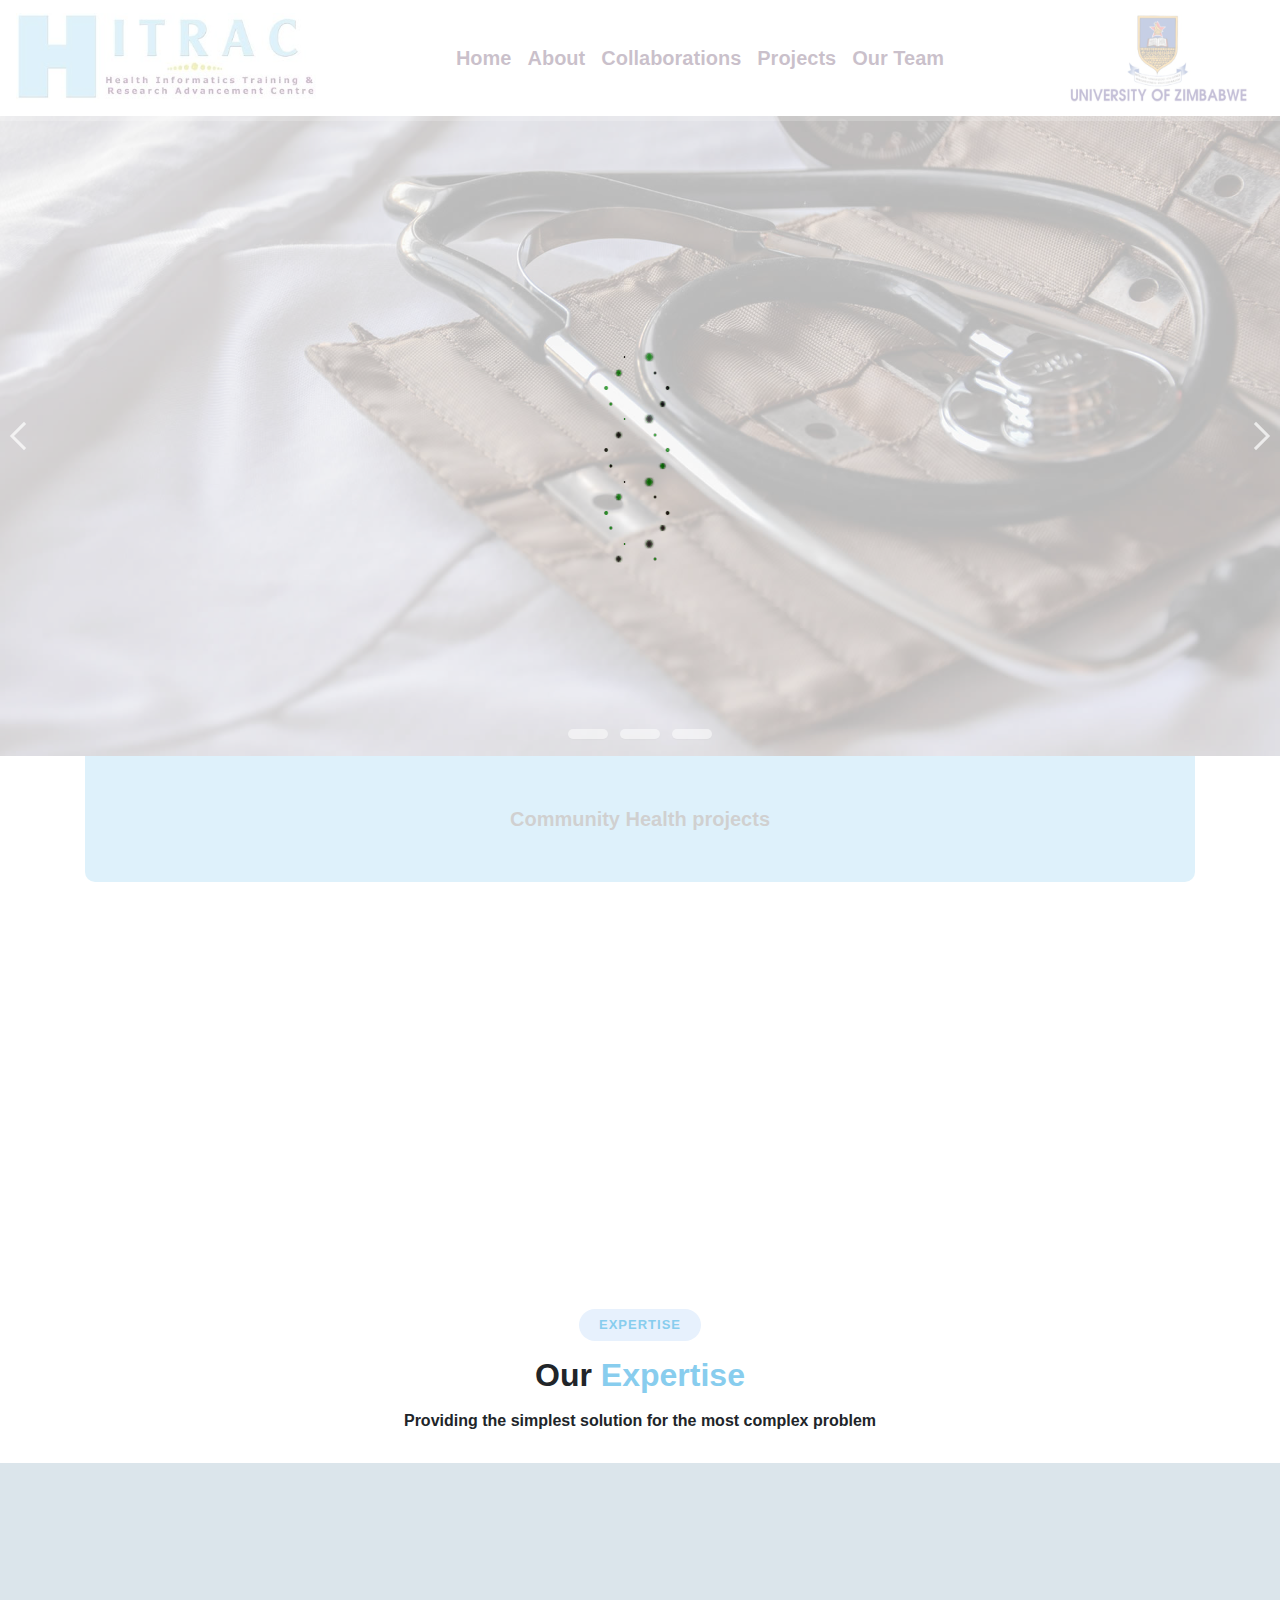
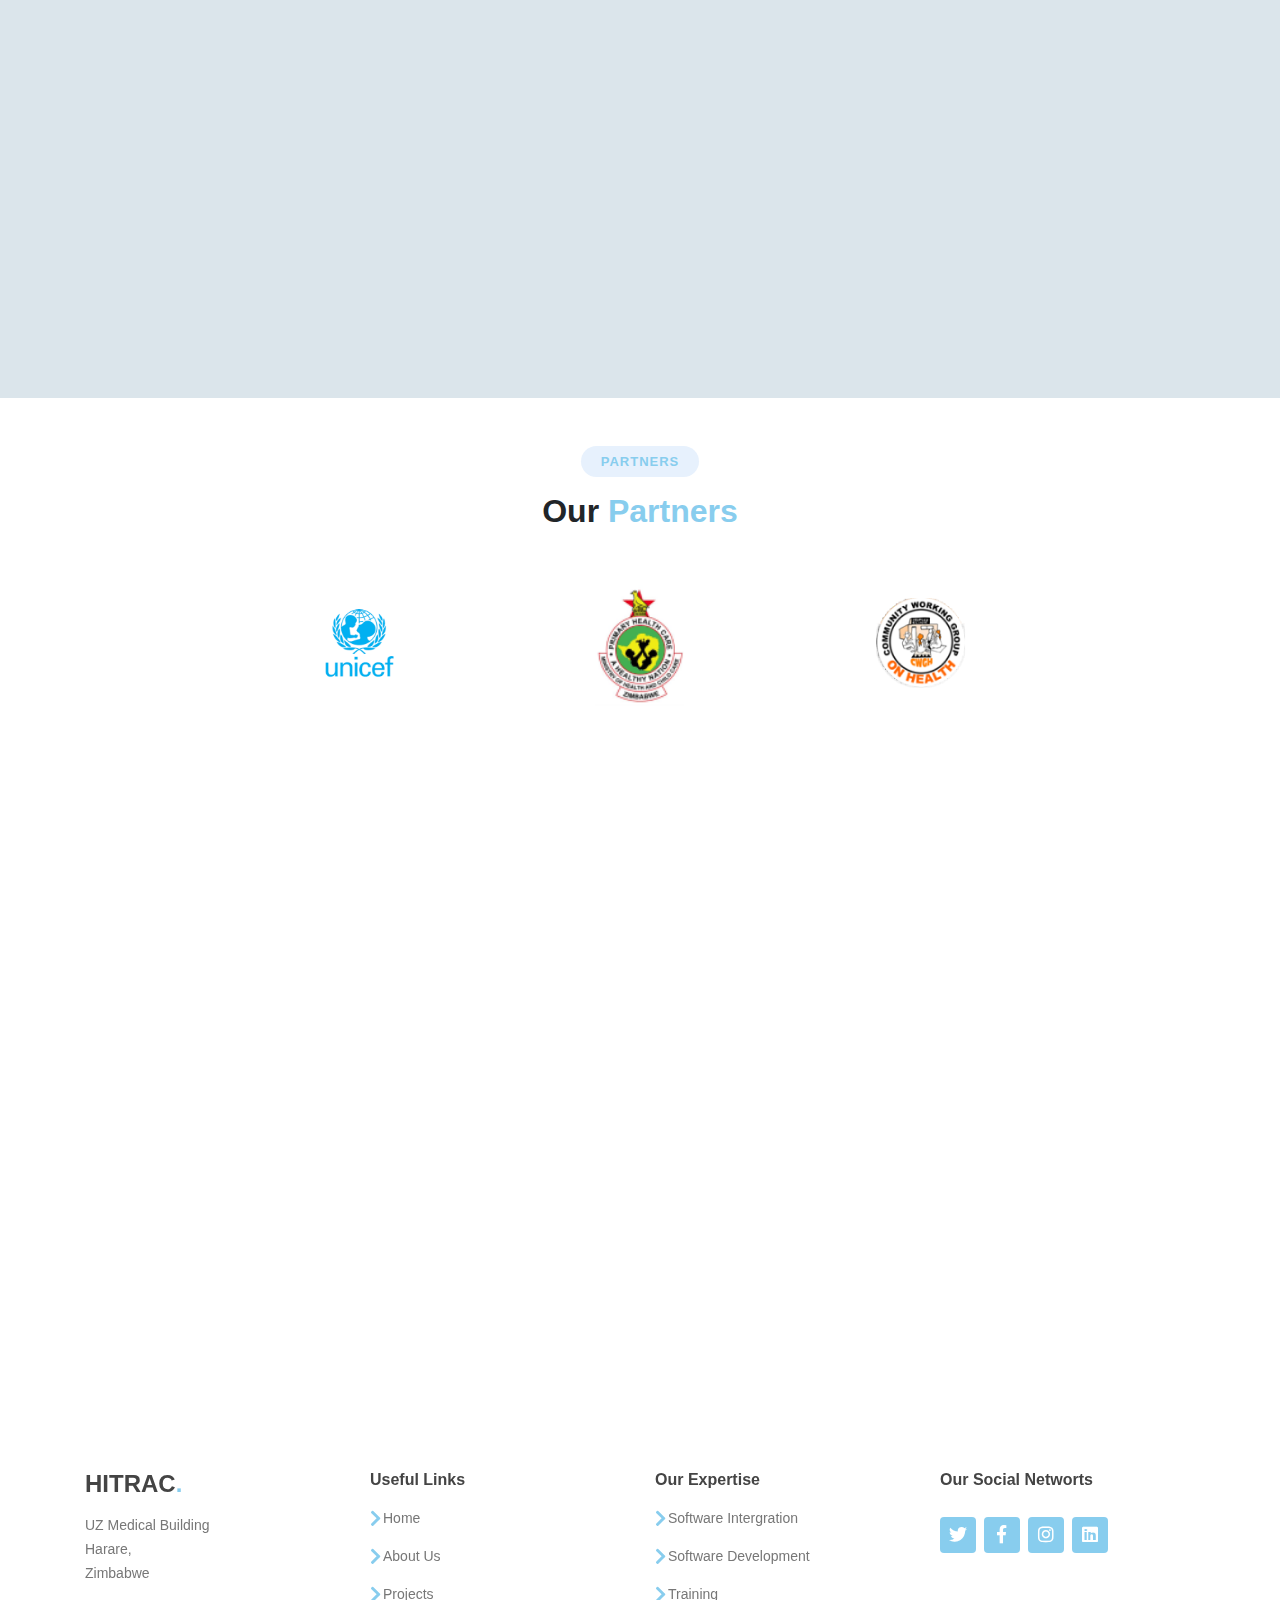
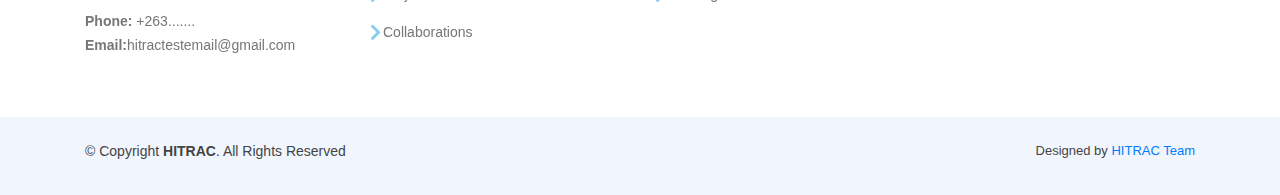
==== commit 9befa73c: "Increased slider timer" ====
--- a/index.html
+++ b/index.html
@@ -131,7 +131,7 @@
             <div
               class="pogoSlider-slide"
               data-transition="fade"
-              data-duration="1500"
+              data-duration="3500"
               style="background-image: url(images/slider-02.jpg)"
             >
               <div class="lbox-caption pogoSlider-slide-element">
@@ -149,7 +149,7 @@
             <div
               class="pogoSlider-slide"
               data-transition="fade"
-              data-duration="1500"
+              data-duration="3500"
               style="background-image: url(images/healthyWorkers.png)"
             >
               <div class="lbox-caption pogoSlider-slide-element">
@@ -167,7 +167,7 @@
             <div
               class="pogoSlider-slide"
               data-transition="fade"
-              data-duration="1500"
+              data-duration="3500"
               style="background-image: url(images/image3.jpg)"
             >
               <div class="lbox-caption pogoSlider-slide-element">
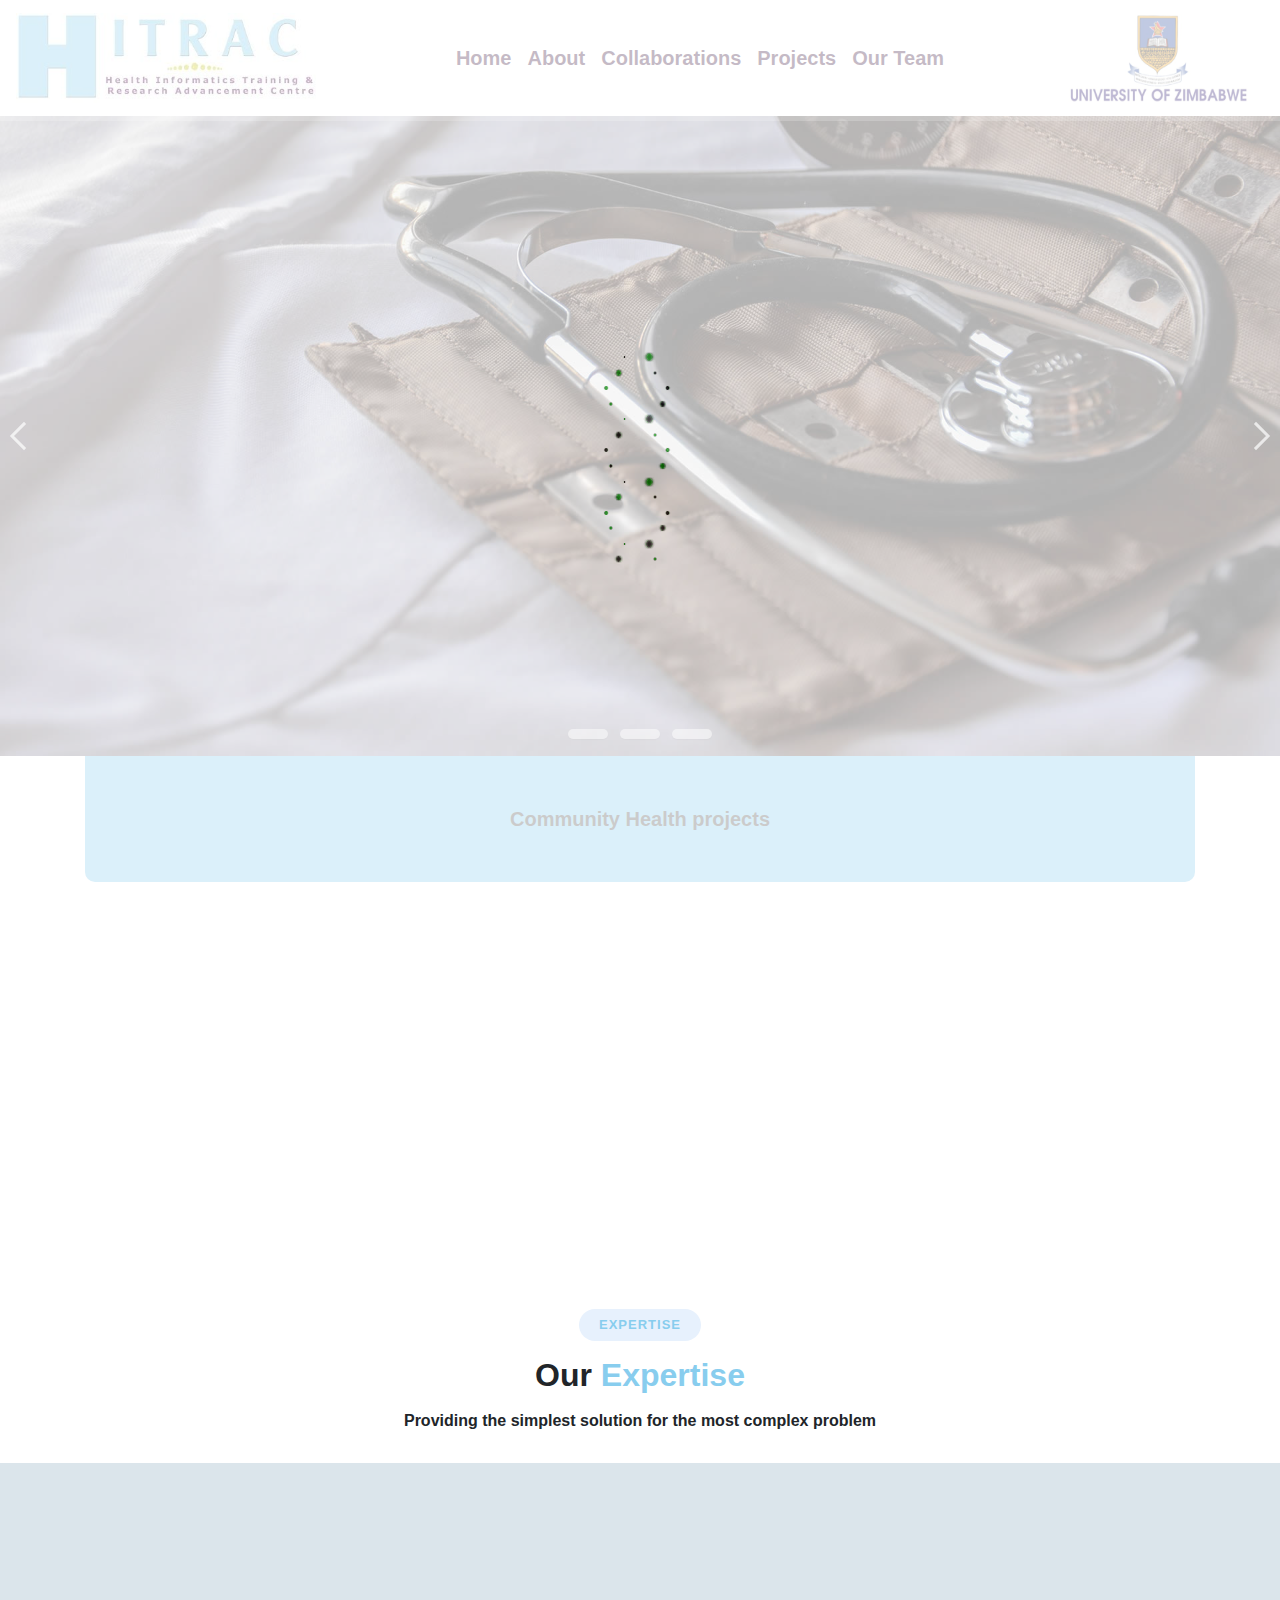
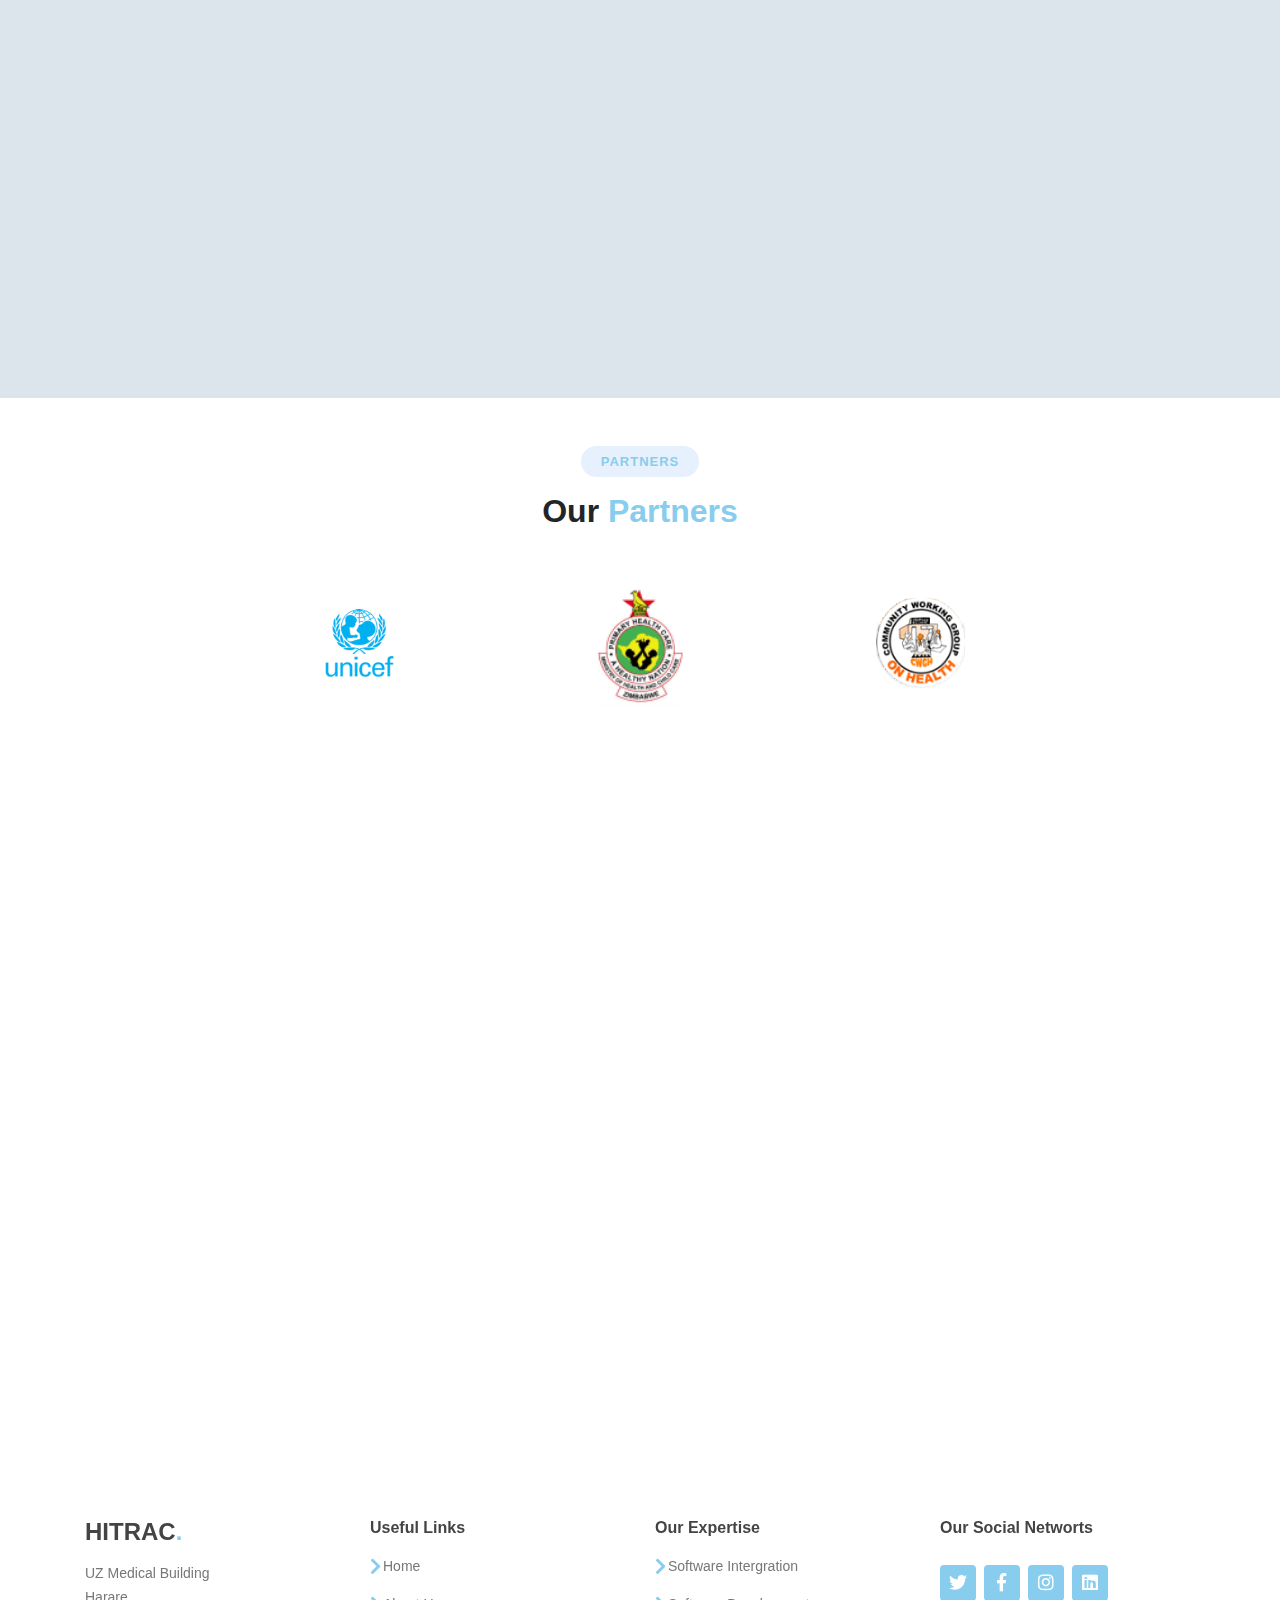
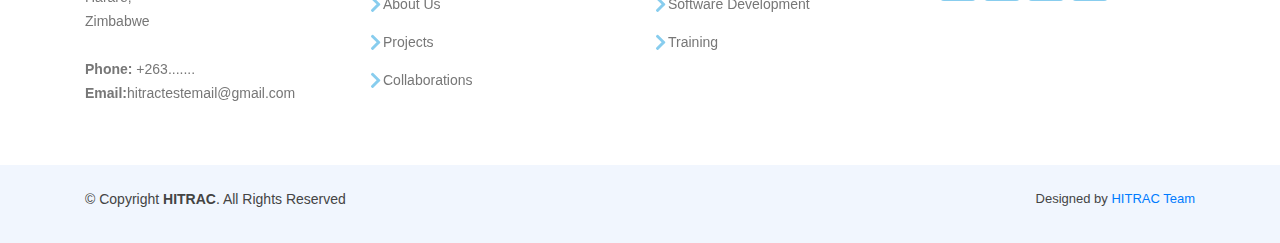
==== commit 4bf3c1ce: "Add about content" ====
--- a/index.html
+++ b/index.html
@@ -372,8 +372,9 @@
               <i class="fa fa-map"></i>
               <h3>Our Address</h3>
               <p>
-                New Health Science Building, UZ Medical School Parirenyatwa
-                Hospital
+                Department of Community Medicine, New Health Sciences Building
+                University of Zimbabwe College of Health Sciences Parirenyatwa
+                Hospital Grounds, Harare, (263), ZW
               </p>
             </div>
           </div>
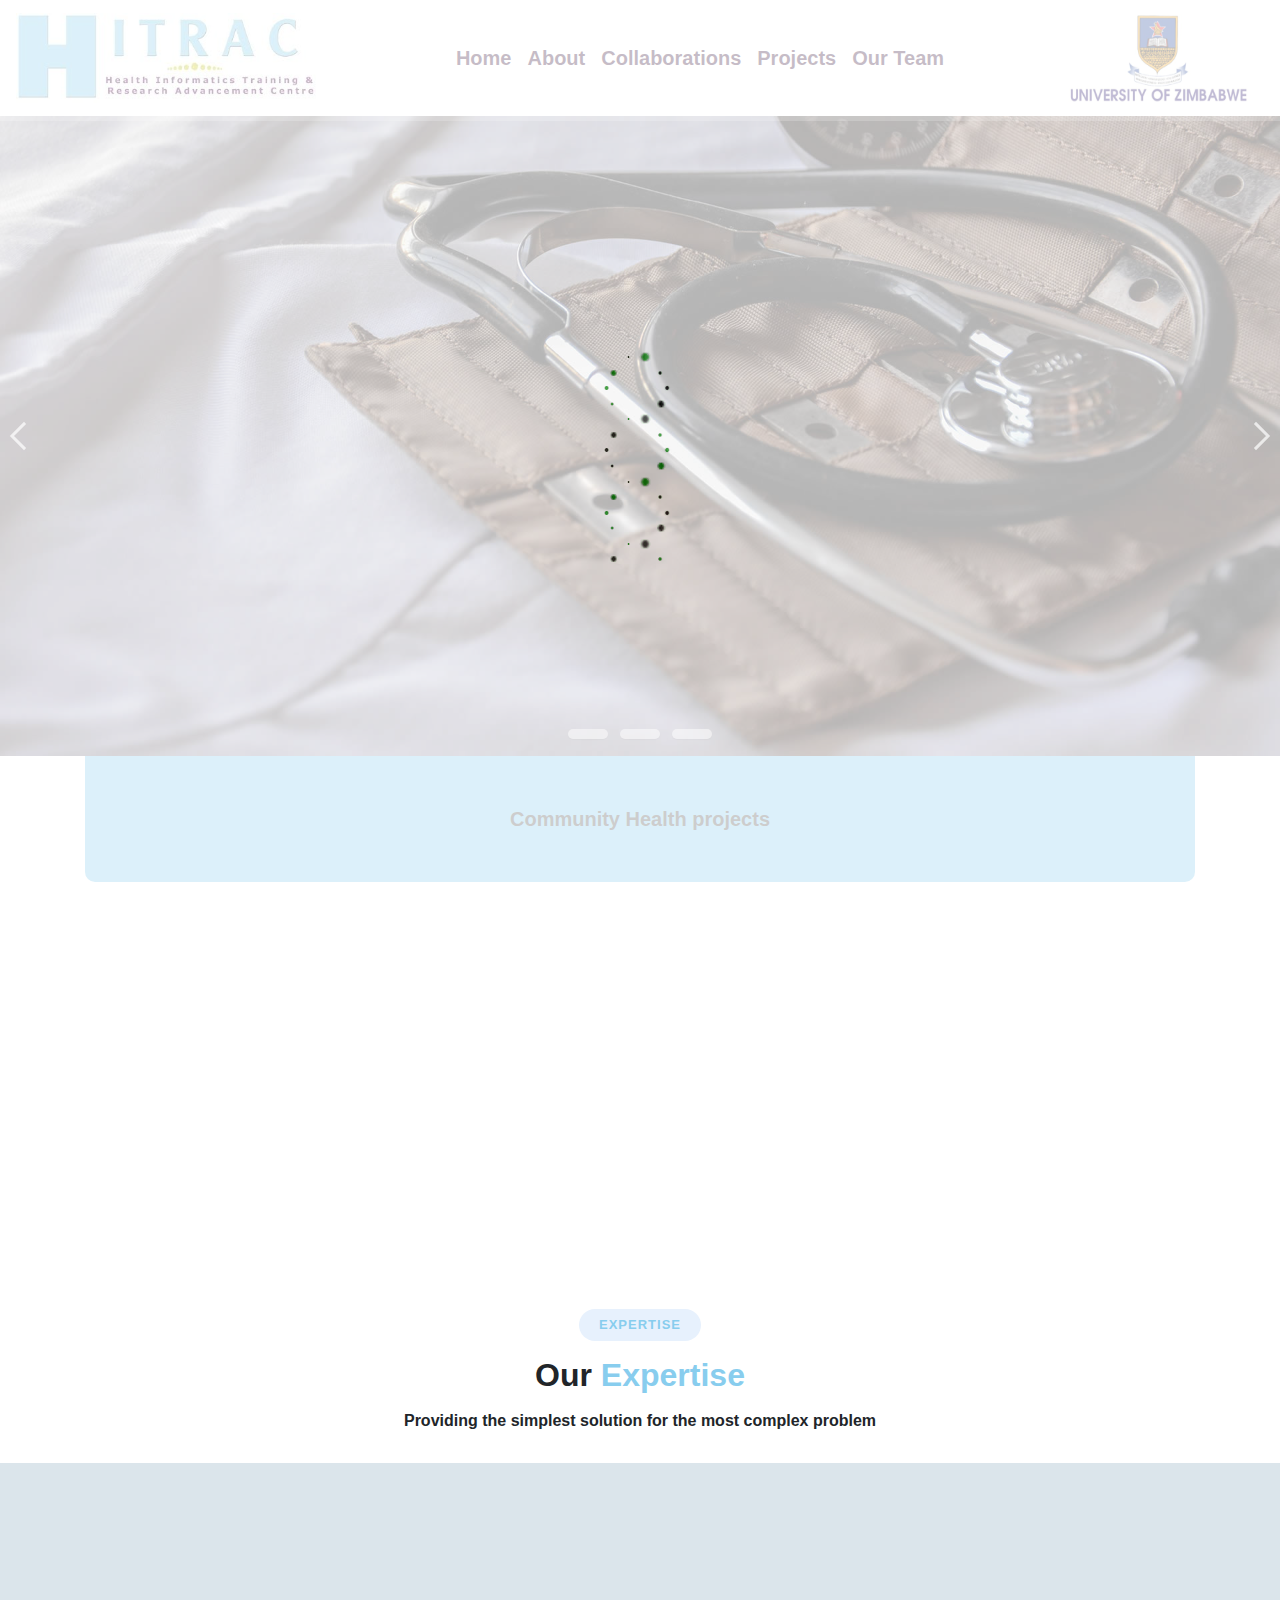
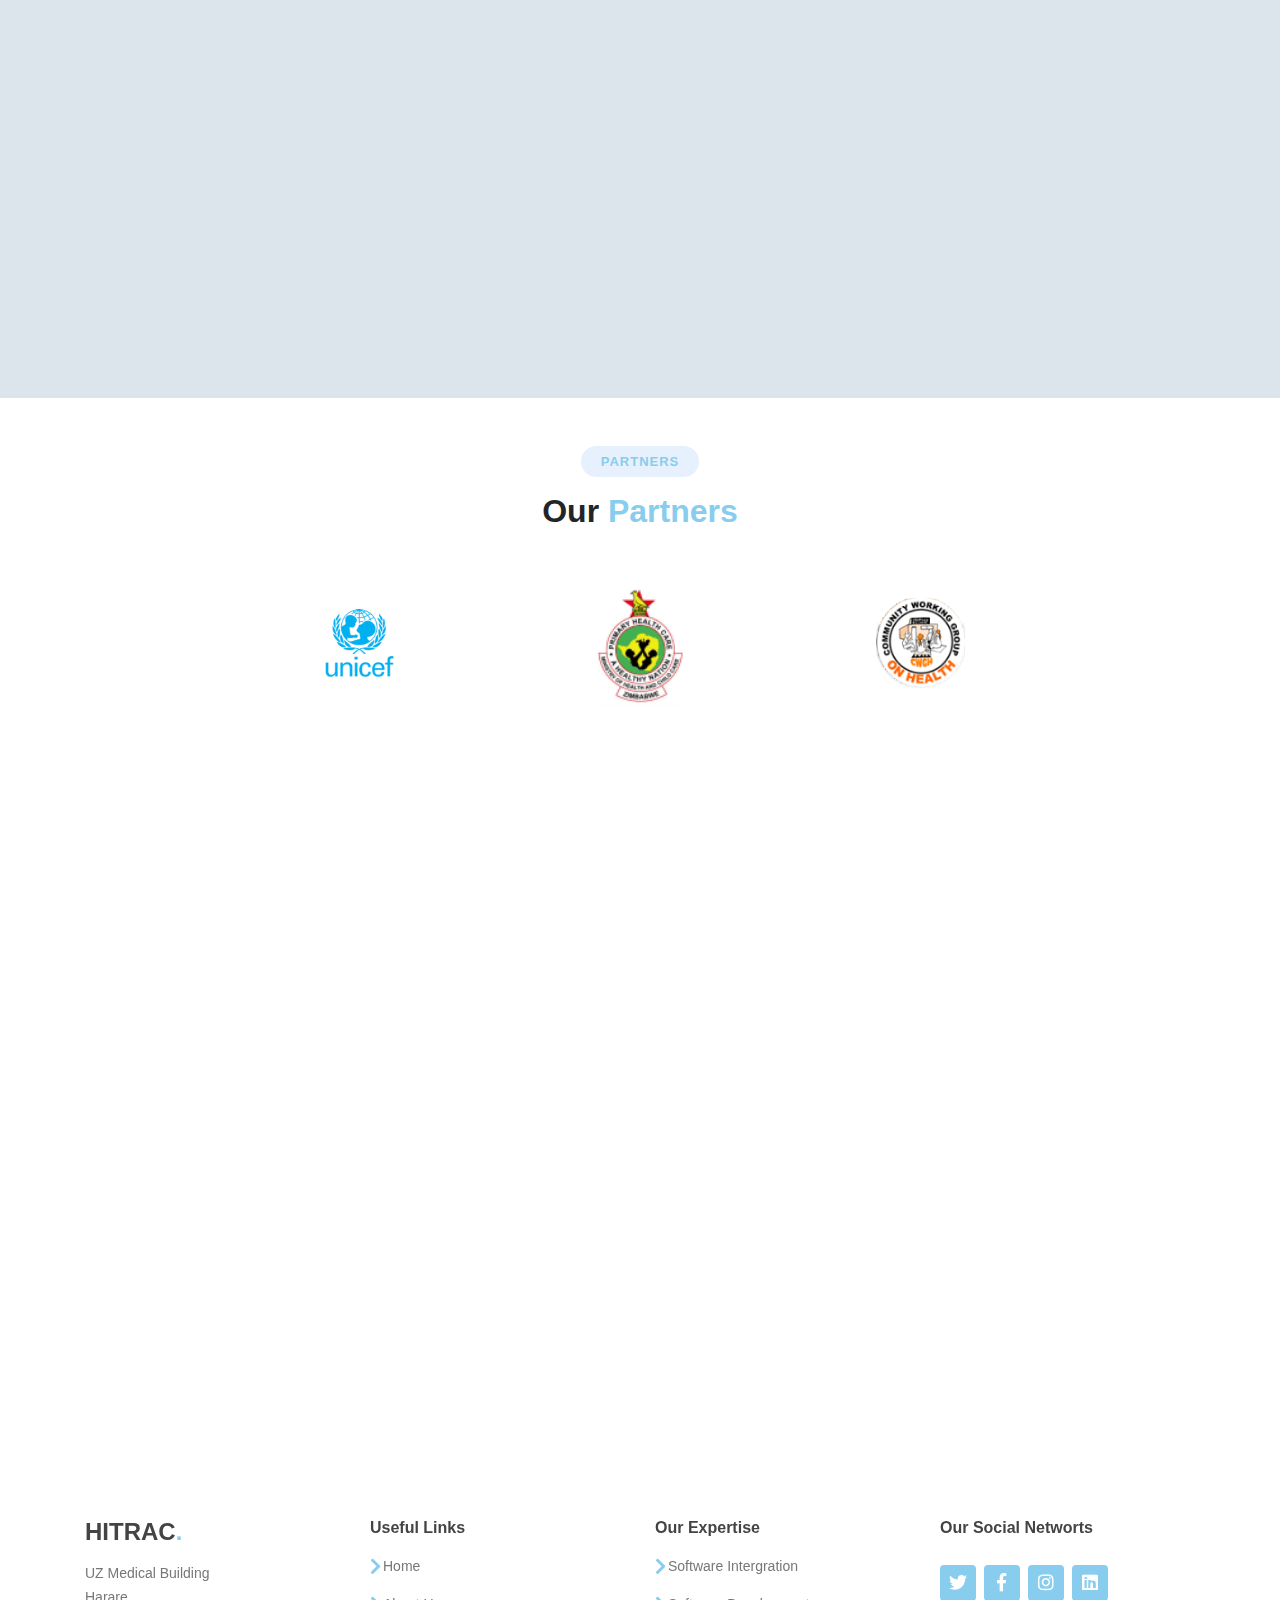
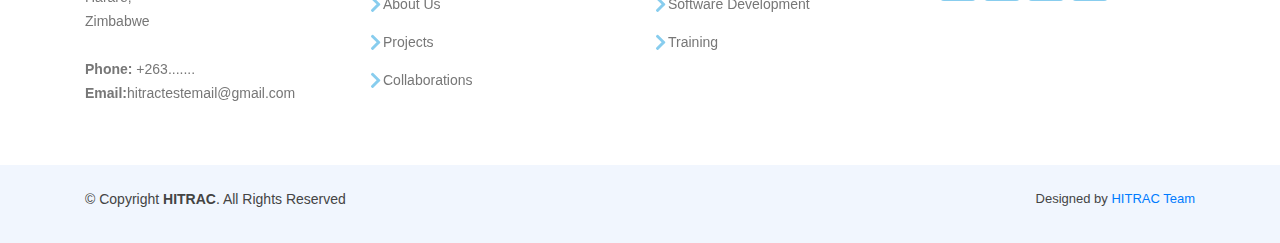
==== commit 3a884950: "Add google console" ====
--- a/index.html
+++ b/index.html
@@ -66,6 +66,10 @@
     <title>
       Hitrac - Health Informatics Training and Research Advancement Center
     </title>
+    <meta
+      name="google-site-verification"
+      content="unqsjira5JEJz2cpKEwByDjetrbB4ozC-ghbmpPjKpw"
+    />
   </head>
   <body>
     <!-- LOADER -->
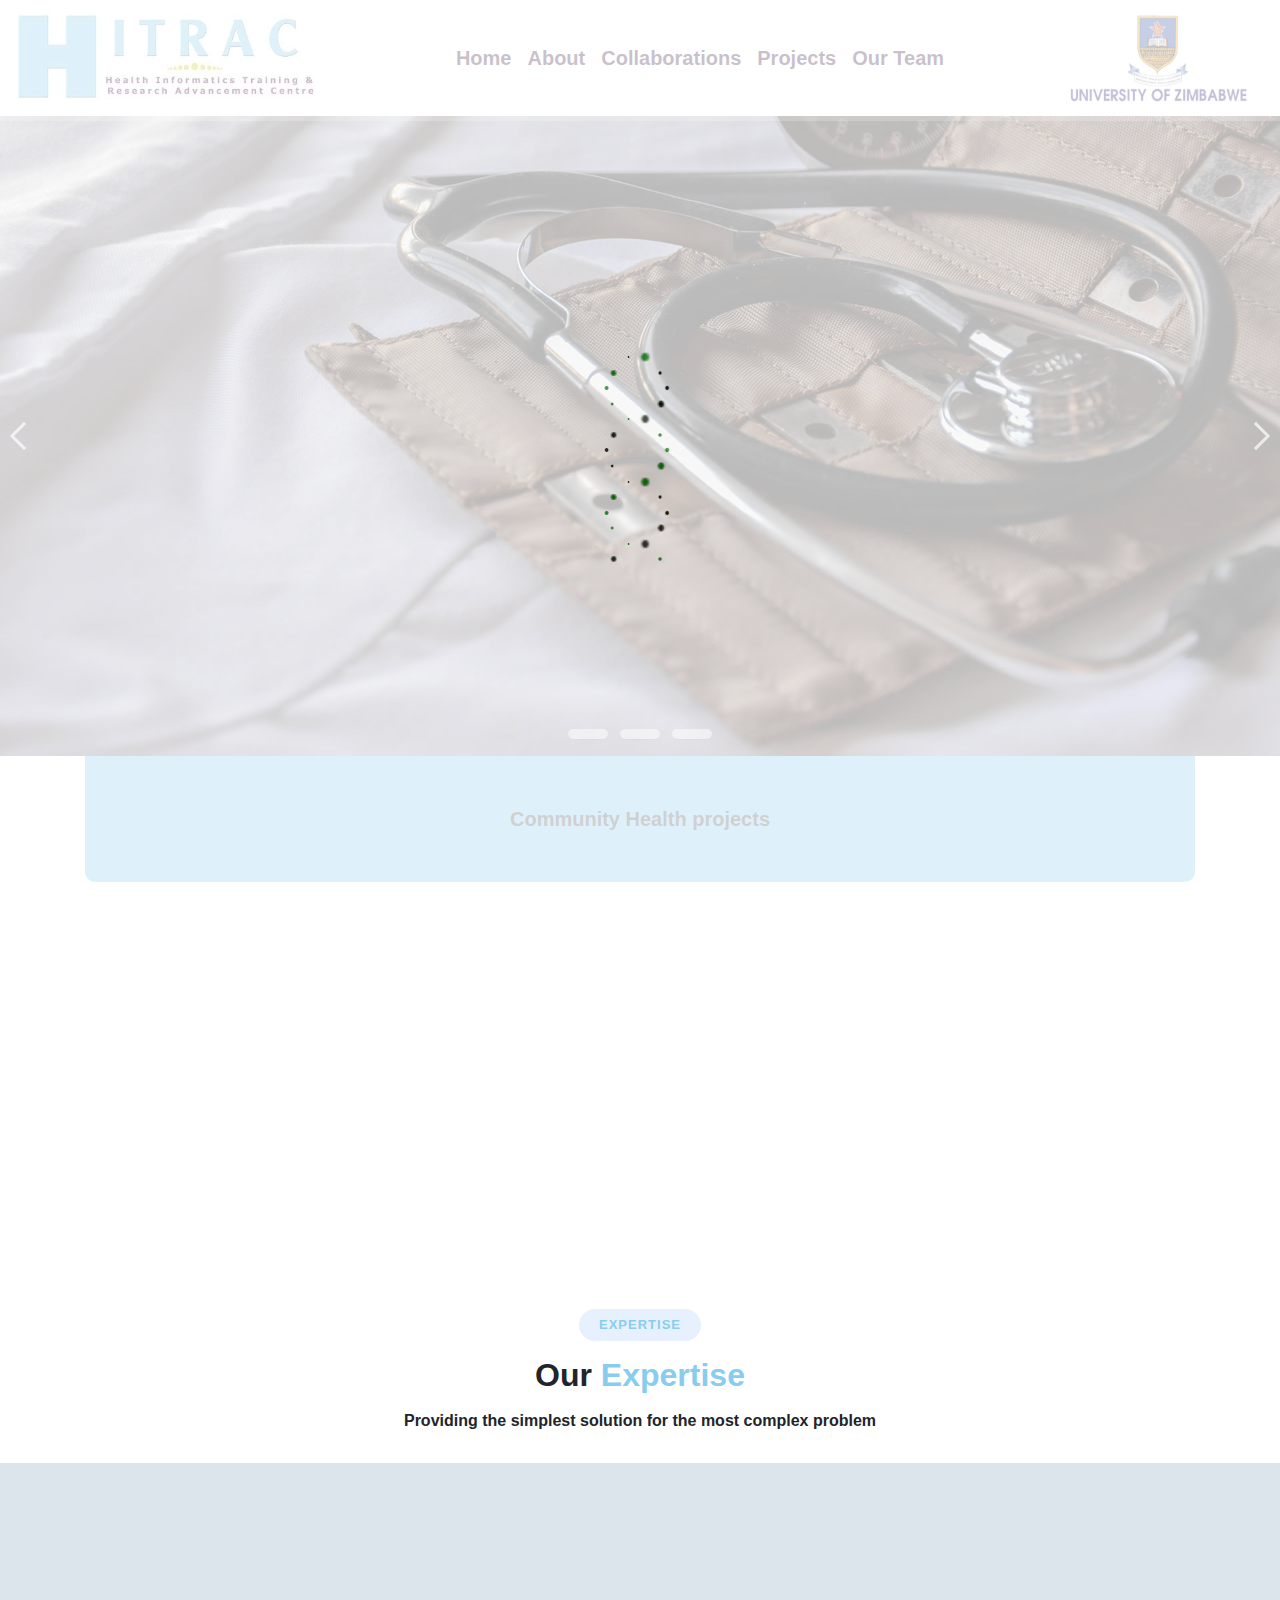
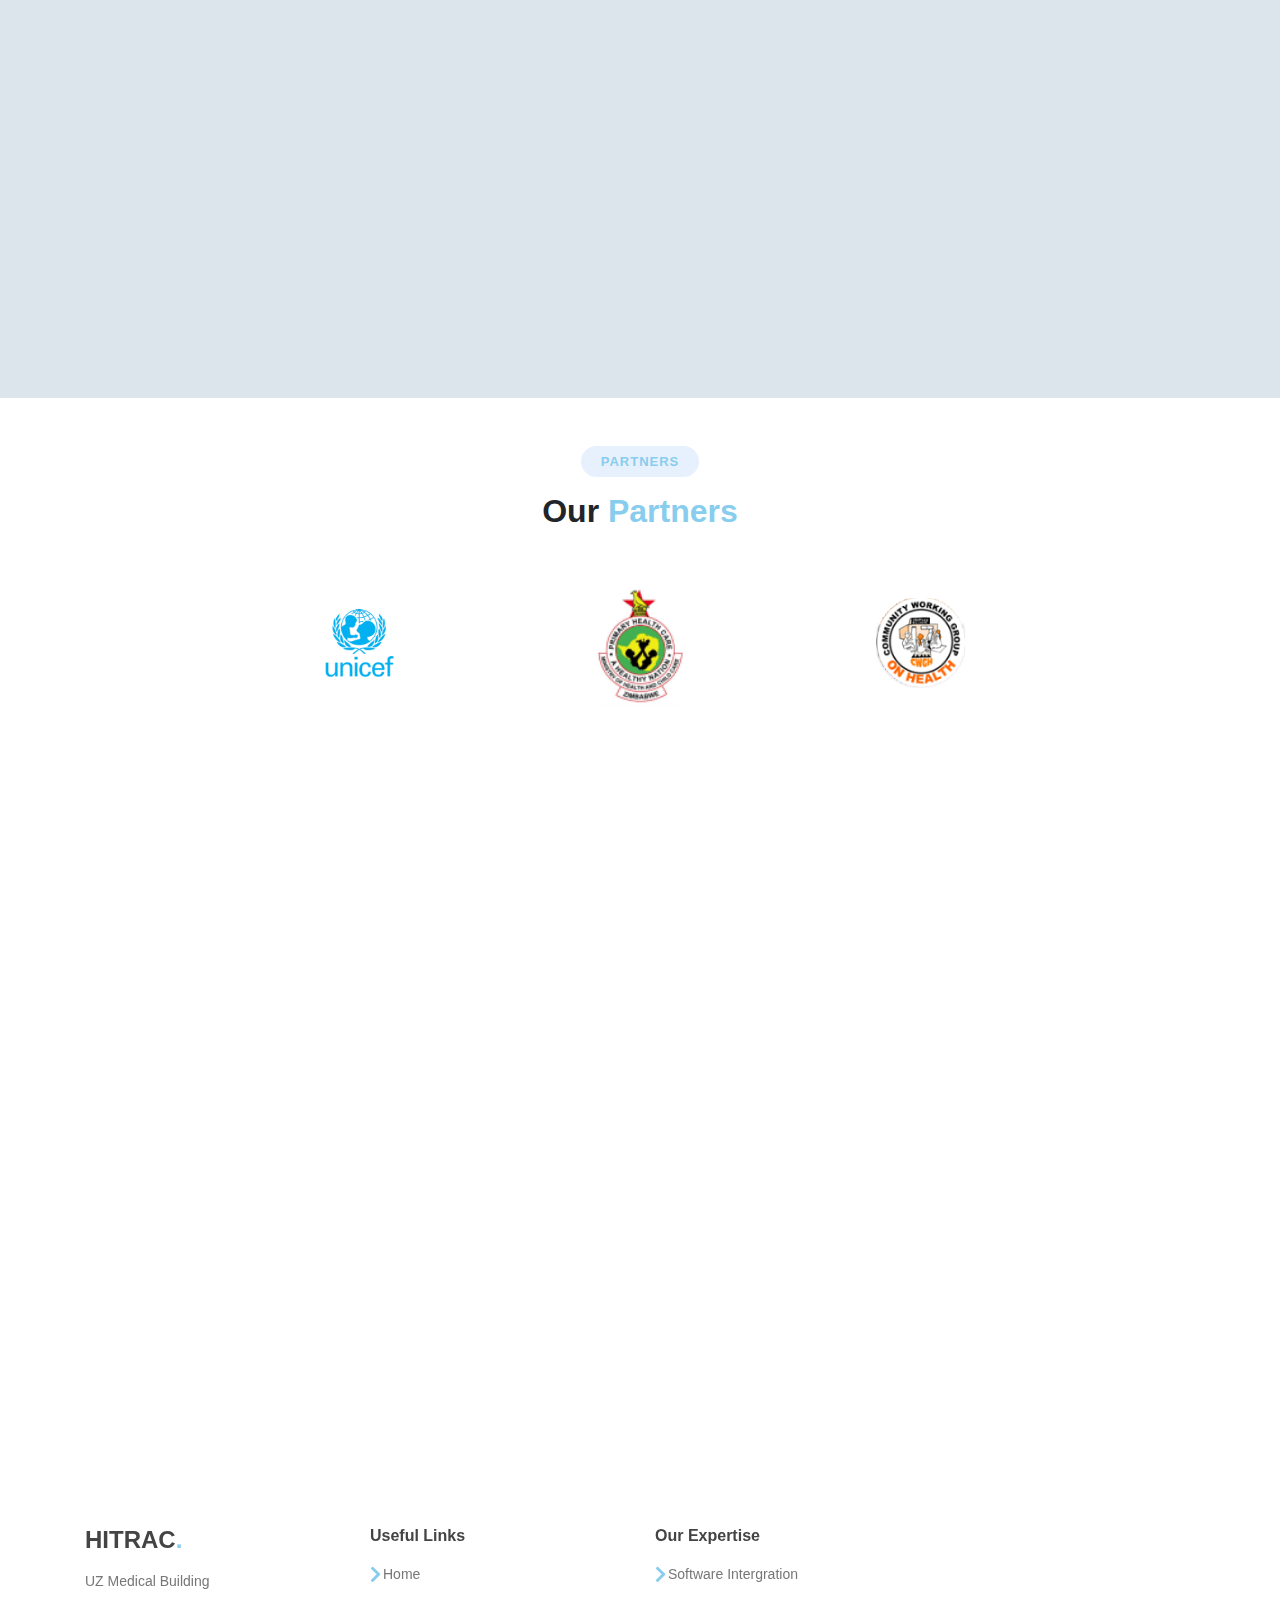
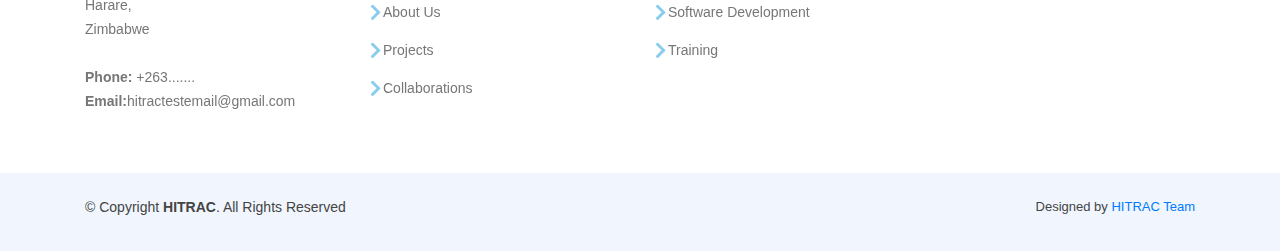
==== commit ffd9f27b: "Add email function" ====
--- a/index.html
+++ b/index.html
@@ -408,57 +408,51 @@
             ></iframe>
           </div>
           <div class="col-lg-6">
-            <form action="" method="" role="form" class="php-email-form">
-              <div class="row">
-                <div class="col form-group">
-                  <input
-                    type="text"
-                    name="name"
-                    class="form-control"
-                    id="name"
-                    placeholder="Your Name"
-                    required
-                  />
-                </div>
-                <div class="col form-group">
-                  <input
-                    type="email"
-                    class="form-control"
-                    name="email"
-                    id="email"
-                    placeholder="Your Email"
-                    required
-                  />
-                </div>
-              </div>
-              <div class="form-group">
+            <form
+              action="https://formsubmit.co/1f9be92093516101b3553926a8d229f0"
+              method="post"
+              class="php-email-form"
+            >
+              <div class="form-group mb-4">
                 <input
                   type="text"
+                  name="name"
                   class="form-control"
-                  name="subject"
-                  id="subject"
-                  placeholder="Subject"
+                  id="name"
+                  placeholder="Name"
+                  autocomplete="off"
                   required
                 />
               </div>
-              <div class="form-group">
+              <div class="form-group mb-4">
+                <input
+                  type="email"
+                  class="form-control"
+                  name="email"
+                  id="email"
+                  placeholder="Email"
+                  autocomplete="off"
+                  required
+                />
+              </div>
+              <div class="form-group mb-4">
                 <textarea
                   class="form-control"
                   name="message"
                   rows="5"
-                  placeholder="Message"
+                  placeholder="Comment or Message"
+                  autocomplete="off"
                   required
                 ></textarea>
               </div>
-              <div class="my-3">
-                <div class="loading">Loading</div>
-                <div class="error-message"></div>
-                <div class="sent-message">
-                  Your message has been sent. Thank you!
-                </div>
-              </div>
+              <input type="hidden" name="_captcha" value="false" />
+              <input
+                type="hidden"
+                name="_next"
+                value="https://https://topherbillu.github.io/hitracwebsite.github.io/confirmation.html"
+              />
               <div class="text-center">
-                <button type="submit">Submit</button>
+                <button type="submit" class="btn-submit">Submit</button>
               </div>
             </form>
           </div>
@@ -520,7 +514,8 @@
               </ul>
             </div>
 
-            <div class="col-lg-3 col-md-6 footer-links">
+            <!-- <div class="col-lg-3 col-md-6 footer-links">
+              <img src="images/hitrac.jpeg" class="img-fluid" alt="" />
               <h4>Our Social Networts</h4>
               <div class="social-links mt-3">
                 <a href="#" class="twitter"><i class="fab fa-twitter"></i></a>
@@ -532,7 +527,7 @@
                 ></a>
                 <a href="#" class="linkedin"><i class="fab fa-linkedin"></i></a>
               </div>
-            </div>
+            </div> -->
           </div>
         </div>
       </div>
--- a/css/style.css
+++ b/css/style.css
@@ -1003,6 +1003,10 @@
     border-radius: 3px;
     border: 1px solid transparent;
   }
+  .profile-container img {
+    width: 100%;
+    object-fit: cover;
+  }
   .profile-container h2 {
     color: #333;
     font-family: Helvetica;
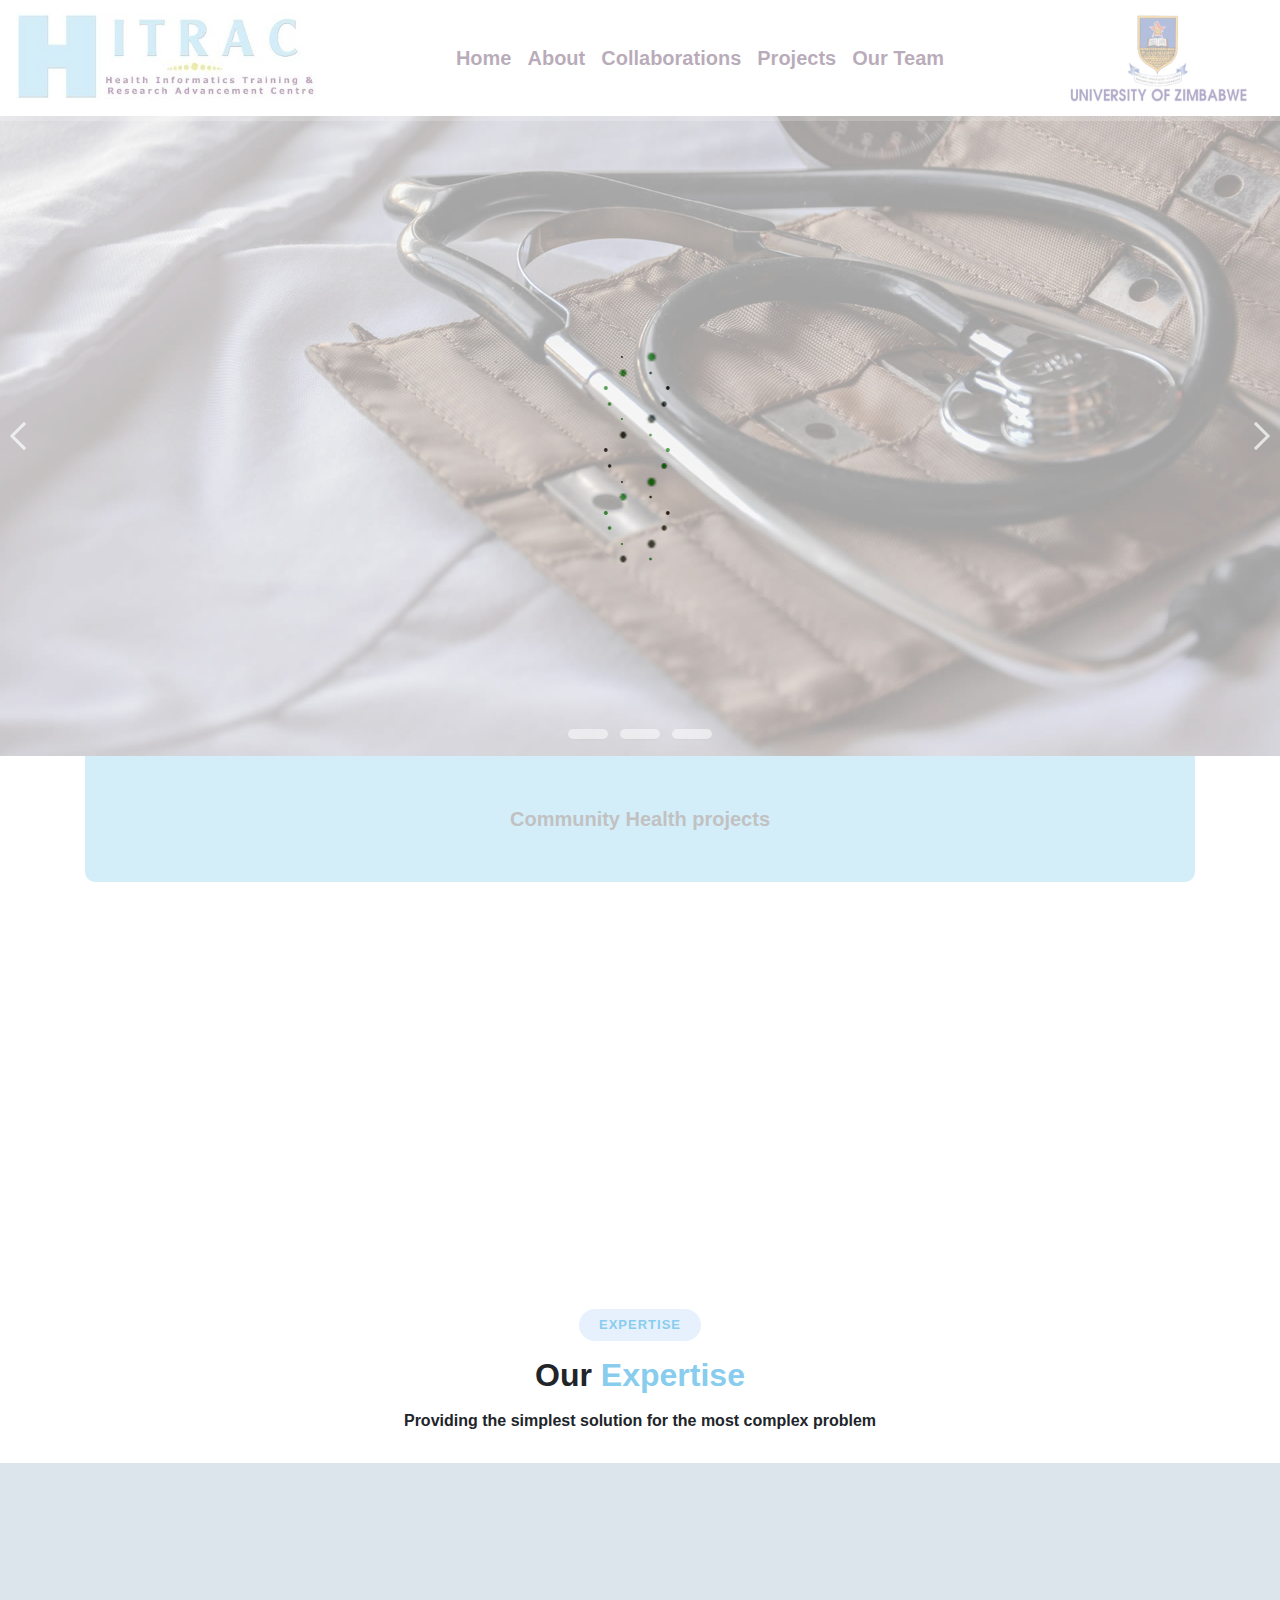
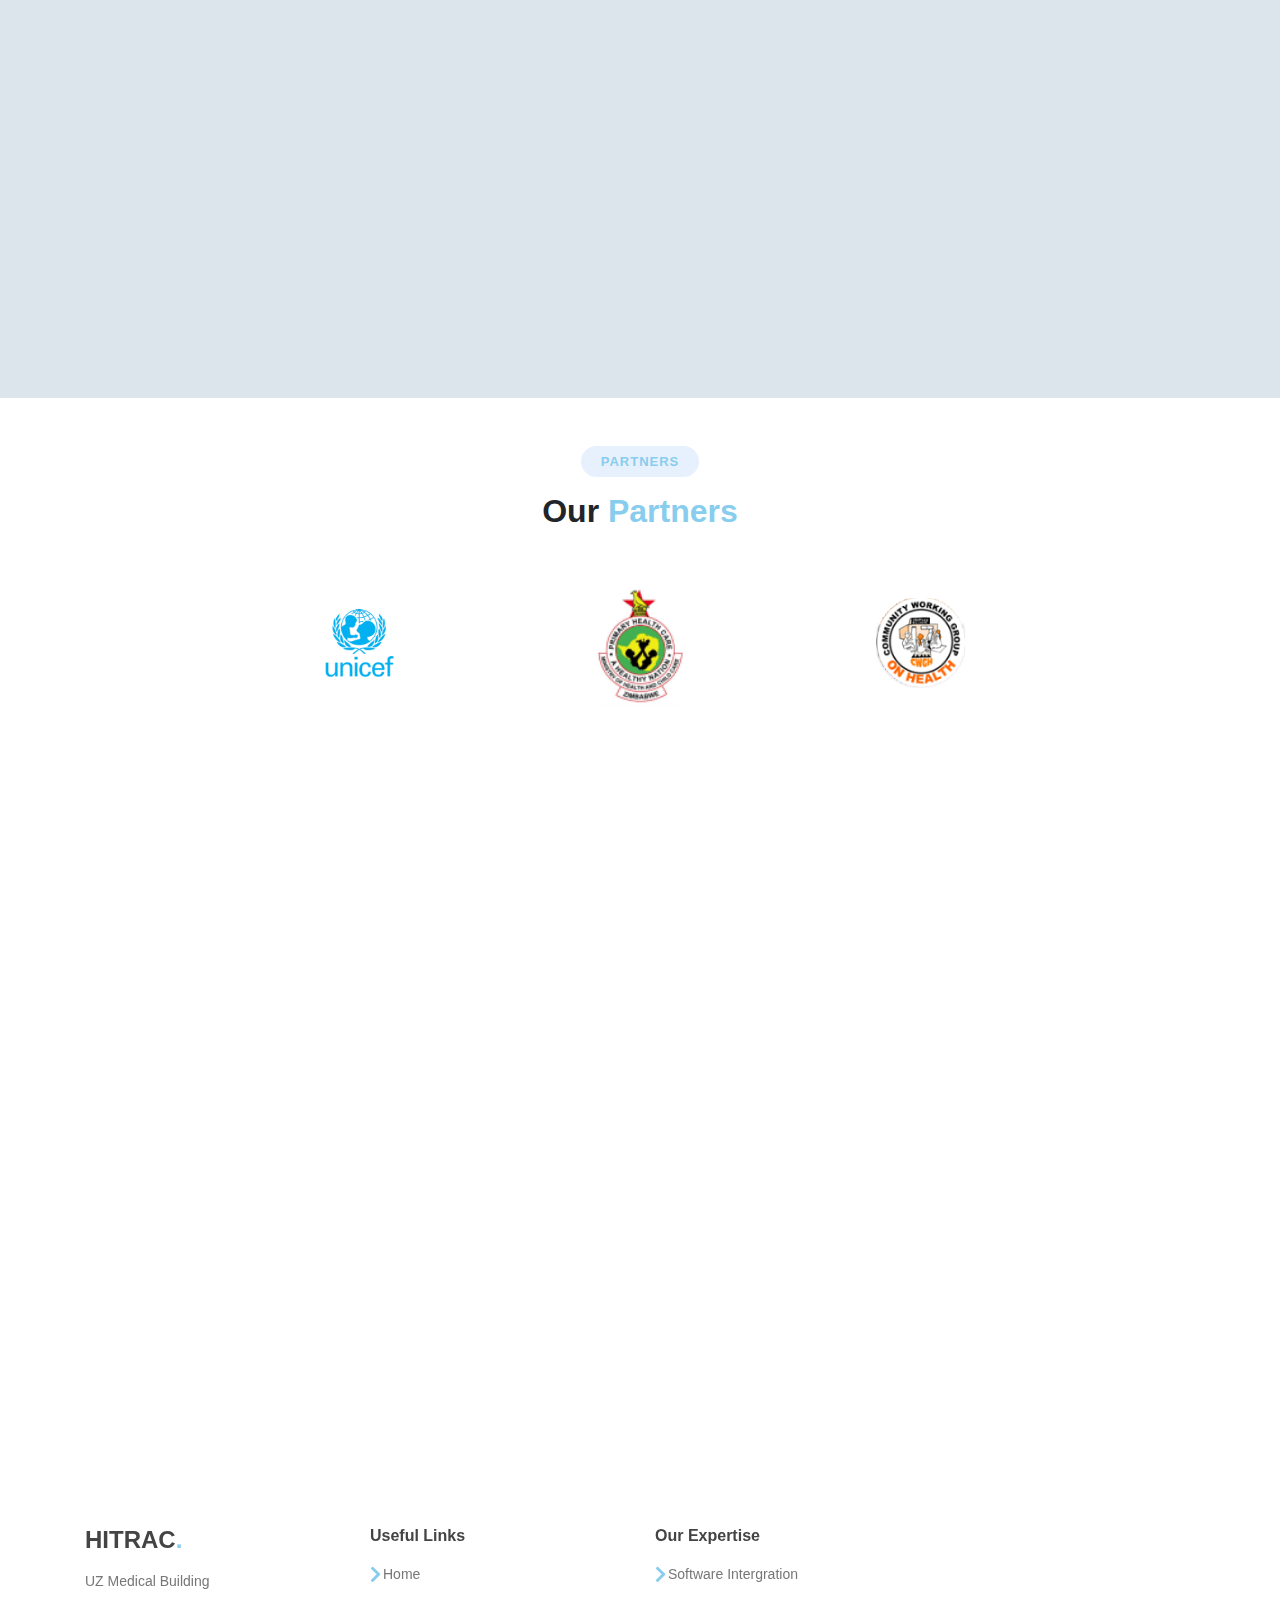
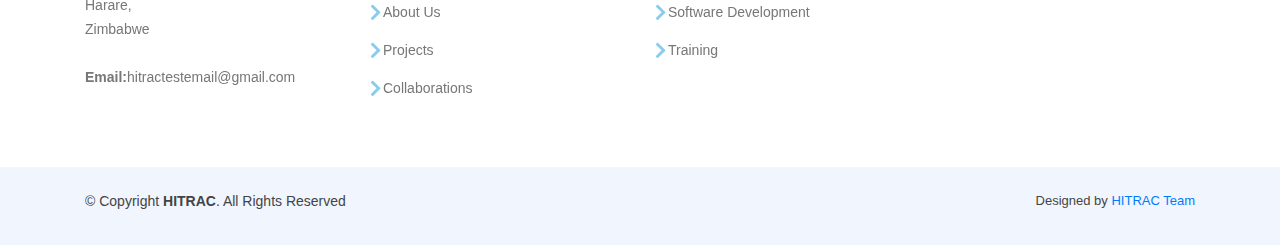
==== commit bbd57818: "Corrected the team section" ====
--- a/index.html
+++ b/index.html
@@ -472,7 +472,7 @@
                 UZ Medical Building <br />
                 Harare,<br />
                 Zimbabwe <br /><br />
-                <strong>Phone:</strong> +263.......<br />
+                <!-- <strong>Phone:</strong> +263.......<br /> -->
                 <strong>Email:</strong>hitractestemail@gmail.com<br />
               </p>
             </div>
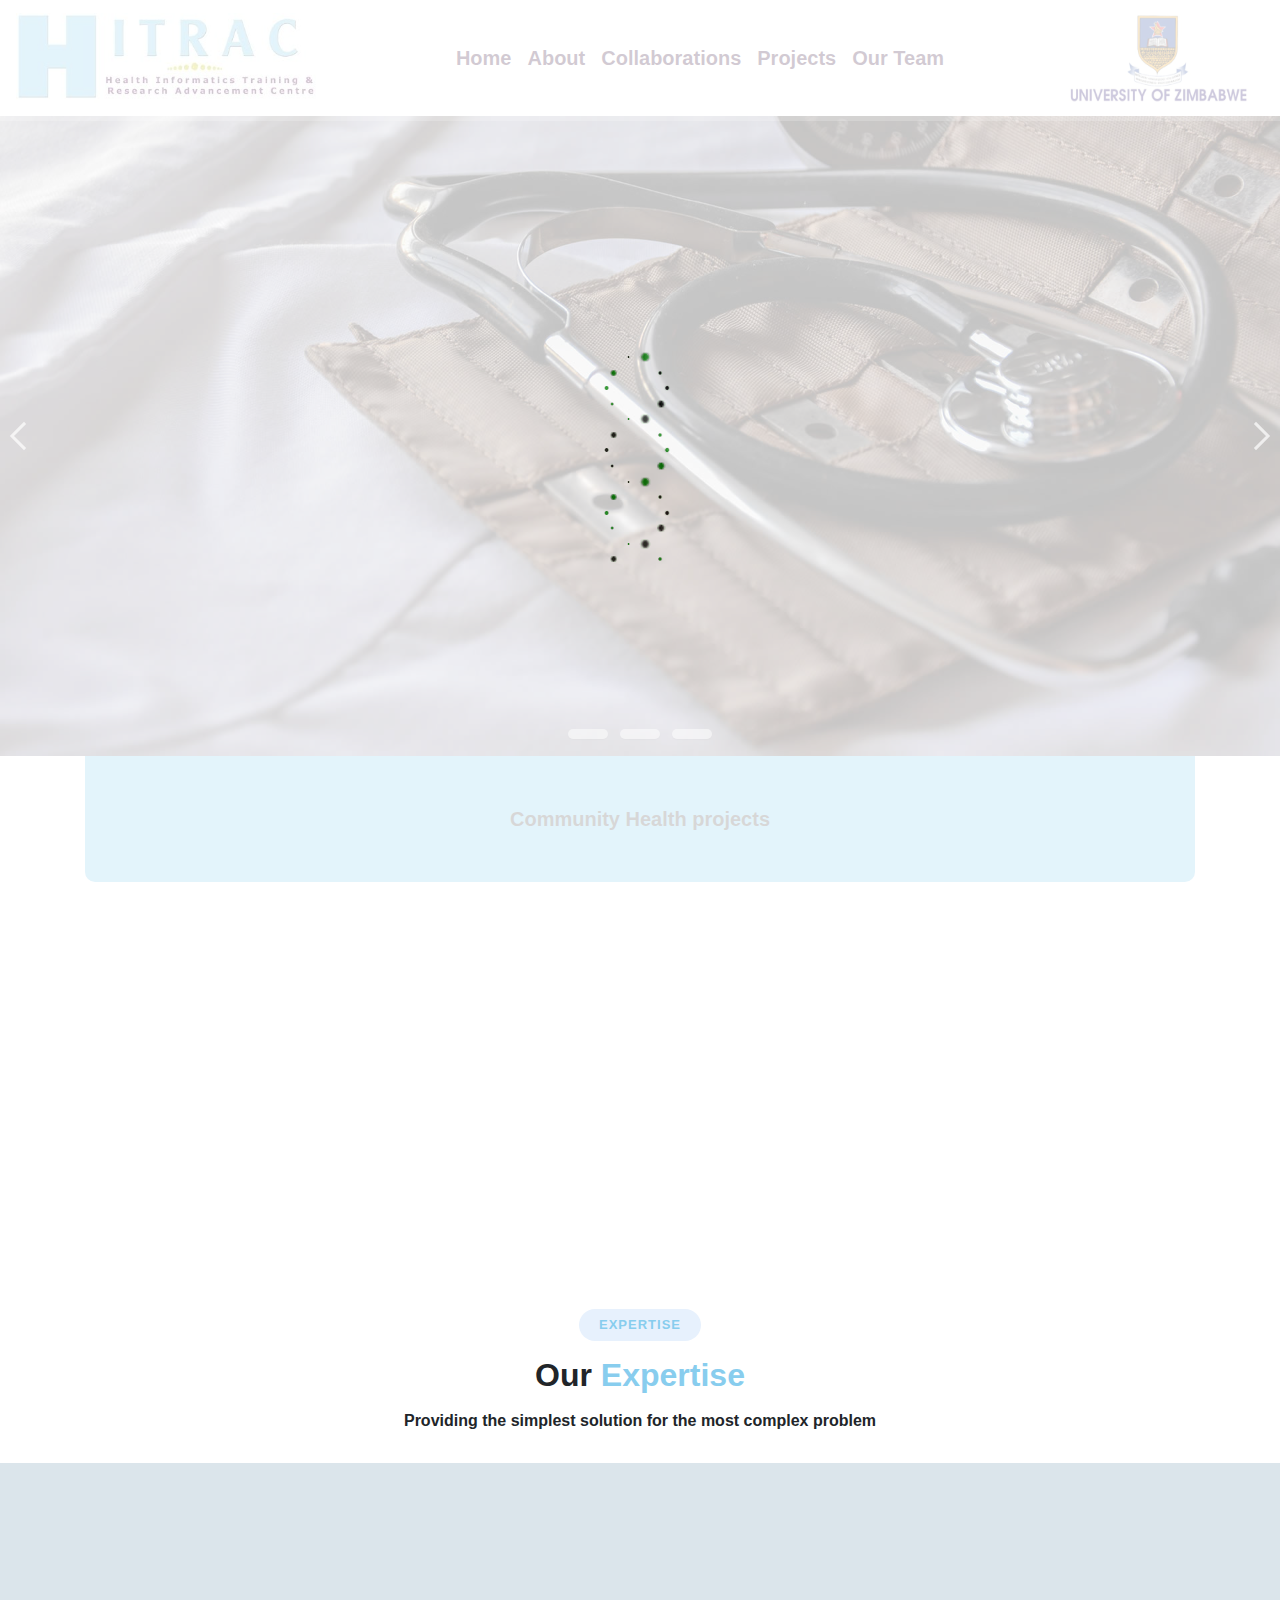
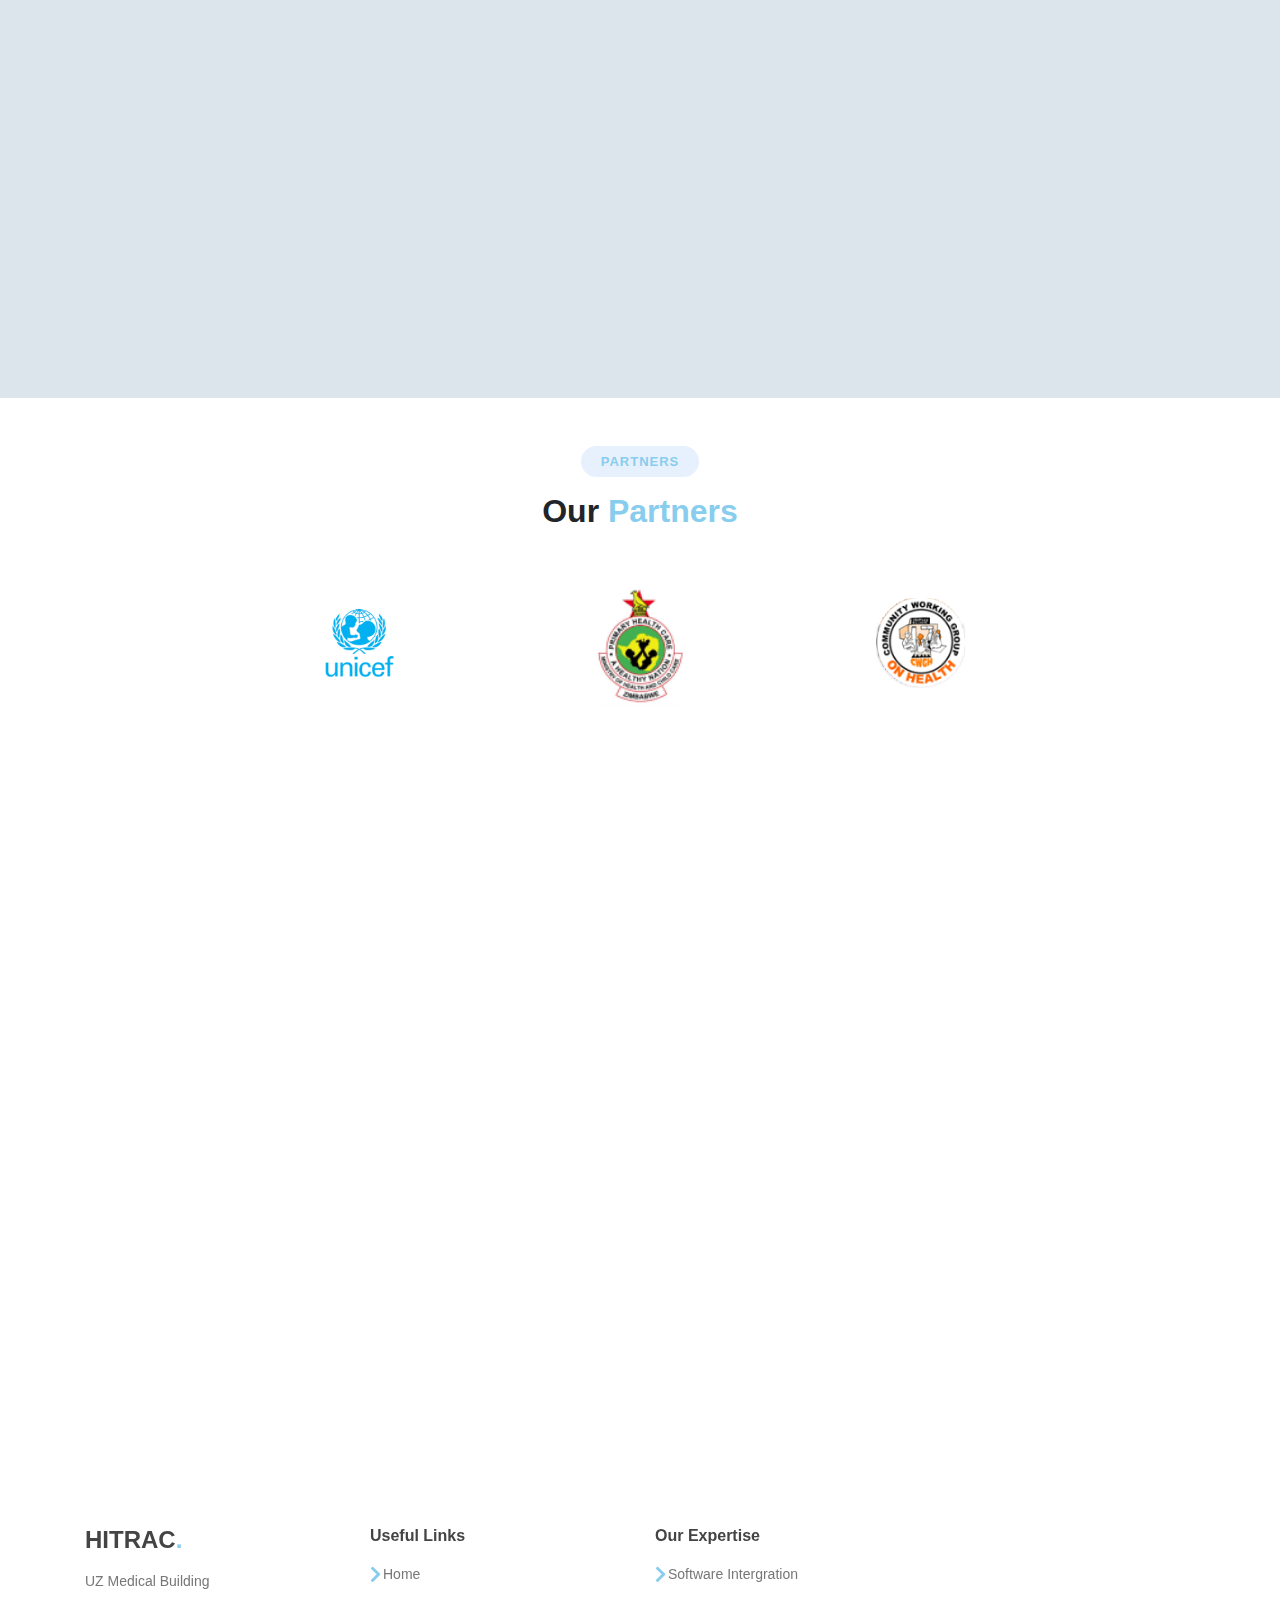
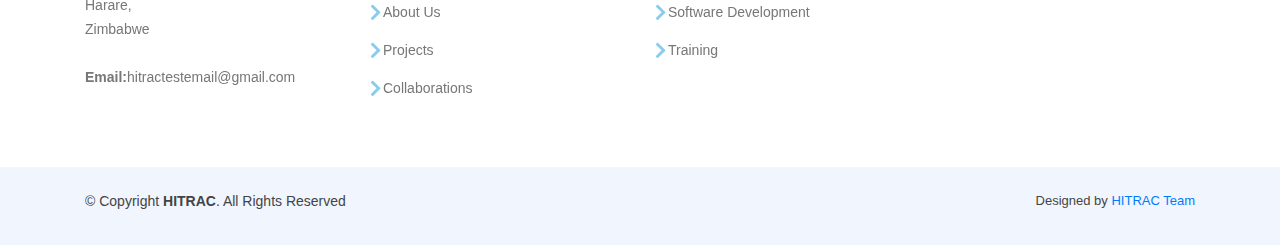
==== commit 288008b4: "Resolved the email error" ====
--- a/index.html
+++ b/index.html
@@ -449,7 +449,7 @@
               <input
                 type="hidden"
                 name="_next"
-                value="https://https://topherbillu.github.io/hitracwebsite.github.io/confirmation.html"
+                value="https://topherbillu.github.io/hitracwebsite.github.io/confirmation.html"
               />
               <div class="text-center">
                 <button type="submit" class="btn-submit">Submit</button>
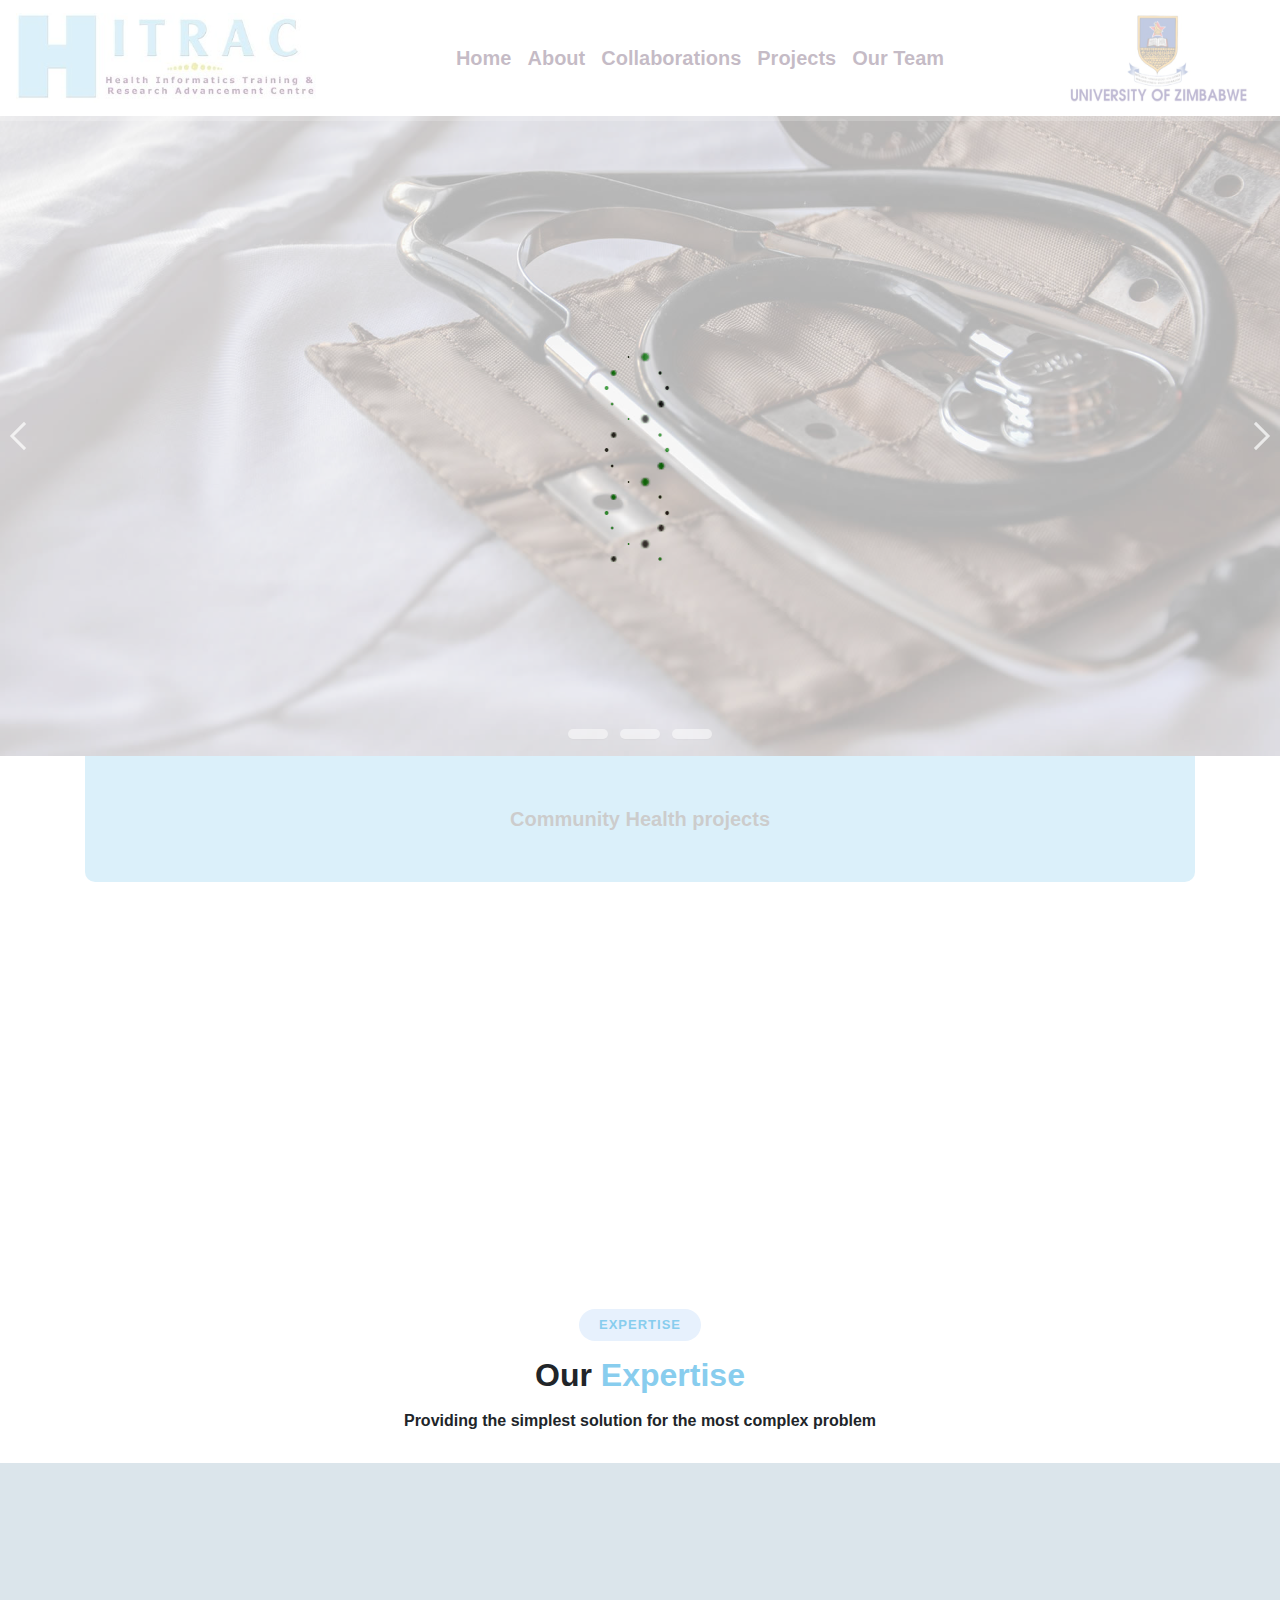
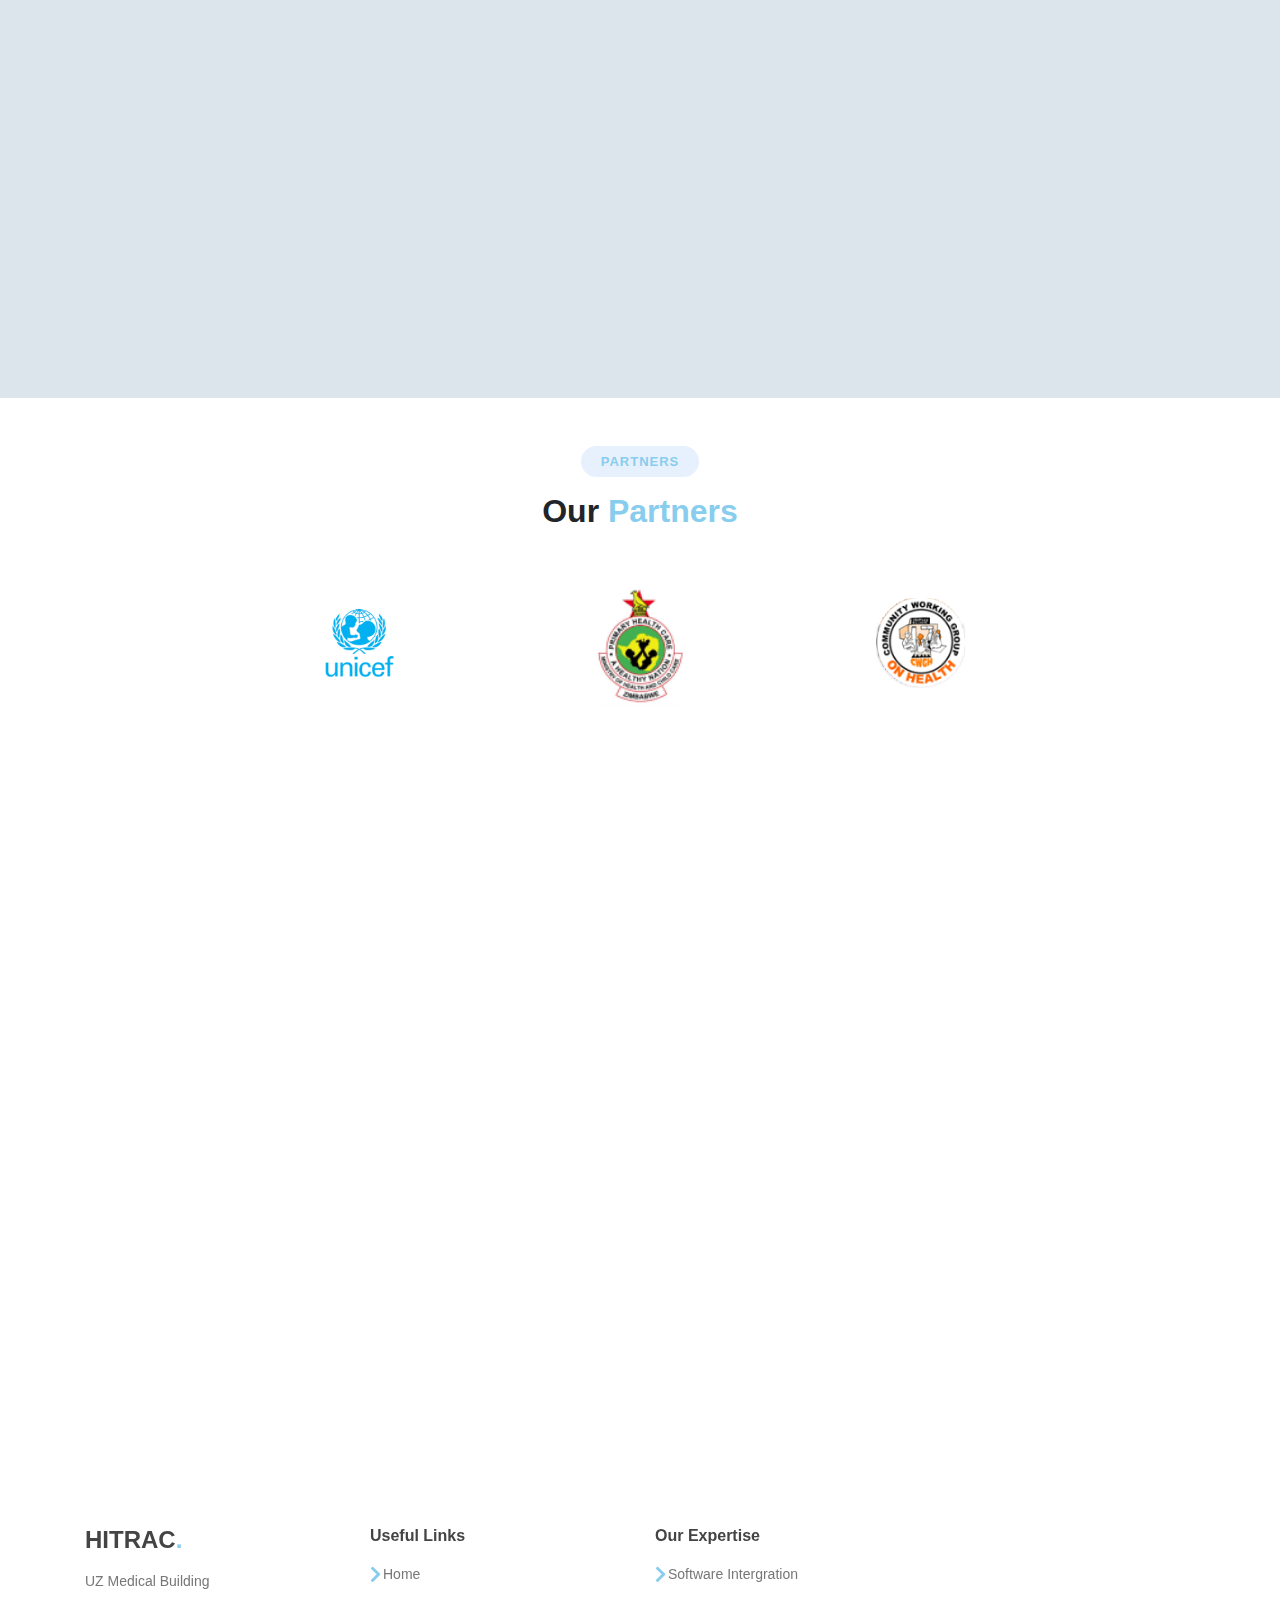
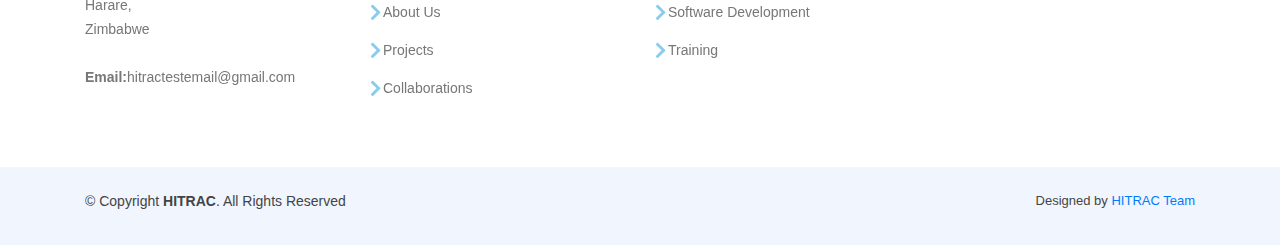
==== commit c682faf4: "Resolved confirm email" ====
--- a/index.html
+++ b/index.html
@@ -449,7 +449,7 @@
               <input
                 type="hidden"
                 name="_next"
-                value="https://topherbillu.github.io/hitracwebsite.github.io/confirmation.html"
+                value="https://hitrac.co.zw/confirmation.html"
               />
               <div class="text-center">
                 <button type="submit" class="btn-submit">Submit</button>
